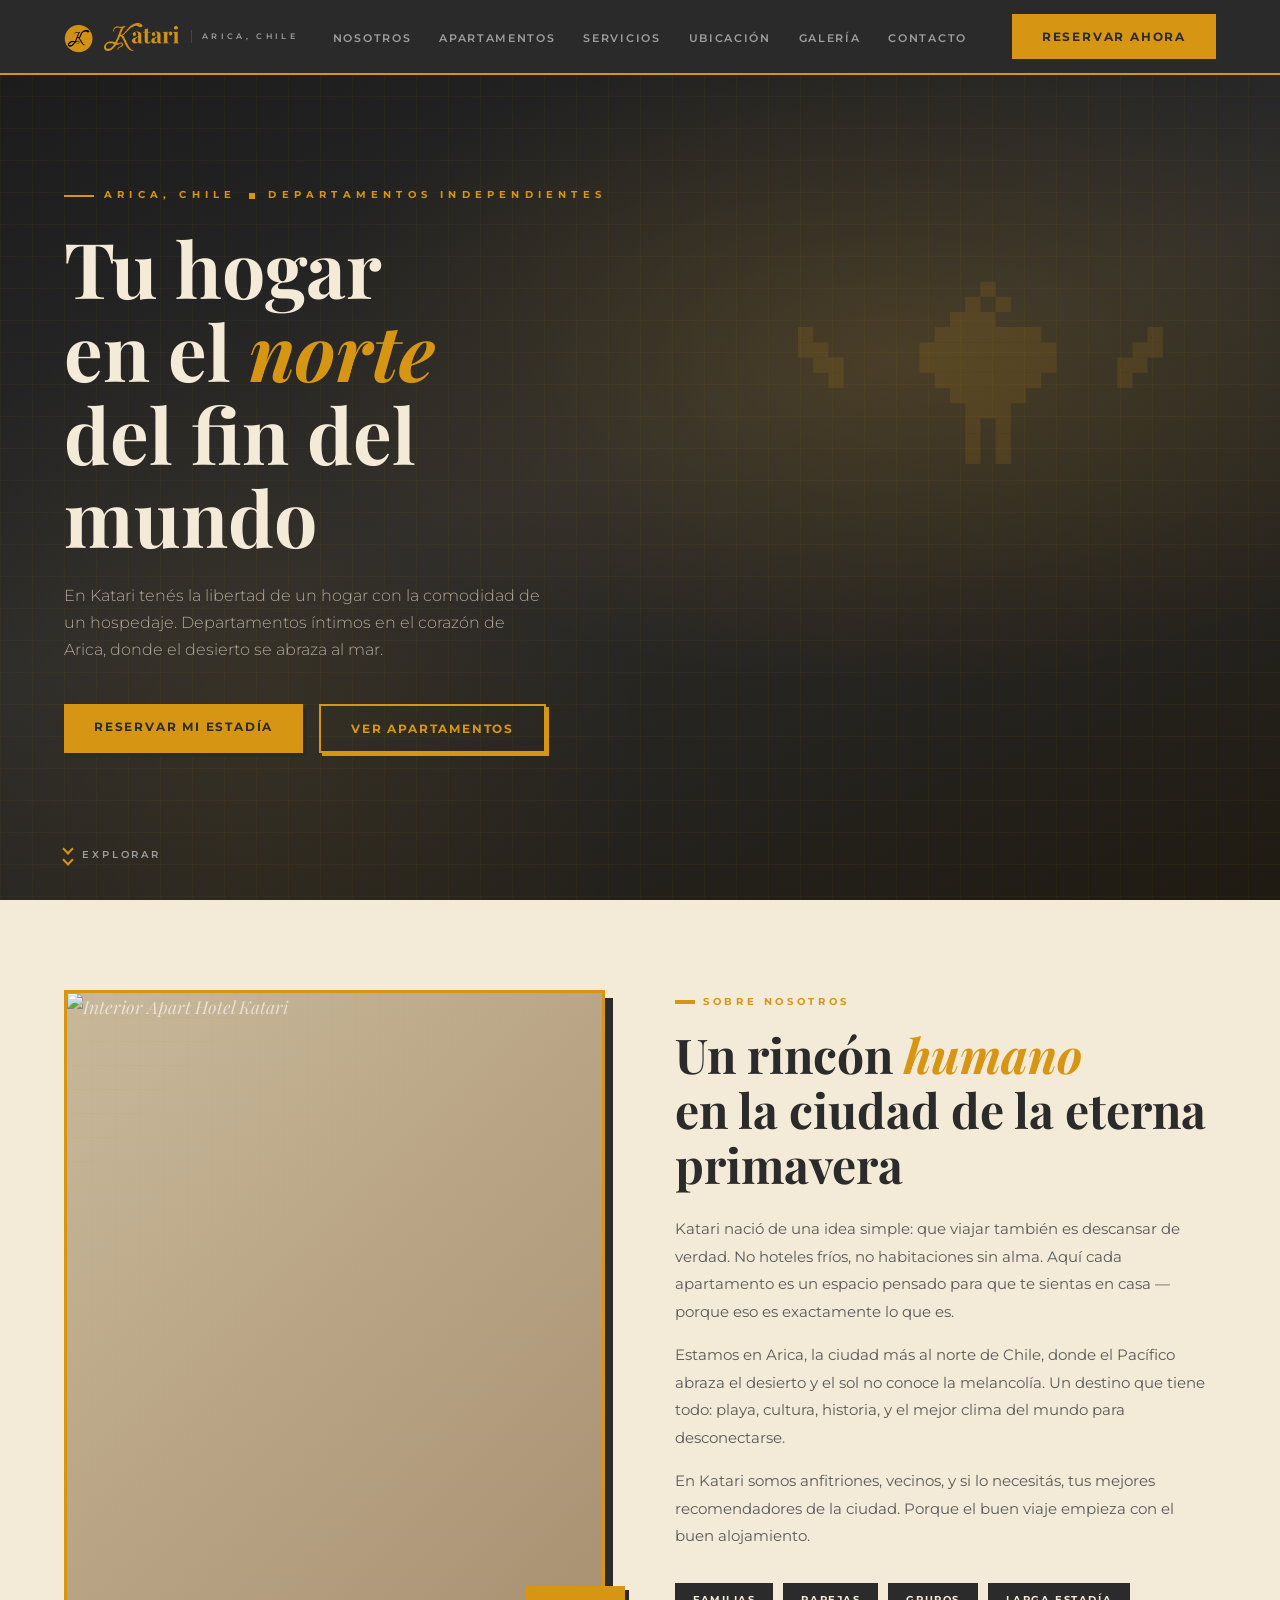
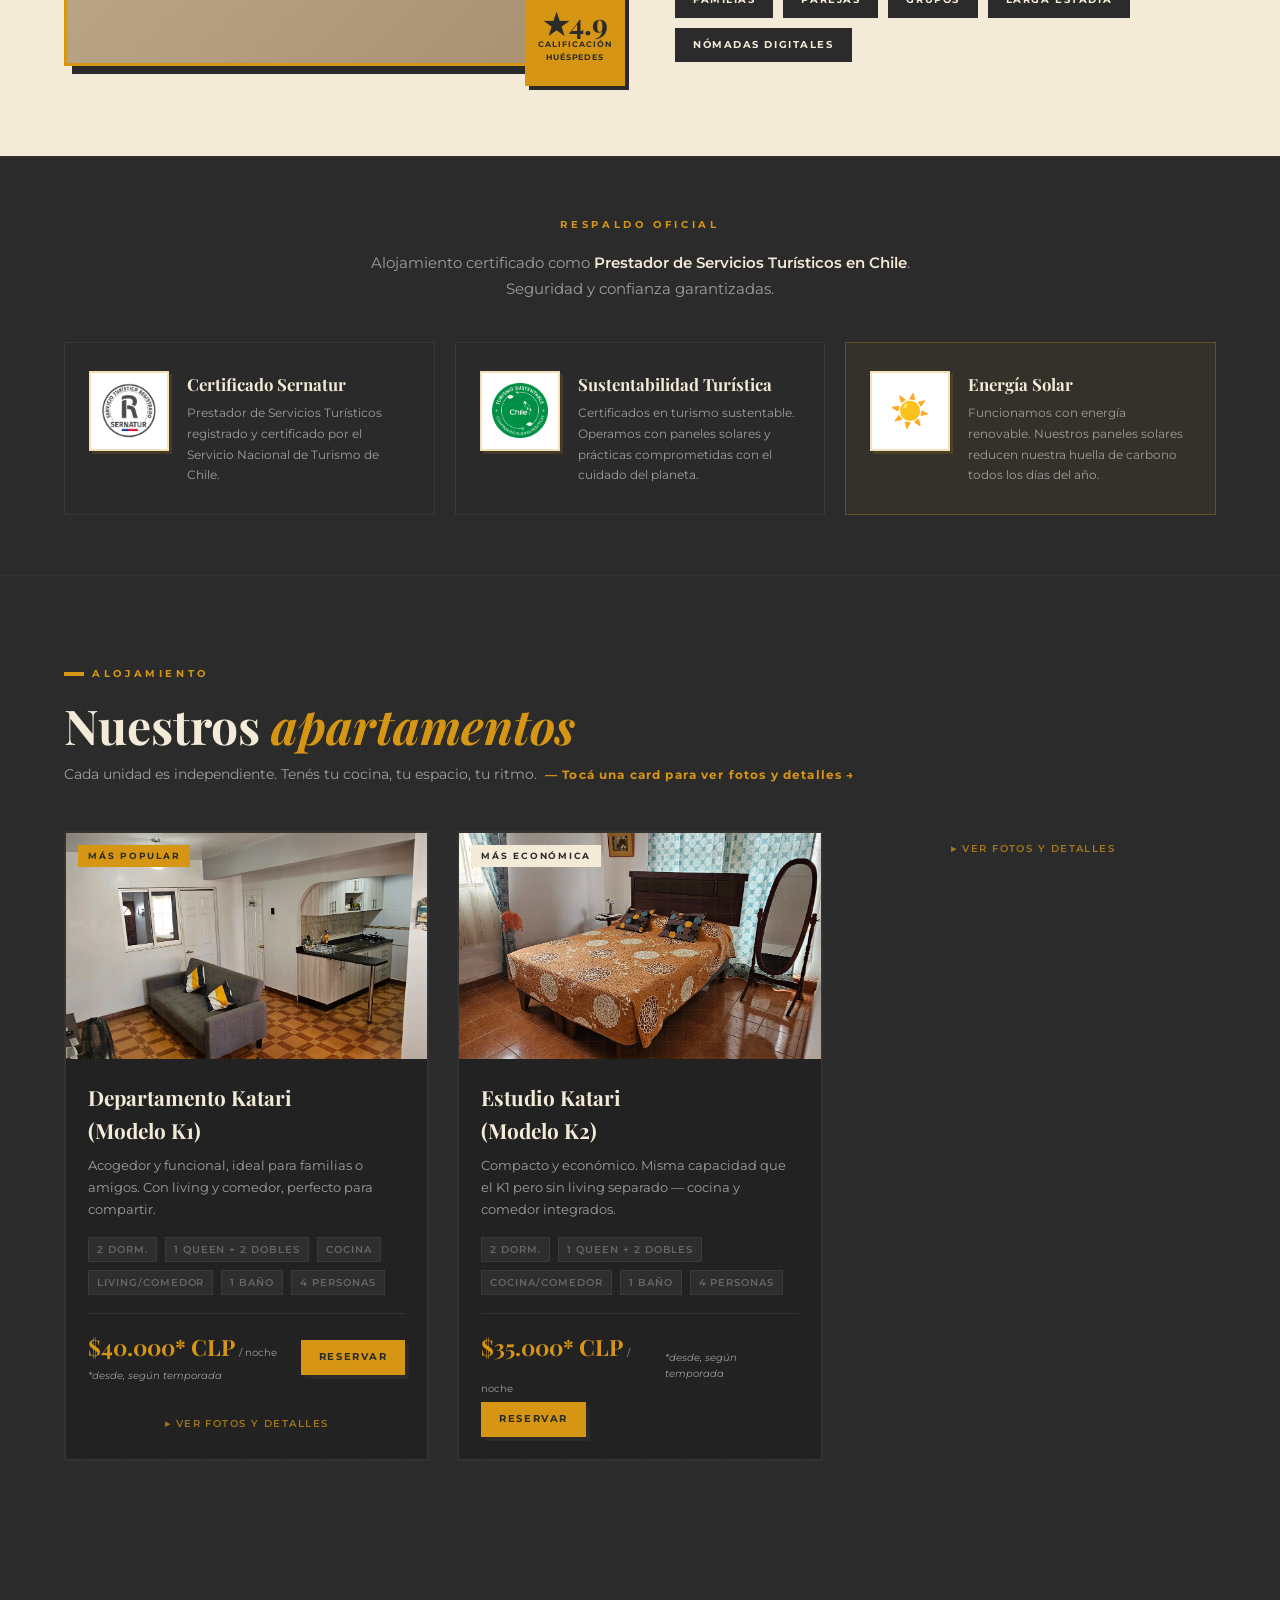
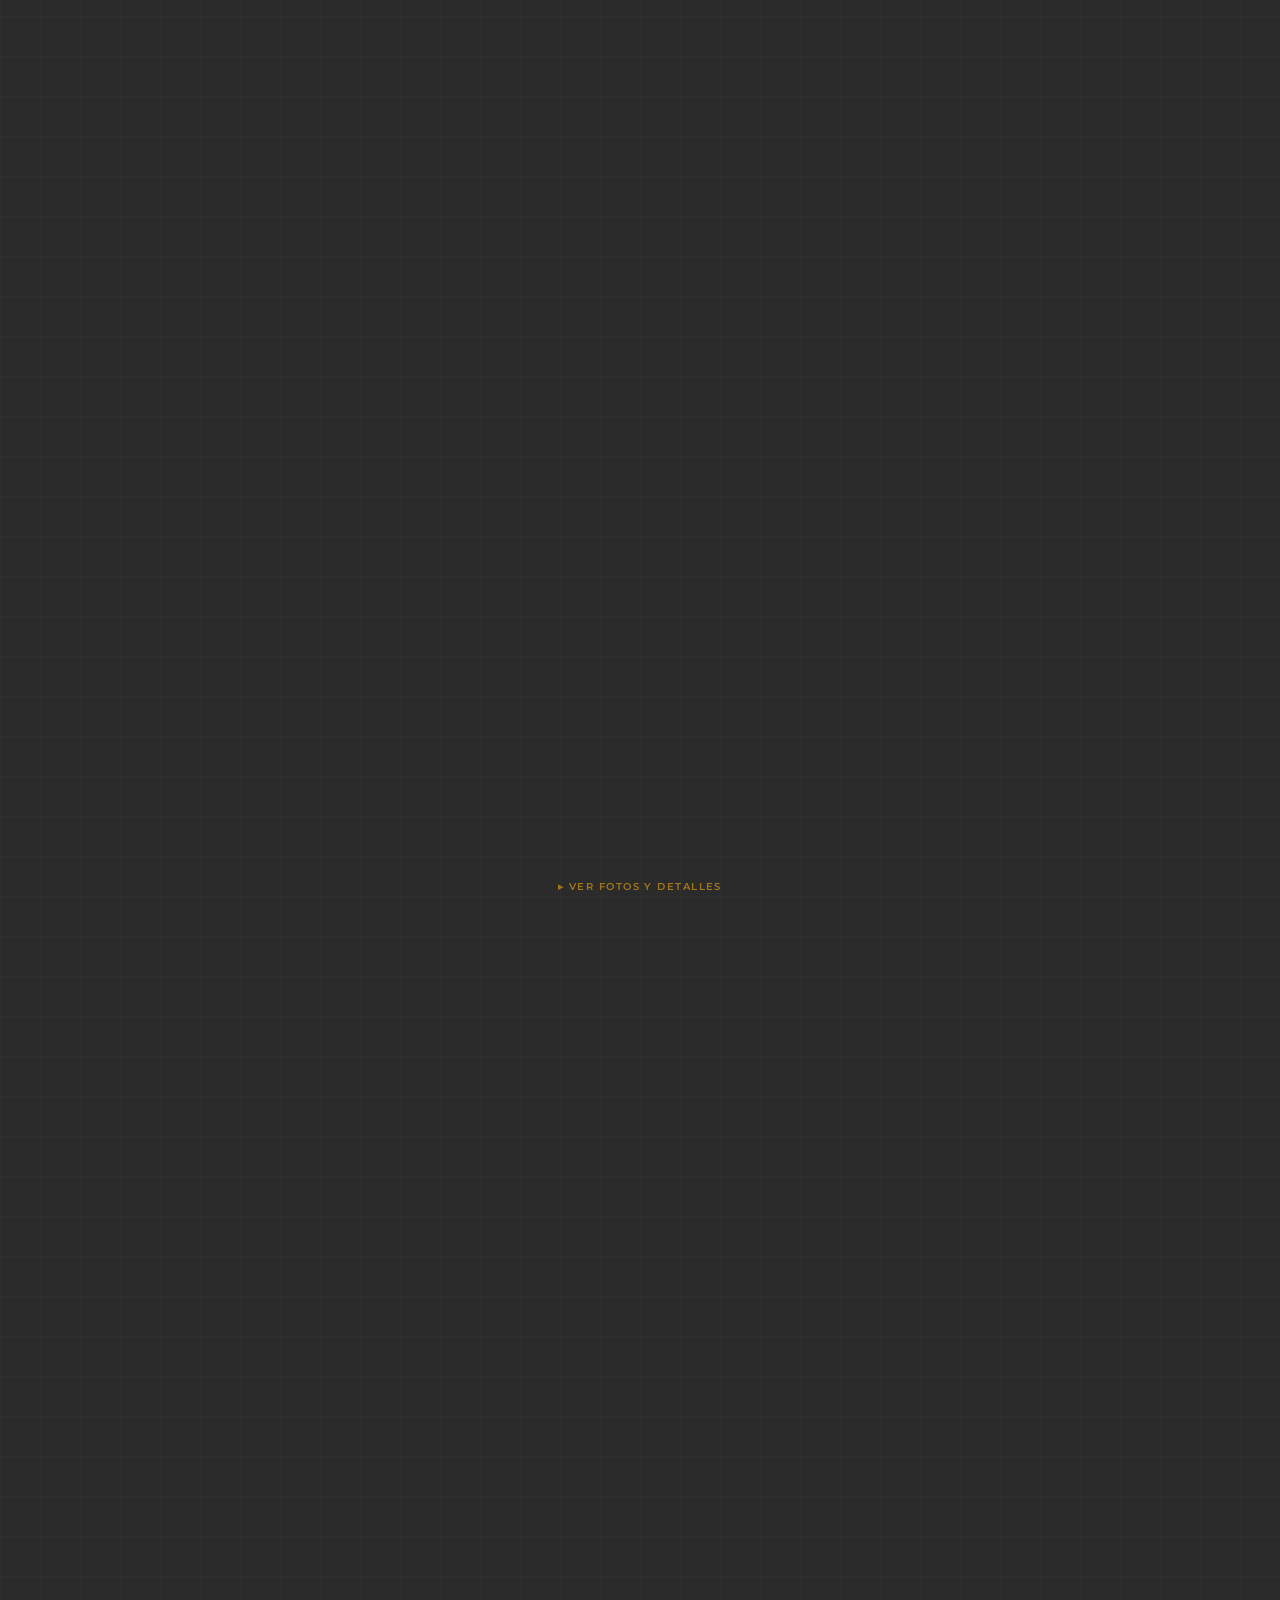
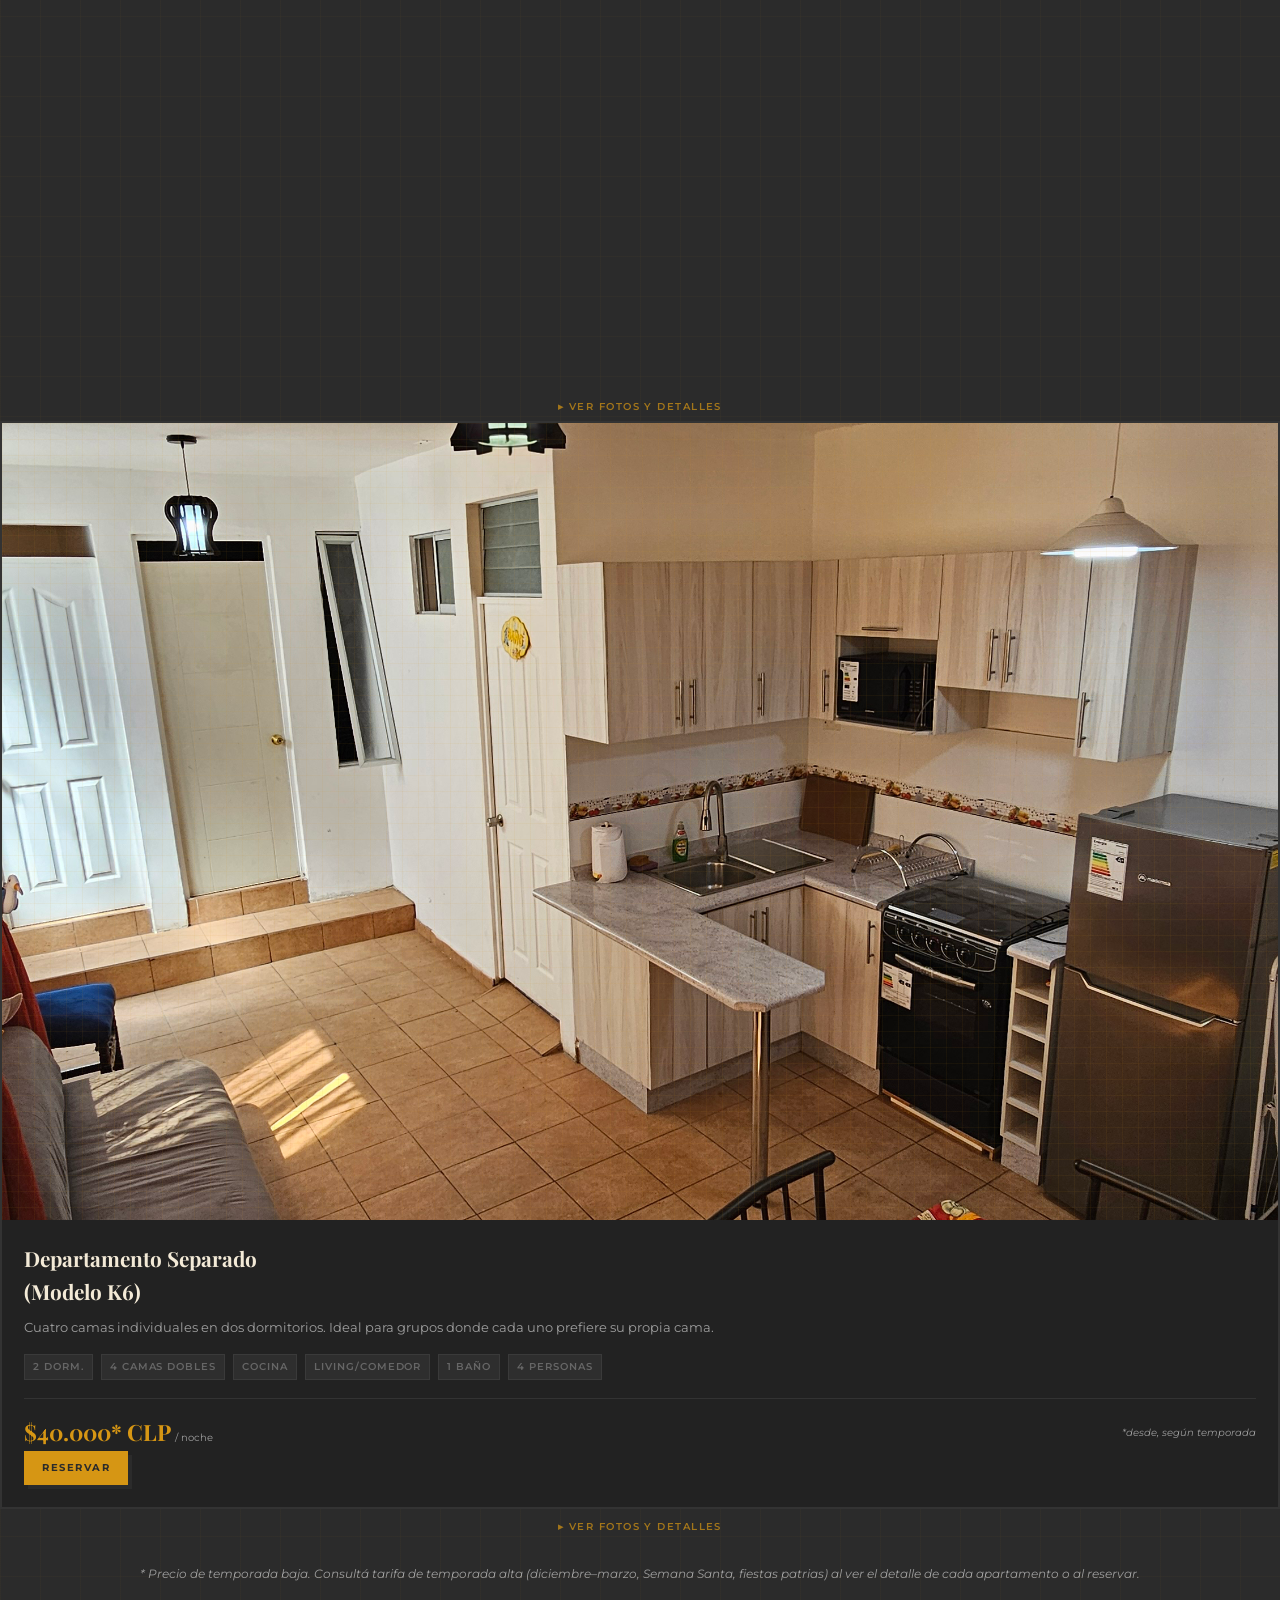
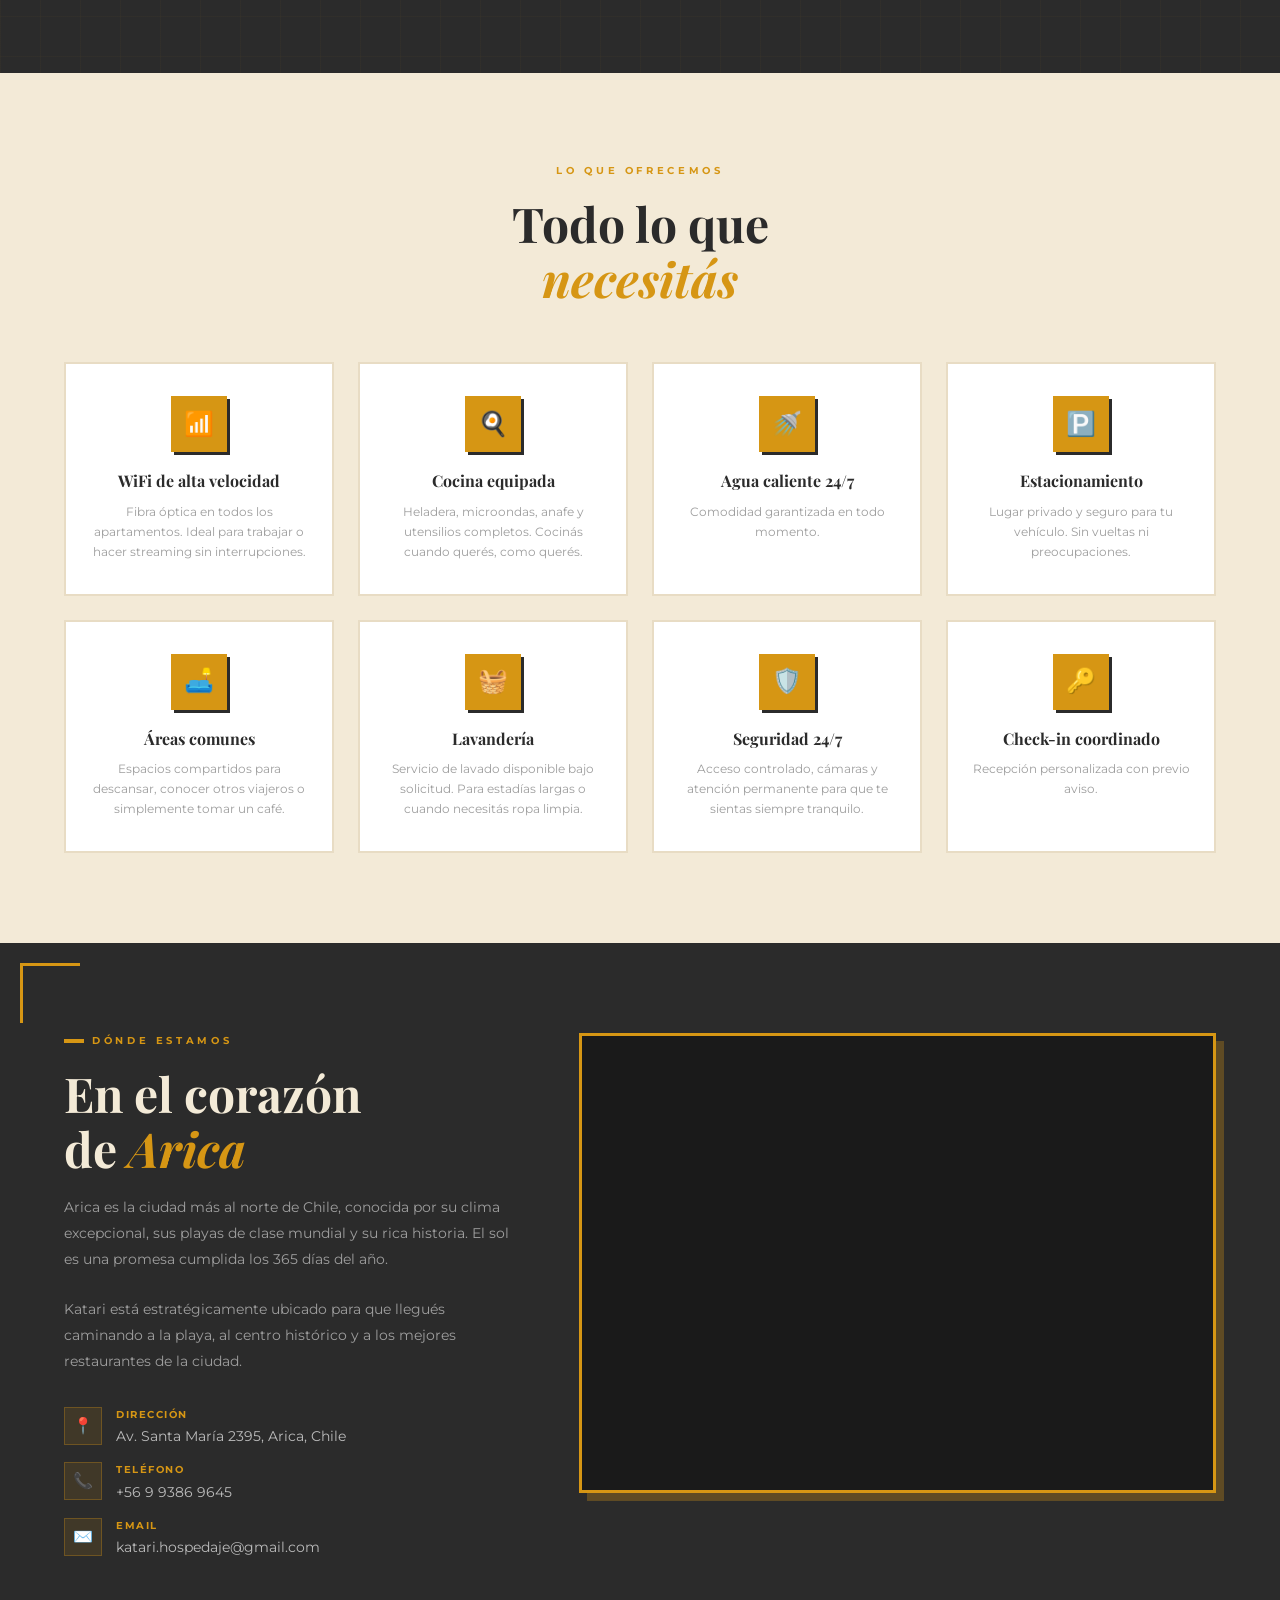
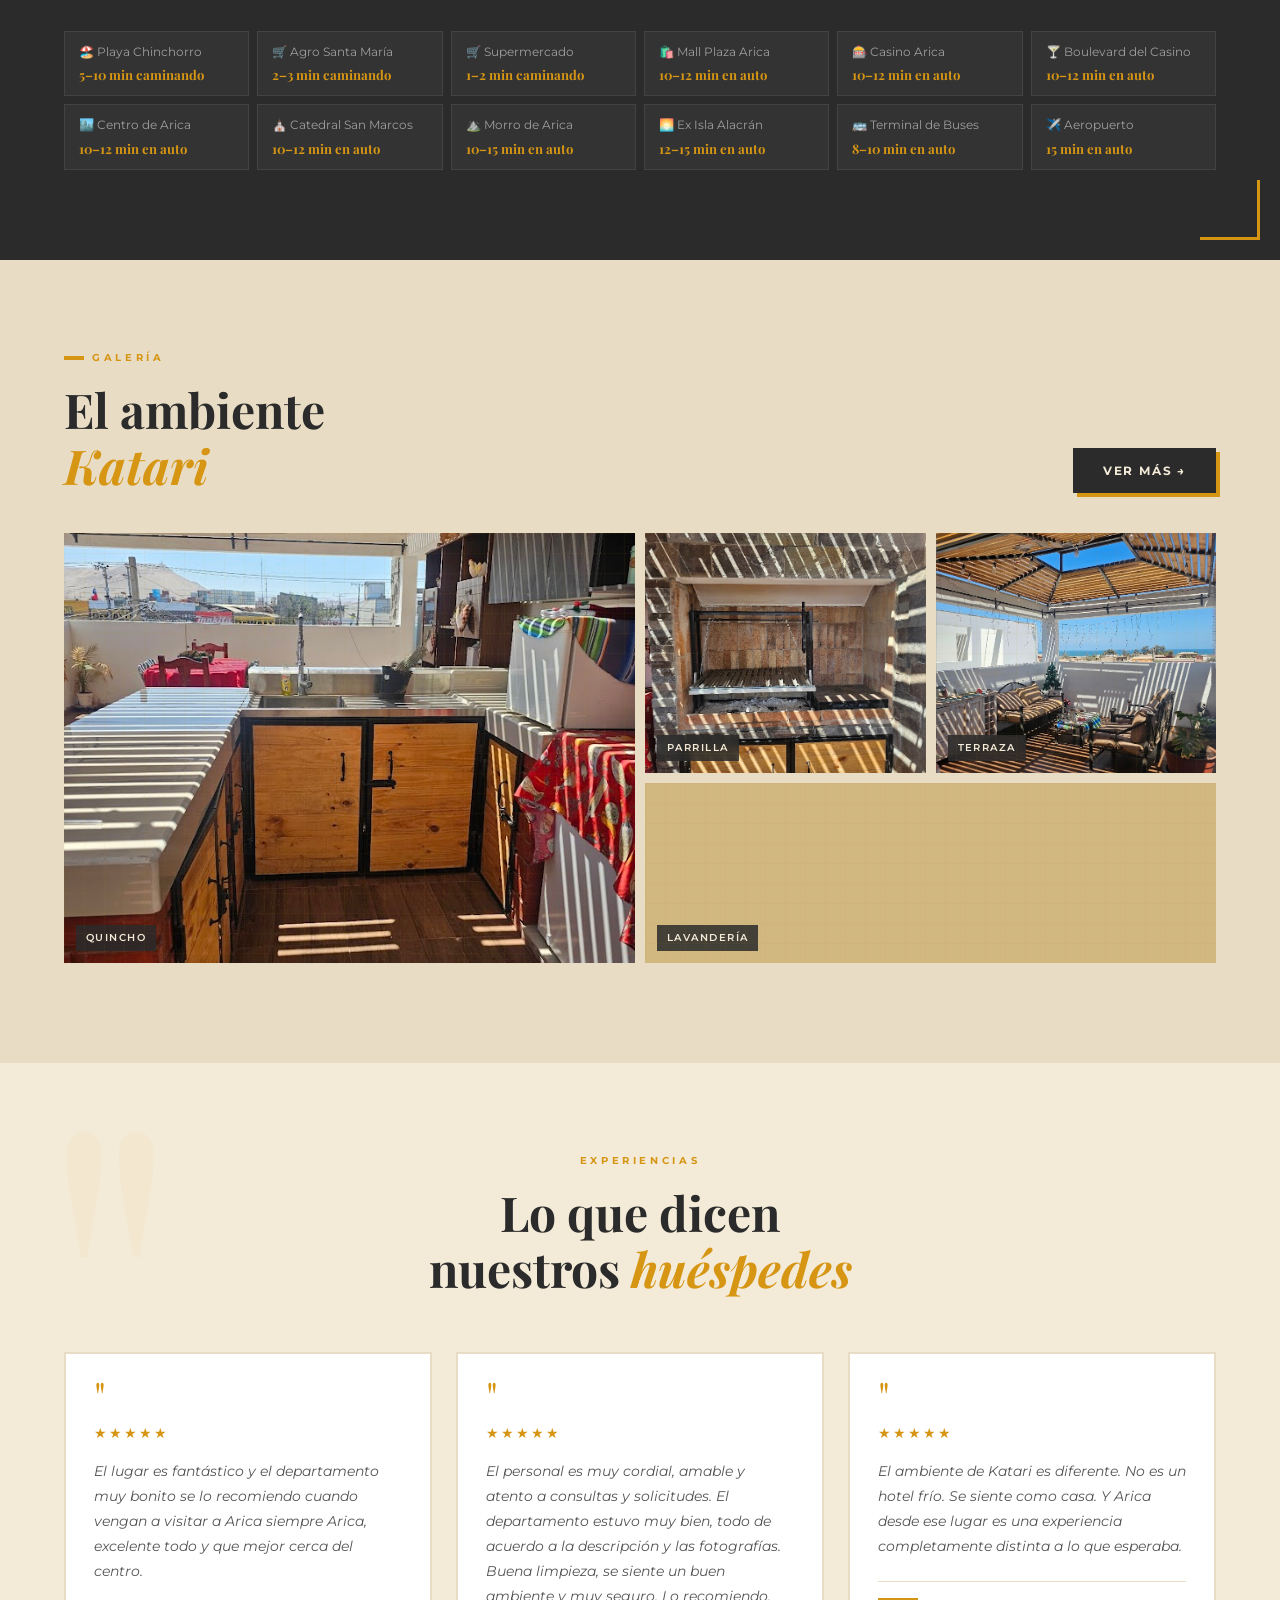
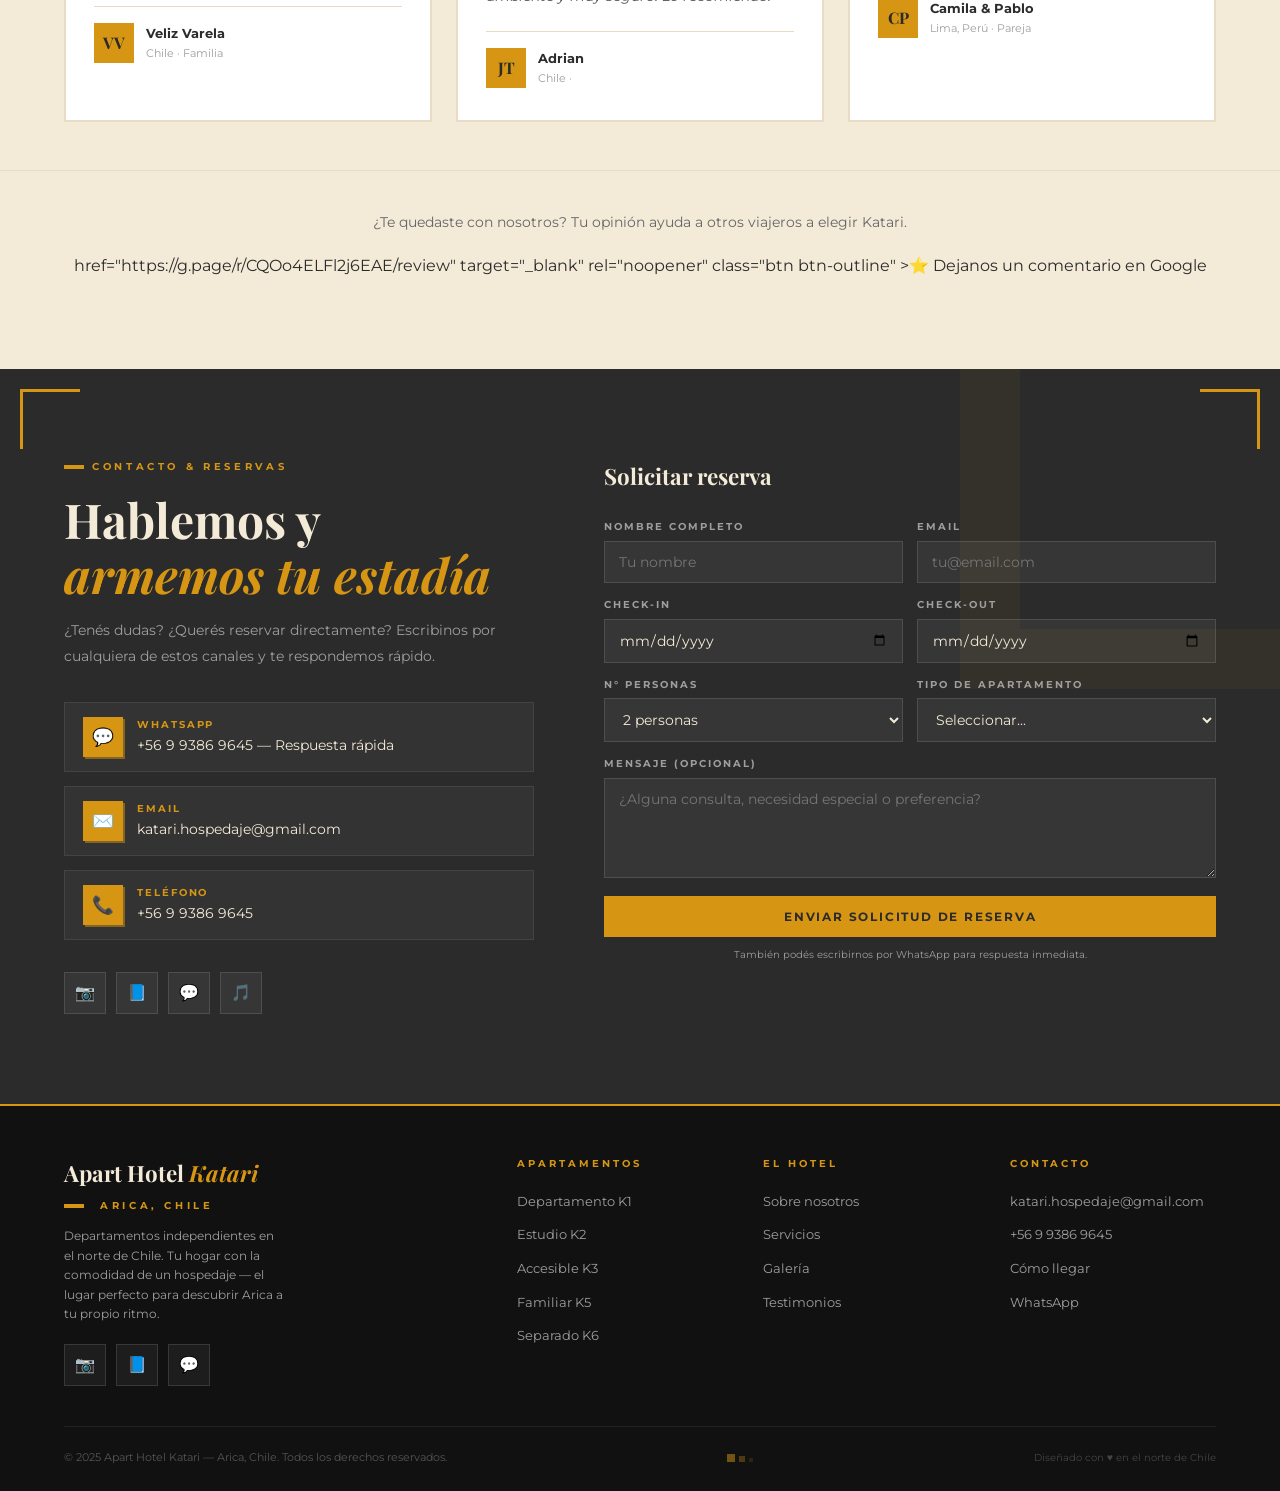
==== index.html @ 1b86a6fe "Update index.html" ====
<!DOCTYPE html>
<html lang="es">
<head>
  <meta charset="UTF-8" />
  <meta name="viewport" content="width=device-width, initial-scale=1.0" />
  <title>Apart Hotel Katari — Arica, Chile</title>
  <link rel="preconnect" href="https://fonts.googleapis.com" />
  <link rel="preconnect" href="https://fonts.gstatic.com" crossorigin />
  <link href="https://fonts.googleapis.com/css2?family=Playfair+Display:ital,wght@0,400;0,600;0,700;1,400;1,600&family=Montserrat:wght@300;400;500;600;700&display=swap" rel="stylesheet" />
  <link rel="stylesheet" href="assets/css/styles.css" />
</head>
<body>

<!-- ░░░░░░░ NAVBAR ░░░░░░░ -->
<nav id="navbar">
  <div class="nav-inner">
    <a href="#hero" class="nav-logo">

  <!-- Ícono K: tu imagen del ícono/favicon con la K -->
  <img
    src="assets/img/gen/kredonda.png"
    alt="Katari ícono"
    class="nav-logo-icon"
  />
      <!-- Logo completo: la imagen con el texto "Katari" -->
  <img
    src="assets/img/logo/katariA.png"
    alt="Apart Hotel Katari"
    class="nav-logo-img"
  />

  <!-- Subtítulo en texto (se mantiene igual) -->
  <span class="nav-logo-sub">Arica, Chile</span>
    </a>

    
    <ul class="nav-links">
      <li><a href="#nosotros">Nosotros</a></li>
      <li><a href="#habitaciones">Apartamentos</a></li>
      <li><a href="#servicios">Servicios</a></li>
      <li><a href="#ubicacion">Ubicación</a></li>
      <li><a href="#galeria">Galería</a></li>
      <li><a href="#contacto">Contacto</a></li>
    </ul>
    <a href="#contacto" class="btn btn-gold nav-cta">Reservar ahora</a>
    <div class="hamburger" onclick="toggleMenu()" aria-label="Menú">
      <span></span><span></span><span></span>
    </div>
  </div>
  <div class="mobile-menu" id="mobileMenu">
    <a href="#nosotros"     onclick="toggleMenu()">Nosotros</a>
    <a href="#habitaciones" onclick="toggleMenu()">Apartamentos</a>
    <a href="#servicios"    onclick="toggleMenu()">Servicios</a>
    <a href="#ubicacion"    onclick="toggleMenu()">Ubicación</a>
    <a href="#galeria"      onclick="toggleMenu()">Galería</a>
    <a href="#contacto"     onclick="toggleMenu()">Contacto</a>
    <a href="#contacto" class="btn btn-gold" onclick="toggleMenu()">Reservar ahora</a>
  </div>
</nav>


<!-- ░░░░░░░ HERO ░░░░░░░ -->
<section id="hero">
  <!--
    IMAGEN HERO:
    Cuando tengas la foto de fondo, cambiá esta línea:
      <div class="hero-bg"></div>
    por:
      <div class="hero-bg has-image" style="background-image: url('assets/img/gen/hero-bg.jpg')"></div>
  -->
  <div class="hero-bg"></div>
  <div class="hero-pixel-grid"></div>

  <!-- Cóndor pixel art decorativo -->
  <div class="hero-pixel-deco">
    <svg viewBox="0 0 300 260" fill="none" xmlns="http://www.w3.org/2000/svg">
      <rect x="144" y="0"   width="12" height="12" fill="#d69614"/>
      <rect x="132" y="12"  width="12" height="12" fill="#d69614"/>
      <rect x="156" y="12"  width="12" height="12" fill="#d69614"/>
      <rect x="120" y="24"  width="36" height="12" fill="#d69614"/>
      <rect x="0"   y="36"  width="12" height="12" fill="#d69614"/>
      <rect x="108" y="36"  width="84" height="12" fill="#d69614"/>
      <rect x="276" y="36"  width="12" height="12" fill="#d69614"/>
      <rect x="0"   y="48"  width="24" height="12" fill="#d69614"/>
      <rect x="96"  y="48"  width="108" height="12" fill="#d69614"/>
      <rect x="264" y="48"  width="24" height="12" fill="#d69614"/>
      <rect x="12"  y="60"  width="24" height="12" fill="#d69614"/>
      <rect x="96"  y="60"  width="108" height="12" fill="#d69614"/>
      <rect x="252" y="60"  width="24" height="12" fill="#d69614"/>
      <rect x="24"  y="72"  width="12" height="12" fill="#d69614"/>
      <rect x="108" y="72"  width="84" height="12" fill="#d69614"/>
      <rect x="252" y="72"  width="12" height="12" fill="#d69614"/>
      <rect x="120" y="84"  width="60" height="12" fill="#d69614"/>
      <rect x="132" y="96"  width="36" height="12" fill="#d69614"/>
      <rect x="132" y="108" width="12" height="12" fill="#d69614"/>
      <rect x="156" y="108" width="12" height="12" fill="#d69614"/>
      <rect x="132" y="120" width="12" height="24" fill="#d69614"/>
      <rect x="156" y="120" width="12" height="24" fill="#d69614"/>
    </svg>
  </div>

  <div class="hero-content">
    <div class="hero-eyebrow">
      Arica, Chile <span class="px-dot"></span> Departamentos independientes
    </div>
    <h1 class="hero-title">
      Tu hogar<br/>en el <em>norte</em><br/>del fin del mundo
    </h1>
    <p class="hero-subtitle">
      En Katari tenés la libertad de un hogar con la comodidad de un hospedaje.
      Departamentos íntimos en el corazón de Arica, donde el desierto se abraza al mar.
    </p>
    <div class="hero-actions">
      <a href="#contacto"     class="btn btn-gold">Reservar mi estadía</a>
      <a href="#habitaciones" class="btn btn-outline">Ver apartamentos</a>
    </div>
  </div>

  <div class="scroll-hint">
    <div class="scroll-arrow"><span></span><span></span></div>
    Explorar
  </div>
</section>


<!-- ░░░░░░░ SOBRE NOSOTROS ░░░░░░░ -->
<section id="nosotros" class="section">
  <div class="container">
    <div class="nosotros-grid">

      <div class="nosotros-img-wrap reveal">
        <div class="nosotros-img-placeholder">
          <!--
            IMAGEN "SOBRE NOSOTROS":
            Poné tu foto aquí. Ruta: assets/img/gen/nosotros.jpg
            La imagen se recorta automáticamente para llenar el espacio.
          -->
          <img src="assets/img/gen/entrada3.png" alt="Interior Apart Hotel Katari" />
        </div>
        <div class="img-badge">
          <div class="badge-num">★4.9</div>
          <div class="badge-txt">Calificación<br/>huéspedes</div>
        </div>
      </div>

      <div class="nosotros-text reveal reveal-delay-2">
        <div class="section-label">Sobre nosotros</div>
        <h2 class="section-title">
          Un rincón <span>humano</span><br/>en la ciudad de la eterna primavera
        </h2>
        <p>
          Katari nació de una idea simple: que viajar también es descansar de verdad.
          No hoteles fríos, no habitaciones sin alma. Aquí cada apartamento es un espacio
          pensado para que te sientas en casa — porque eso es exactamente lo que es.
        </p>
        <p>
          Estamos en Arica, la ciudad más al norte de Chile, donde el Pacífico abraza el
          desierto y el sol no conoce la melancolía. Un destino que tiene todo: playa,
          cultura, historia, y el mejor clima del mundo para desconectarse.
        </p>
        <p>
          En Katari somos anfitriones, vecinos, y si lo necesitás, tus mejores
          recomendadores de la ciudad. Porque el buen viaje empieza con el buen alojamiento.
        </p>
        <div class="nosotros-pills">
          <span class="pill">Familias</span>
          <span class="pill">Parejas</span>
          <span class="pill">Grupos</span>
          <span class="pill">Larga estadía</span>
          <span class="pill">Nómadas digitales</span>
        </div>
      </div>

    </div>
  </div>
</section>
  
<!-- ░░░░░░░ CERTIFICACIONES ░░░░░░░ -->
<section id="certificaciones" class="section-cert">
  <div class="container">

    <div class="cert-header reveal">
      <div class="section-label">Respaldo oficial</div>
      <p class="cert-intro">
        Alojamiento certificado como <strong>Prestador de Servicios Turísticos en Chile</strong>.
        Seguridad y confianza garantizadas.
      </p>
    </div>

    <div class="cert-grid reveal">

      <!-- Sello Sernatur -->
      <div class="cert-card">
        <div class="cert-icon-wrap">
          <!--
            LOGO SERNATUR:
            Descargalo desde sernatur.cl y subilo a:
            assets/img/gen/sello-sernatur.png
            Si no tenés el archivo aún, se muestra el placeholder de abajo.
          -->
          <img
            src="assets/img/logo/r3.png"
            alt="Sello Sernatur — Prestador de Servicios Turísticos"
            class="cert-logo"
            onerror="this.style.display='none'; this.nextElementSibling.style.display='flex';"
          />
          <div class="cert-logo-placeholder" style="display:none;">🏅</div>
        </div>
        <div class="cert-text">
          <div class="cert-title">Certificado Sernatur</div>
          <div class="cert-desc">Prestador de Servicios Turísticos registrado y certificado por el Servicio Nacional de Turismo de Chile.</div>
        </div>
      </div>

      <!-- Sello Sustentabilidad -->
      <div class="cert-card">
        <div class="cert-icon-wrap">
          <!--
            LOGO SUSTENTABILIDAD TURÍSTICA:
            Subilo a: assets/img/gen/sello-sustentabilidad.png
          -->
          <img
            src="assets/img/logo/turismoS.png"
            alt="Sello Sustentabilidad Turística"
            class="cert-logo"
            onerror="this.style.display='none'; this.nextElementSibling.style.display='flex';"
          />
          <div class="cert-logo-placeholder" style="display:none;">🌿</div>
        </div>
        <div class="cert-text">
          <div class="cert-title">Sustentabilidad Turística</div>
          <div class="cert-desc">Certificados en turismo sustentable. Operamos con paneles solares y prácticas comprometidas con el cuidado del planeta.</div>
        </div>
      </div>

      <!-- Energía Solar -->
      <div class="cert-card cert-card--highlight">
        <div class="cert-icon-wrap">
          <div class="cert-logo-placeholder">☀️</div>
        </div>
        <div class="cert-text">
          <div class="cert-title">Energía Solar</div>
          <div class="cert-desc">Funcionamos con energía renovable. Nuestros paneles solares reducen nuestra huella de carbono todos los días del año.</div>
        </div>
      </div>

    </div><!-- /cert-grid -->

  </div>
</section>

<!-- ░░░░░░░ HABITACIONES ░░░░░░░ -->
<section id="habitaciones" class="section" style="position:relative;">
  <div style="position:absolute;inset:0;background-image:linear-gradient(rgba(214,150,20,0.03) 1px,transparent 1px),linear-gradient(90deg,rgba(214,150,20,0.03) 1px,transparent 1px);background-size:40px 40px;pointer-events:none;"></div>
  <div class="container" style="position:relative;">

    <div class="section-label">Alojamiento</div>
    <h2 class="section-title" style="color:var(--cream)">Nuestros <span>apartamentos</span></h2>
    <p style="color:var(--gray);font-size:.9rem;margin:.6rem 0 2.8rem;display:flex;align-items:center;gap:8px;flex-wrap:wrap;">
      Cada unidad es independiente. Tenés tu cocina, tu espacio, tu ritmo.
      <span style="color:var(--gold);font-size:.72rem;font-weight:700;letter-spacing:.1em;">— Tocá una card para ver fotos y detalles →</span>
    </p>

    <div class="hab-grid">

      <!-- ── K1 ── -->
      <div class="hab-card reveal" onclick="openModal('k1')">
        <div class="hab-img">
          <div class="hab-tag">Más popular</div>
          <!--
            FOTO CARD K1: assets/img/k1/k1living.jpg
            Si la imagen no carga, se muestra el ícono de fondo.
          -->
          <img src="assets/img/k1/k1living.jpg" alt="Departamento K1" />
          <div class="hab-img-icon">🛏️</div>
        </div>
        <div class="hab-body">
          <div class="hab-title">Departamento Katari<br/>(Modelo K1)</div>
          <div class="hab-desc">Acogedor y funcional, ideal para familias o amigos. Con living y comedor, perfecto para compartir.</div>
          <div class="hab-features">
            <span class="hab-feat">2 dorm.</span>
            <span class="hab-feat">1 Queen + 2 dobles</span>
            <span class="hab-feat">Cocina</span>
            <span class="hab-feat">Living/Comedor</span>
            <span class="hab-feat">1 baño</span>
            <span class="hab-feat">4 personas</span>
          </div>
          <div class="hab-footer">
  <div class="hab-price-wrap">
    <div class="hab-price">$40.000* CLP <span>/ noche</span></div>
    <div class="hab-price-note">*desde, según temporada</div>
  </div>
  <a href="#contacto" class="btn btn-gold" style="padding:9px 18px;font-size:0.65rem;" onclick="event.stopPropagation()">Reservar</a>
</div>
        </div>
        <div class="hab-card-hint">▸ Ver fotos y detalles</div>
      </div>

      <!-- ── K2 ── -->
      <div class="hab-card reveal reveal-delay-1" onclick="openModal('k2')">
        <div class="hab-img" style="background:linear-gradient(135deg,#2a2010 0%,#1a1408 100%)">
          <div class="hab-tag" style="background:var(--cream);color:var(--carbon);">Más económica</div>
          <!--
            FOTO CARD K2: assets/img/k2/k2h2.jpg
          -->
          <img src="assets/img/k2/k2h2.jpg" alt="Estudio K2" />
          <div class="hab-img-icon">🛏️</div>
        </div>
        <div class="hab-body">
          <div class="hab-title">Estudio Katari<br/>(Modelo K2)</div>
          <div class="hab-desc">Compacto y económico. Misma capacidad que el K1 pero sin living separado — cocina y comedor integrados.</div>
          <div class="hab-features">
            <span class="hab-feat">2 dorm.</span>
            <span class="hab-feat">1 Queen + 2 dobles</span>
            <span class="hab-feat">Cocina/Comedor</span>
            <span class="hab-feat">1 baño</span>
            <span class="hab-feat">4 personas</span>
          </div>
          <div class="hab-footer">
            <div class="hab-price">$35.000* CLP <span>/ noche</span></div>
            <div class="hab-price-note">*desde, según temporada</div>
  </div>
            <a href="#contacto" class="btn btn-gold" style="padding:9px 18px;font-size:0.65rem;" onclick="event.stopPropagation()">Reservar</a>
          </div>
        </div>
        <div class="hab-card-hint">▸ Ver fotos y detalles</div>
      </div>

      <!-- ── K3 ── -->
      <div class="hab-card reveal reveal-delay-2" onclick="openModal('k3')">
        <div class="hab-img" style="background:linear-gradient(135deg,#3a2810 0%,#2a1a08 100%)">
          <div class="hab-tag" style="background:#a8d8a8;color:#1a3a1a;">Accesible</div>
          <!--
            FOTO CARD K3: assets/img/k3/k3comedor2.jpg
          -->
          <img src="assets/img/k3/k3comedor2.jpg" alt="Departamento Accesible K3" />
          <div class="hab-img-icon">🏠</div>
        </div>
        <div class="hab-body">
          <div class="hab-title">Departamento Accesible<br/>(Modelo K3)</div>
          <div class="hab-desc">Amplio y accesible, con dos baños completos y lavandería exclusiva. Diseñado para movilidad reducida.</div>
          <div class="hab-features">
            <span class="hab-feat">2 dorm.</span>
            <span class="hab-feat">1 Queen + 2 dobles</span>
            <span class="hab-feat">Cocina</span>
            <span class="hab-feat">Living/Comedor</span>
            <span class="hab-feat">2 baños</span>
            <span class="hab-feat">Accesible</span>
            <span class="hab-feat">4 personas</span>
          </div>
          <div class="hab-footer">
            <div class="hab-price">$43.000* CLP <span>/ noche</span></div>
            <div class="hab-price-note">*desde, según temporada</div>
  </div>
            <a href="#contacto" class="btn btn-gold" style="padding:9px 18px;font-size:0.65rem;" onclick="event.stopPropagation()">Reservar</a>
          </div>
        </div>
        <div class="hab-card-hint">▸ Ver fotos y detalles</div>
      </div>

      <!-- ── K5 ── -->
      <div class="hab-card reveal" onclick="openModal('k5')">
        <div class="hab-img" style="background:linear-gradient(135deg,#2a3020 0%,#1a2010 100%)">
          <!--
            FOTO CARD K5: assets/img/k5/k5comedor.jpg
          -->
          <img src="assets/img/k5/k5comedor.jpg" alt="Familiar Amplio K5" />
          <div class="hab-img-icon">👨‍👩‍👧‍👦</div>
        </div>
        <div class="hab-body">
          <div class="hab-title">Familiar Amplio<br/>(Modelo K5)</div>
          <div class="hab-desc">El más amplio, perfecto para grupos de hasta 5 personas. Tiene la cama extra que marca la diferencia.</div>
          <div class="hab-features">
            <span class="hab-feat">2 dorm.</span>
            <span class="hab-feat">1 Queen + 3 dobles</span>
            <span class="hab-feat">Cocina</span>
            <span class="hab-feat">Living/Comedor</span>
            <span class="hab-feat">1 baño</span>
            <span class="hab-feat">5 personas</span>
          </div>
          <div class="hab-footer">
            <div class="hab-price">$45.000* CLP <span>/ noche</span></div>
            <div class="hab-price-note">*desde, según temporada</div>
  </div>
            <a href="#contacto" class="btn btn-gold" style="padding:9px 18px;font-size:0.65rem;" onclick="event.stopPropagation()">Reservar</a>
          </div>
        </div>
        <div class="hab-card-hint">▸ Ver fotos y detalles</div>
      </div>

      <!-- ── K6 ── -->
      <div class="hab-card reveal reveal-delay-1" onclick="openModal('k6')">
        <div class="hab-img" style="background:linear-gradient(135deg,#20283a 0%,#101820 100%)">
          <!--
            FOTO CARD K6: assets/img/k6/k6comedor.jpg
          -->
          <img src="assets/img/k6/k6comedor.jpg" alt="Departamento Separado K6" />
          <div class="hab-img-icon">👨‍👩‍👧‍👦</div>
        </div>
        <div class="hab-body">
          <div class="hab-title">Departamento Separado<br/>(Modelo K6)</div>
          <div class="hab-desc">Cuatro camas individuales en dos dormitorios. Ideal para grupos donde cada uno prefiere su propia cama.</div>
          <div class="hab-features">
            <span class="hab-feat">2 dorm.</span>
            <span class="hab-feat">4 camas dobles</span>
            <span class="hab-feat">Cocina</span>
            <span class="hab-feat">Living/Comedor</span>
            <span class="hab-feat">1 baño</span>
            <span class="hab-feat">4 personas</span>
          </div>
          <div class="hab-footer">
            <div class="hab-price">$40.000* CLP <span>/ noche</span></div>
            <div class="hab-price-note">*desde, según temporada</div>
  </div>
            <a href="#contacto" class="btn btn-gold" style="padding:9px 18px;font-size:0.65rem;" onclick="event.stopPropagation()">Reservar</a>
          </div>
        </div>
        <div class="hab-card-hint">▸ Ver fotos y detalles</div>
      </div>

    </div><!-- /hab-grid -->
    <p class="hab-note">* Precio de temporada baja. Consultá tarifa de temporada alta (diciembre–marzo, Semana Santa, fiestas patrias) al ver el detalle de cada apartamento o al reservar.</p>

  </div>
</section>


<!-- ░░░░░░░ MODAL CARRUSEL ░░░░░░░ -->
<div class="apt-modal-overlay" id="aptModal" onclick="closeModalOutside(event)">
  <div class="apt-modal" id="aptModalInner">
    <button class="modal-close" onclick="closeModal()" aria-label="Cerrar">&#x2715;</button>
    <div class="modal-carousel">
      <div class="carousel-track" id="carouselTrack"></div>
      <button class="carousel-btn prev" onclick="carouselMove(-1)" aria-label="Anterior">&#8249;</button>
      <button class="carousel-btn next" onclick="carouselMove(1)"  aria-label="Siguiente">&#8250;</button>
      <div class="carousel-dots" id="carouselDots"></div>
    </div>
    <div class="modal-info">
      <div class="modal-tag"   id="mTag"></div>
      <div class="modal-title" id="mTitle"></div>
      <div class="modal-model" id="mModel"></div>
      <div class="modal-desc"  id="mDesc"></div>
      <div class="modal-why">
        <div class="modal-why-title">&#191;Por qué elegir este modelo?</div>
        <div class="modal-why-text" id="mWhy"></div>
      </div>
      <div class="modal-feats" id="mFeats"></div>
      <div class="modal-footer">
        <div id="mPrice"></div>
        <a href="#contacto" class="btn btn-gold" onclick="closeModal()">Reservar este modelo</a>
      </div>
    </div>
  </div>
</div>


<!-- ░░░░░░░ SERVICIOS ░░░░░░░ -->
<section id="servicios" class="section">
  <div class="container">
    <div class="servicios-header reveal">
      <div class="section-label">Lo que ofrecemos</div>
      <h2 class="section-title">Todo lo que<br/><span>necesitás</span></h2>
    </div>
    <div class="servicios-grid">
      <div class="serv-card reveal">
        <div class="serv-icon">📶</div>
        <div class="serv-title">WiFi de alta velocidad</div>
        <div class="serv-desc">Fibra óptica en todos los apartamentos. Ideal para trabajar o hacer streaming sin interrupciones.</div>
      </div>
      <div class="serv-card reveal reveal-delay-1">
        <div class="serv-icon">🍳</div>
        <div class="serv-title">Cocina equipada</div>
        <div class="serv-desc">Heladera, microondas, anafe y utensilios completos. Cocinás cuando querés, como querés.</div>
      </div>
      <div class="serv-card reveal reveal-delay-2">
        <div class="serv-icon">🚿</div>
        <div class="serv-title">Agua caliente 24/7</div>
        <div class="serv-desc">Comodidad garantizada en todo momento.</div>
      </div>
      <div class="serv-card reveal reveal-delay-3">
        <div class="serv-icon">🅿️</div>
        <div class="serv-title">Estacionamiento</div>
        <div class="serv-desc">Lugar privado y seguro para tu vehículo. Sin vueltas ni preocupaciones.</div>
      </div>
      <div class="serv-card reveal">
        <div class="serv-icon">🛋️</div>
        <div class="serv-title">Áreas comunes</div>
        <div class="serv-desc">Espacios compartidos para descansar, conocer otros viajeros o simplemente tomar un café.</div>
      </div>
      <div class="serv-card reveal reveal-delay-1">
        <div class="serv-icon">🧺</div>
        <div class="serv-title">Lavandería</div>
        <div class="serv-desc">Servicio de lavado disponible bajo solicitud. Para estadías largas o cuando necesitás ropa limpia.</div>
      </div>
      <div class="serv-card reveal reveal-delay-2">
        <div class="serv-icon">🛡️</div>
        <div class="serv-title">Seguridad 24/7</div>
        <div class="serv-desc">Acceso controlado, cámaras y atención permanente para que te sientas siempre tranquilo.</div>
      </div>
      <div class="serv-card reveal reveal-delay-3">
        <div class="serv-icon">🔑</div>
        <div class="serv-title">Check-in coordinado</div>
        <div class="serv-desc">Recepción personalizada con previo aviso.</div>
      </div>
    </div>
  </div>
</section>


<!-- ░░░░░░░ UBICACIÓN ░░░░░░░ -->
<section id="ubicacion" class="section" style="position:relative;">
  <div class="px-corner tl"></div>
  <div class="px-corner br"></div>
  <div class="container">
    
<!-- Grid de dos columnas: texto | mapa -->
    <div class="ubicacion-grid">

      <div class="ubicacion-text reveal">
        <div class="section-label" style="color:var(--gold)">Dónde estamos</div>
        <h2 class="section-title" style="color:var(--cream)">En el corazón<br/>de <span>Arica</span></h2>
        <p>Arica es la ciudad más al norte de Chile, conocida por su clima excepcional,
        sus playas de clase mundial y su rica historia. El sol es una promesa cumplida los 365 días del año.</p>
        <p>Katari está estratégicamente ubicado para que llegués caminando a la playa,
        al centro histórico y a los mejores restaurantes de la ciudad.</p>

        <div class="ubicacion-info">
          <div class="ubic-row">
            <div class="ubic-icon">📍</div>
            <div>
              <div class="ubic-label">Dirección</div>
              <div class="ubic-val">Av. Santa María 2395, Arica, Chile</div>
            </div>
          </div>
          <div class="ubic-row">
            <div class="ubic-icon">📞</div>
            <div>
              <div class="ubic-label">Teléfono</div>
              <div class="ubic-val">+56 9 9386 9645</div>
            </div>
          </div>
          <div class="ubic-row">
            <div class="ubic-icon">✉️</div>
            <div>
              <div class="ubic-label">Email</div>
              <div class="ubic-val">katari.hospedaje@gmail.com</div>
            </div>
          </div>
        </div>
<!--  mapa -->
        
 
  </div>
      <div class="reveal reveal-delay-2">
        <div class="map-placeholder">
          <iframe
            src="https://www.google.com/maps/embed?pb=!1m18!1m12!1m3!1d3784.3908572301916!2d-70.30359002519647!3d-18.465946594392783!2m3!1f0!2f0!3f0!3m2!1i1024!2i768!4f13.1!3m3!1m2!1s0x915aa9a57668f96d%3A0xd9ecd9c2dd5593bf!2sAv.%20Sta.%20Mar%C3%ADa%202395%2C%201020070%20Arica%2C%20Arica%20y%20Parinacota%2C%20Chile!5e0!3m2!1ses-419!2snl!4v1777928150742!5m2!1ses-419!2snl"
            allowfullscreen="" loading="lazy" referrerpolicy="no-referrer-when-downgrade"
            title="Ubicación Apart Hotel Katari — Arica, Chile">
          </iframe>
        </div>
      </div>
    </div> 
        <!--
          DISTANCIAS: grid de 3 columnas → llena el ancho sin espacios vacíos.
          Cada .dist-item tiene el lugar arriba y el tiempo abajo.
        -->
        <div class="dist-list" style="margin-top: 2.5rem;">
          <div class="dist-item"><span class="dist-place">🏖️ Playa Chinchorro</span>      <span class="dist-km">5–10 min caminando</span></div>
          <div class="dist-item"><span class="dist-place">🛒 Agro Santa María</span>        <span class="dist-km">2–3 min caminando</span></div>
          <div class="dist-item"><span class="dist-place">🛒 Supermercado</span>            <span class="dist-km">1–2 min caminando</span></div>
          <div class="dist-item"><span class="dist-place">🛍️ Mall Plaza Arica</span>       <span class="dist-km">10–12 min en auto</span></div>
          <div class="dist-item"><span class="dist-place">🎰 Casino Arica</span>            <span class="dist-km">10–12 min en auto</span></div>
          <div class="dist-item"><span class="dist-place">🍸 Boulevard del Casino</span>    <span class="dist-km">10–12 min en auto</span></div>
          <div class="dist-item"><span class="dist-place">🏙️ Centro de Arica</span>        <span class="dist-km">10–12 min en auto</span></div>
          <div class="dist-item"><span class="dist-place">⛪ Catedral San Marcos</span>     <span class="dist-km">10–12 min en auto</span></div>
          <div class="dist-item"><span class="dist-place">⛰️ Morro de Arica</span>         <span class="dist-km">10–15 min en auto</span></div>
          <div class="dist-item"><span class="dist-place">🌅 Ex Isla Alacrán</span>         <span class="dist-km">12–15 min en auto</span></div>
          <div class="dist-item"><span class="dist-place">🚌 Terminal de Buses</span>       <span class="dist-km">8–10 min en auto</span></div>
          <div class="dist-item"><span class="dist-place">✈️ Aeropuerto</span>             <span class="dist-km">15 min en auto</span></div>
        </div>
      </div>

</div> 
 
</section>


<!-- ░░░░░░░ GALERÍA ░░░░░░░ -->
<section id="galeria" class="section">
  <div class="container">
    <div class="galeria-header reveal">
      <div>
        <div class="section-label">Galería</div>
        <h2 class="section-title">El ambiente<br/><span>Katari</span></h2>
      </div>
      <a href="#contacto" class="btn btn-dark">Ver más →</a>
    </div>

    <div class="gal-grid">
      <!--
        IMÁGENES GALERÍA:
        Reemplazá el style="background-image: url(...)" de cada .gal-bg
        con la ruta de tu foto. Todas van en: assets/img/gen/
        Formato recomendado: JPG, mínimo 800px de ancho.
      -->
      <div class="gal-item reveal">
        <div class="gal-inner">
          <div class="gal-bg" style="background-image: url('assets/img/gen/quincho1.jpg')"></div>
          <div class="gal-overlay"><span class="gal-overlay-icon">⊕</span></div>
        </div>
        <div class="gal-label">Quincho</div>
      </div>

      <div class="gal-item reveal reveal-delay-1">
        <div class="gal-inner">
          <div class="gal-bg" style="background-image: url('assets/img/gen/parrilla.jpg')"></div>
          <div class="gal-overlay"><span class="gal-overlay-icon">⊕</span></div>
        </div>
        <div class="gal-label">Parrilla</div>
      </div>

      <div class="gal-item reveal reveal-delay-2">
        <div class="gal-inner">
          <div class="gal-bg" style="background-image: url('assets/img/gen/terraza.jpg')"></div>
          <div class="gal-overlay"><span class="gal-overlay-icon">⊕</span></div>
        </div>
        <div class="gal-label">Terraza</div>
      </div>

      <div class="gal-item reveal reveal-delay-1">
        <div class="gal-inner">
          <!--
            Foto de lavandería: assets/img/gen/lavanderia.jpg
            Mientras no tengas la foto, el fondo color aparece solo.
          -->
          <div class="gal-bg"></div>
          <div class="gal-overlay"><span class="gal-overlay-icon">⊕</span></div>
        </div>
        <div class="gal-label">Lavandería</div>
      </div>

      <div class="gal-item reveal reveal-delay-2">
        <div class="gal-inner">
          <!-- assets/img/gen/vista-arica.jpg -->
          <div class="gal-bg"></div>
          <div class="gal-overlay"><span class="gal-overlay-icon">⊕</span></div>
        </div>
        <div class="gal-label">Vista Arica</div>
      </div>

      <div class="gal-item reveal reveal-delay-3">
        <div class="gal-inner">
          <!-- assets/img/gen/banio.jpg -->
          <div class="gal-bg"></div>
          <div class="gal-overlay"><span class="gal-overlay-icon">⊕</span></div>
        </div>
        <div class="gal-label">Baño</div>
      </div>
    </div>
  </div>
</section>


<!-- ░░░░░░░ TESTIMONIOS ░░░░░░░ -->
<section id="testimonios" class="section">
  <div class="container">
    <div class="test-header reveal">
      <div class="section-label">Experiencias</div>
      <h2 class="section-title">Lo que dicen<br/>nuestros <span>huéspedes</span></h2>
    </div>
    <div class="test-grid">
      <div class="test-card reveal">
        <div class="test-quote">"</div>
        <div class="test-stars">★★★★★</div>
        <p class="test-text">El lugar es fantástico y el departamento muy bonito se lo recomiendo cuando vengan a visitar a Arica siempre Arica, excelente todo y que mejor cerca del centro. </p>
        <div class="test-author">
          <div class="test-avatar">VV</div>
          <div>
            <div class="test-name">Veliz Varela</div>
            <div class="test-origin"> Chile · Familia</div>
          </div>
        </div>
      </div>
      <div class="test-card reveal reveal-delay-1">
        <div class="test-quote">"</div>
        <div class="test-stars">★★★★★</div>
        <p class="test-text">El personal es muy cordial, amable y atento a consultas y solicitudes. El departamento estuvo muy bien, todo de acuerdo a la descripción y las fotografías. Buena limpieza, se siente un buen ambiente y muy seguro. Lo recomiendo.</p>
        <div class="test-author">
          <div class="test-avatar">JT</div>
          <div>
            <div class="test-name">Adrian</div>
            <div class="test-origin">Chile · </div>
          </div>
        </div>
      </div>
      <div class="test-card reveal reveal-delay-2">
        <div class="test-quote">"</div>
        <div class="test-stars">★★★★★</div>
        <p class="test-text">El ambiente de Katari es diferente. No es un hotel frío. Se siente como casa. Y Arica desde ese lugar es una experiencia completamente distinta a lo que esperaba.</p>
        <div class="test-author">
          <div class="test-avatar">CP</div>
          <div>
            <div class="test-name">Camila & Pablo</div>
            <div class="test-origin">Lima, Perú · Pareja</div>
          </div>
        </div>
      </div>
    </div>
    
   </div><!-- /test-grid -->
  
  <!-- Botón dejar reseña en Google -->
    <div class="test-cta reveal">
      <p class="test-cta-text">¿Te quedaste con nosotros? Tu opinión ayuda a otros viajeros a elegir Katari.</p>
      
        href="https://g.page/r/CQOo4ELFl2j6EAE/review"
        target="_blank"
        rel="noopener"
        class="btn btn-outline"
      >⭐ Dejanos un comentario en Google</a>
    </div>

  </div>
</section>


<!-- ░░░░░░░ CONTACTO / RESERVAS ░░░░░░░ -->
<section id="contacto" class="section" style="position:relative;">
  <div class="px-corner tl"></div>
  <div class="px-corner tr"></div>
  <div class="container">
    <div class="contacto-grid">

      <div class="reveal">
        <div class="section-label" style="color:var(--gold)">Contacto & Reservas</div>
        <h2 class="section-title" style="color:var(--cream)">Hablemos y<br/><span>armemos tu estadía</span></h2>
        <p class="contacto-intro">¿Tenés dudas? ¿Querés reservar directamente? Escribinos por cualquiera de estos canales y te respondemos rápido.</p>
        <div class="contact-channels">
          <a href="https://wa.me/56993869645?text=Hola,%20quer%C3%ADa%20saber%20la%20disponibilidad%20de%20Katari" target="_blank" class="contact-channel">
            <div class="ch-icon">💬</div>
            <div class="ch-info">
              <div class="ch-label">WhatsApp</div>
              <div class="ch-val">+56 9 9386 9645 — Respuesta rápida</div>
            </div>
          </a>
          <a href="mailto:katari.hospedaje@gmail.com" class="contact-channel">
            <div class="ch-icon">✉️</div>
            <div class="ch-info">
              <div class="ch-label">Email</div>
              <div class="ch-val">katari.hospedaje@gmail.com</div>
            </div>
          </a>
          <div class="contact-channel">
            <div class="ch-icon">📞</div>
            <div class="ch-info">
              <div class="ch-label">Teléfono</div>
              <div class="ch-val">+56 9 9386 9645</div>
            </div>
          </div>
        </div>
        <div class="social-links">
          <a href="#" class="soc-btn" title="Instagram" aria-label="Instagram">📷</a>
          <a href="#" class="soc-btn" title="Facebook"  aria-label="Facebook">📘</a>
          <a href="https://wa.me/56993869645?text=Hola,%20quer%C3%ADa%20saber%20la%20disponibilidad%20de%20Katari" target="_blank" class="soc-btn" title="WhatsApp" aria-label="WhatsApp">💬</a>
          <a href="#" class="soc-btn" title="TikTok"    aria-label="TikTok">🎵</a>
        </div>
      </div>

      <div class="form-wrap reveal reveal-delay-2">
        <div class="form-title">Solicitar reserva</div>
        <form id="bookingForm" onsubmit="handleSubmit(event)">
          <div class="form-grid">
            <div class="form-group">
              <label for="nombre">Nombre completo</label>
              <input type="text" id="nombre" placeholder="Tu nombre" required />
            </div>
            <div class="form-group">
              <label for="email">Email</label>
              <input type="email" id="email" placeholder="tu@email.com" required />
            </div>
            <div class="form-group">
              <label for="checkin">Check-in</label>
              <input type="date" id="checkin" required />
            </div>
            <div class="form-group">
              <label for="checkout">Check-out</label>
              <input type="date" id="checkout" required />
            </div>
            <div class="form-group">
              <label for="personas">N° personas</label>
              <select id="personas">
                <option value="1">1 persona</option>
                <option value="2" selected>2 personas</option>
                <option value="3">3 personas</option>
                <option value="4">4 personas</option>
                <option value="5">5+ personas</option>
              </select>
            </div>
            <div class="form-group">
              <label for="tipo">Tipo de apartamento</label>
              <select id="tipo">
                <option value="">Seleccionar...</option>
                <option value="k1">Departamento Katari (K1)</option>
                <option value="k2">Estudio Katari (K2)</option>
                <option value="k3">Departamento Accesible (K3)</option>
                <option value="k5">Familiar Amplio (K5)</option>
                <option value="k6">Departamento Separado (K6)</option>
              </select>
            </div>
            <div class="form-group full">
              <label for="mensaje">Mensaje (opcional)</label>
              <textarea id="mensaje" placeholder="¿Alguna consulta, necesidad especial o preferencia?"></textarea>
            </div>
          </div>
          <div class="form-send">
            <button type="submit" class="btn btn-gold">Enviar solicitud de reserva</button>
            <p class="form-note">También podés escribirnos por WhatsApp para respuesta inmediata.</p>
          </div>
        </form>
      </div>

    </div>
  </div>
</section>


<!-- ░░░░░░░ FOOTER ░░░░░░░ -->
<footer>
  <div class="container">
    <div class="footer-inner">
      <div class="footer-brand">
        <div class="f-logo">Apart Hotel <em>Katari</em></div>
        <div class="section-label" style="margin-top:6px;margin-bottom:0;"><span></span>Arica, Chile</div>
        <p class="f-tagline">Departamentos independientes en el norte de Chile. Tu hogar con la comodidad de un hospedaje — el lugar perfecto para descubrir Arica a tu propio ritmo.</p>
        <div class="social-links" style="margin-top:1.2rem;">
          <a href="#" class="soc-btn" aria-label="Instagram">📷</a>
          <a href="#" class="soc-btn" aria-label="Facebook">📘</a>
          <a href="https://wa.me/56993869645" target="_blank" class="soc-btn" aria-label="WhatsApp">💬</a>
        </div>
      </div>
      <div class="footer-col">
        <h4>Apartamentos</h4>
        <ul>
          <li><a href="#habitaciones">Departamento K1</a></li>
          <li><a href="#habitaciones">Estudio K2</a></li>
          <li><a href="#habitaciones">Accesible K3</a></li>
          <li><a href="#habitaciones">Familiar K5</a></li>
          <li><a href="#habitaciones">Separado K6</a></li>
        </ul>
      </div>
      <div class="footer-col">
        <h4>El hotel</h4>
        <ul>
          <li><a href="#nosotros">Sobre nosotros</a></li>
          <li><a href="#servicios">Servicios</a></li>
          <li><a href="#galeria">Galería</a></li>
          <li><a href="#testimonios">Testimonios</a></li>
        </ul>
      </div>
      <div class="footer-col">
        <h4>Contacto</h4>
        <ul>
          <li><a href="mailto:katari.hospedaje@gmail.com">katari.hospedaje@gmail.com</a></li>
          <li><a href="tel:+56993869645">+56 9 9386 9645</a></li>
          <li><a href="#ubicacion">Cómo llegar</a></li>
          <li><a href="https://wa.me/56993869645" target="_blank">WhatsApp</a></li>
        </ul>
      </div>
    </div>
    <div class="footer-bottom">
      <p>© 2025 Apart Hotel Katari — Arica, Chile. Todos los derechos reservados.</p>
      <div class="footer-px"><span></span><span></span><span></span></div>
      <p style="font-size:0.65rem;color:#444;">Diseñado con ♥ en el norte de Chile</p>
    </div>
  </div>
</footer>

<!-- Toast notification -->
<div class="toast" id="toast">✓ ¡Solicitud enviada! Te contactamos pronto.</div>

<!-- Scripts -->
<script src="assets/js/main.js"></script>

</body>
</html>
---- assets/css/styles.css ----
/* ================================================================
   Apart Hotel Katari — styles.css
   Paleta: Dorado #d69614 | Carbón #2b2b2b | Crema #f3ead7 | Gris #9e9e9e
   Tipografía: Playfair Display (títulos) + Montserrat (cuerpo)
================================================================ */

/* ─── CSS Variables ─────────────────────────────────────────── */
:root {
  --gold:     #d69614;
  --gold-lt:  #e8b84b;
  --carbon:   #2b2b2b;
  --cream:    #f3ead7;
  --cream-dk: #e8dcc4;
  --gray:     #9e9e9e;
  --white:    #ffffff;
  --dark-bg:  #1a1a1a;
  --ff-title: 'Playfair Display', Georgia, serif;
  --ff-body:  'Montserrat', sans-serif;
}

/* ─── Reset & Base ──────────────────────────────────────────── */
*, *::before, *::after { box-sizing: border-box; margin: 0; padding: 0; }
html { scroll-behavior: smooth; }
body {
  font-family: var(--ff-body);
  background: var(--cream);
  color: var(--carbon);
  overflow-x: hidden;
  line-height: 1.6;
}
img { display: block; max-width: 100%; }
a { text-decoration: none; color: inherit; }

/* ─── Pixel decorative elements ─────────────────────────────── */
.px-dot {
  display: inline-block;
  width: 6px; height: 6px;
  background: var(--gold);
  margin: 0 3px;
  vertical-align: middle;
}
.section-label {
  font-family: var(--ff-body);
  font-size: 0.65rem;
  font-weight: 700;
  letter-spacing: 0.35em;
  text-transform: uppercase;
  color: var(--gold);
  display: flex;
  align-items: center;
  gap: 8px;
  margin-bottom: 1rem;
}
.section-label::before {
  content: '';
  display: inline-block;
  width: 20px; height: 4px;
  background: var(--gold);
  flex-shrink: 0;
}

/* ─── Buttons ───────────────────────────────────────────────── */
.btn {
  display: inline-block;
  font-family: var(--ff-body);
  font-weight: 700;
  font-size: 0.75rem;
  letter-spacing: 0.15em;
  text-transform: uppercase;
  padding: 13px 30px;
  cursor: pointer;
  transition: all 0.2s ease;
  border: none;
  outline: none;
}
.btn-gold {
  background: var(--gold);
  color: var(--carbon);
  box-shadow: 4px 4px 0 var(--carbon);
}
.btn-gold:hover {
  background: var(--gold-lt);
  box-shadow: 6px 6px 0 var(--carbon);
  transform: translate(-2px, -2px);
}
.btn-outline {
  background: transparent;
  color: var(--gold);
  border: 2px solid var(--gold);
  box-shadow: 3px 3px 0 var(--gold);
}
.btn-outline:hover {
  background: var(--gold);
  color: var(--carbon);
  box-shadow: 5px 5px 0 var(--carbon);
  transform: translate(-2px, -2px);
}
.btn-dark {
  background: var(--carbon);
  color: var(--cream);
  box-shadow: 4px 4px 0 var(--gold);
}
.btn-dark:hover {
  background: #3a3a3a;
  box-shadow: 6px 6px 0 var(--gold);
  transform: translate(-2px, -2px);
}

/* ─── Section & Container ───────────────────────────────────── */
.section { padding: 90px 0; }
.container {
  width: 90%;
  max-width: 1160px;
  margin: 0 auto;
}
.section-title {
  font-family: var(--ff-title);
  font-size: clamp(2rem, 4vw, 3rem);
  font-weight: 700;
  line-height: 1.15;
  color: var(--carbon);
}
.section-title span { color: var(--gold); font-style: italic; }

/* ─── Pixel corner decorations ──────────────────────────────── */
.px-corner {
  position: absolute;
  width: 60px; height: 60px;
  pointer-events: none;
}
.px-corner.tl { top: 20px; left: 20px; border-top: 3px solid var(--gold); border-left: 3px solid var(--gold); }
.px-corner.tr { top: 20px; right: 20px; border-top: 3px solid var(--gold); border-right: 3px solid var(--gold); }
.px-corner.bl { bottom: 20px; left: 20px; border-bottom: 3px solid var(--gold); border-left: 3px solid var(--gold); }
.px-corner.br { bottom: 20px; right: 20px; border-bottom: 3px solid var(--gold); border-right: 3px solid var(--gold); }

/* ─── Scroll reveal ─────────────────────────────────────────── */
.reveal {
  opacity: 0;
  transform: translateY(30px);
  transition: opacity 0.7s ease, transform 0.7s ease;
}
.reveal.visible { opacity: 1; transform: translateY(0); }
.reveal-delay-1 { transition-delay: 0.1s; }
.reveal-delay-2 { transition-delay: 0.2s; }
.reveal-delay-3 { transition-delay: 0.3s; }
.reveal-delay-4 { transition-delay: 0.4s; }

/* ─── Toast ─────────────────────────────────────────────────── */
.toast {
  position: fixed;
  bottom: 30px; right: 30px;
  background: var(--gold);
  color: var(--carbon);
  font-family: var(--ff-body);
  font-size: 0.8rem;
  font-weight: 700;
  padding: 14px 22px;
  box-shadow: 6px 6px 0 var(--carbon);
  transform: translateX(200%);
  transition: transform 0.4s cubic-bezier(0.17, 0.89, 0.32, 1.28);
  z-index: 9999;
}
.toast.show { transform: translateX(0); }

/* ════════════════════════════════════════════════════════════
   NAVBAR
════════════════════════════════════════════════════════════ */
#navbar {
  position: fixed;
  top: 0; left: 0; right: 0;
  z-index: 1000;
  background: rgba(43,43,43,0.96);
  backdrop-filter: blur(8px);
  border-bottom: 2px solid var(--gold);
  transition: all 0.3s ease;
}
.nav-inner {
  display: flex;
  align-items: center;
  justify-content: space-between;
  padding: 14px 5%;
}
/* .nav-logo { display: flex; align-items: center; gap: 10px; }
.logo-pixel { width: 28px; height: 28px; flex-shrink: 0; }
.logo-pixel svg { width: 100%; height: 100%; }
.logo-text .logo-main {
  font-family: var(--ff-title);
  font-size: 1.3rem;
  font-weight: 700;
  color: var(--cream);
  letter-spacing: 0.02em;
  line-height: 1;
}
.logo-text .logo-main em { color: var(--gold); font-style: italic; }
.logo-text .logo-sub {
  font-family: var(--ff-body);
  font-size: 0.55rem;
  font-weight: 600;
  letter-spacing: 0.4em;
  text-transform: uppercase;
  color: var(--gray);
  margin-top: 2px;
}*/
/* ── Logo con imágenes ── */
.nav-logo {
  display: flex;
  align-items: center;
  gap: 10px;
  text-decoration: none;
}

.nav-logo-icon {
  height: 36px;        /* ajustá según tu imagen */
  width: auto;
  display: block;
  flex-shrink: 0;
}

.nav-logo-img {
  height: 28px;        /* ajustá según tu imagen */
  width: auto;
  display: block;
}

.nav-logo-sub {
  font-family: var(--ff-body);
  font-size: 0.52rem;
  font-weight: 600;
  letter-spacing: 0.4em;
  text-transform: uppercase;
  color: var(--gray);
  white-space: nowrap;
  /* separa el subtítulo del logo con una línea vertical */
  border-left: 1px solid #444;
  padding-left: 10px;
  margin-left: 2px;
}

/* En mobile, ocultá el logo-texto y mostrá solo el ícono */
@media (max-width: 768px) {
  .nav-logo-img  { display: none; }
  .nav-logo-sub  { display: none; }
  .nav-logo-icon { height: 32px; }
}

.nav-links {
  display: flex;
  align-items: center;
  gap: 28px;
  list-style: none;
}
.nav-links a {
  font-family: var(--ff-body);
  font-size: 0.7rem;
  font-weight: 600;
  letter-spacing: 0.15em;
  text-transform: uppercase;
  color: var(--gray);
  transition: color 0.2s;
  position: relative;
}
.nav-links a::after {
  content: '';
  position: absolute;
  bottom: -4px; left: 0;
  width: 0; height: 2px;
  background: var(--gold);
  transition: width 0.25s;
}
.nav-links a:hover { color: var(--cream); }
.nav-links a:hover::after { width: 100%; }
.nav-cta { margin-left: 10px; }
.hamburger {
  display: none;
  flex-direction: column;
  gap: 5px;
  cursor: pointer;
  padding: 4px;
}
.hamburger span {
  display: block;
  width: 24px; height: 2px;
  background: var(--cream);
  transition: all 0.3s;
}
.mobile-menu {
  display: none;
  flex-direction: column;
  background: var(--carbon);
  padding: 20px 5%;
  border-top: 1px solid #333;
}
.mobile-menu.open { display: flex; }
.mobile-menu a {
  font-family: var(--ff-body);
  font-size: 0.8rem;
  font-weight: 600;
  letter-spacing: 0.12em;
  text-transform: uppercase;
  color: var(--gray);
  padding: 10px 0;
  border-bottom: 1px solid #333;
}
.mobile-menu a:hover { color: var(--gold); }
.mobile-menu .btn { margin-top: 16px; width: fit-content; }

/* ════════════════════════════════════════════════════════════
   HERO
════════════════════════════════════════════════════════════ */
#hero {
  min-height: 100vh;
  position: relative;
  display: flex;
  align-items: center;
  overflow: hidden;
  background: var(--carbon);
}
.hero-bg {
  position: absolute;
  inset: 0;
  background:
    radial-gradient(ellipse 80% 60% at 70% 40%, rgba(214,150,20,0.18) 0%, transparent 60%),
    radial-gradient(ellipse 50% 80% at 20% 80%, rgba(214,150,20,0.08) 0%, transparent 60%),
    linear-gradient(160deg, #1a1a1a 0%, #2b2b2b 50%, #1f1b12 100%);
}
.hero-bg.has-image {
  background-size: cover;
  background-position: center;
}
.hero-bg.has-image::after {
  content: '';
  position: absolute;
  inset: 0;
  background: rgba(20,15,5,0.58);
}
.hero-pixel-grid {
  position: absolute;
  inset: 0;
  background-image:
    linear-gradient(rgba(214,150,20,0.04) 1px, transparent 1px),
    linear-gradient(90deg, rgba(214,150,20,0.04) 1px, transparent 1px);
  background-size: 32px 32px;
}
.hero-pixel-deco {
  position: absolute;
  right: 8%; top: 50%;
  transform: translateY(-50%);
  width: 380px;
  opacity: 0.12;
  pointer-events: none;
}
.hero-content {
  position: relative;
  z-index: 2;
  padding: 120px 5% 80px;
  max-width: 700px;
}
.hero-eyebrow {
  font-family: var(--ff-body);
  font-size: 0.65rem;
  font-weight: 700;
  letter-spacing: 0.5em;
  text-transform: uppercase;
  color: var(--gold);
  margin-bottom: 1.4rem;
  display: flex;
  align-items: center;
  gap: 10px;
}
.hero-eyebrow::before {
  content: '';
  display: inline-block;
  width: 30px; height: 2px;
  background: var(--gold);
}
.hero-title {
  font-family: var(--ff-title);
  font-size: clamp(2.6rem, 6vw, 4.8rem);
  font-weight: 700;
  line-height: 1.08;
  color: var(--cream);
  margin-bottom: 1.5rem;
}
.hero-title em { color: var(--gold); font-style: italic; }
.hero-subtitle {
  font-size: 1rem;
  font-weight: 300;
  color: #b0a89a;
  line-height: 1.7;
  max-width: 480px;
  margin-bottom: 2.5rem;
}
.hero-actions { display: flex; gap: 16px; flex-wrap: wrap; }
.scroll-hint {
  position: absolute;
  bottom: 36px; left: 5%;
  z-index: 2;
  display: flex;
  align-items: center;
  gap: 10px;
  color: var(--gray);
  font-size: 0.6rem;
  letter-spacing: 0.3em;
  text-transform: uppercase;
  font-weight: 600;
}
.scroll-arrow {
  display: flex;
  flex-direction: column;
  gap: 3px;
  animation: bounceDown 1.4s infinite;
}
.scroll-arrow span {
  display: block;
  width: 8px; height: 8px;
  border-right: 2px solid var(--gold);
  border-bottom: 2px solid var(--gold);
  transform: rotate(45deg);
}
@keyframes bounceDown {
  0%, 100% { transform: translateY(0); }
  50% { transform: translateY(6px); }
}

/* ════════════════════════════════════════════════════════════
   SOBRE NOSOTROS
════════════════════════════════════════════════════════════ */
#nosotros { background: var(--cream); position: relative; overflow: hidden; }
.nosotros-grid {
  display: grid;
  grid-template-columns: 1fr 1fr;
  gap: 70px;
  align-items: center;
}
.nosotros-img-wrap { position: relative; }
.nosotros-img-placeholder {
  width: 100%;
  aspect-ratio: 4/5;
  background: linear-gradient(135deg, #c8b89a 0%, #a89070 100%);
  display: flex;
  align-items: center;
  justify-content: center;
  font-family: var(--ff-title);
  color: rgba(255,255,255,0.6);
  font-size: 1.1rem;
  font-style: italic;
  border: 3px solid var(--gold);
  box-shadow: 8px 8px 0 var(--carbon);
  position: relative;
  overflow: hidden;
}
.nosotros-img-placeholder img {
  position: absolute;
  inset: 0;
  width: 100%;
  height: 100%;
  object-fit: cover;
}
.nosotros-img-placeholder::before {
  content: '';
  position: absolute;
  inset: 0;
  background:
    linear-gradient(rgba(214,150,20,0.07) 1px, transparent 1px),
    linear-gradient(90deg, rgba(214,150,20,0.07) 1px, transparent 1px);
  background-size: 24px 24px;
  pointer-events: none;
}
.img-badge {
  position: absolute;
  bottom: -20px; right: -20px;
  width: 100px; height: 100px;
  background: var(--gold);
  display: flex;
  flex-direction: column;
  align-items: center;
  justify-content: center;
  box-shadow: 4px 4px 0 var(--carbon);
  z-index: 2;
}
.img-badge .badge-num {
  font-family: var(--ff-title);
  font-size: 1.8rem;
  font-weight: 700;
  color: var(--carbon);
  line-height: 1;
}
.img-badge .badge-txt {
  font-family: var(--ff-body);
  font-size: 0.5rem;
  font-weight: 700;
  letter-spacing: 0.12em;
  text-transform: uppercase;
  color: var(--carbon);
  text-align: center;
}
.nosotros-text .section-title { margin-bottom: 1.5rem; }
.nosotros-text p { color: #5a5a5a; font-size: 0.93rem; line-height: 1.85; margin-bottom: 1rem; }
.nosotros-pills { display: flex; gap: 10px; flex-wrap: wrap; margin-top: 2rem; }
.pill {
  background: var(--carbon);
  color: var(--cream);
  font-family: var(--ff-body);
  font-size: 0.65rem;
  font-weight: 700;
  letter-spacing: 0.15em;
  text-transform: uppercase;
  padding: 7px 16px;
  border: 2px solid var(--carbon);
  transition: all 0.2s;
}
.pill:hover {
  background: var(--gold);
  border-color: var(--gold);
  color: var(--carbon);
  transform: translate(-2px, -2px);
  box-shadow: 3px 3px 0 var(--carbon);
}
/* ════════════════════════════════════════════════════════════
   CERTIFICACIONES
════════════════════════════════════════════════════════════ */
.section-cert {
  background: var(--carbon);
  padding: 60px 0;
  border-top: 1px solid #333;
  border-bottom: 1px solid #333;
}

.cert-header {
  text-align: center;
  margin-bottom: 2.5rem;
}
.cert-header .section-label {
  justify-content: center;
}
.cert-header .section-label::before { display: none; }

.cert-intro {
  font-size: 0.95rem;
  color: var(--gray);
  max-width: 560px;
  margin: 0 auto;
  line-height: 1.7;
  text-align: center;
}
.cert-intro strong {
  color: var(--cream);
  font-weight: 600;
}

.cert-grid {
  display: grid;
  grid-template-columns: repeat(3, 1fr);
  gap: 20px;
}

.cert-card {
  background: #2a2a2a;
  border: 1px solid #383838;
  padding: 28px 24px;
  display: flex;
  align-items: flex-start;
  gap: 18px;
  transition: border-color 0.25s, transform 0.25s;
}
.cert-card:hover {
  border-color: var(--gold);
  transform: translate(-3px, -3px);
  box-shadow: 5px 5px 0 rgba(214,150,20,0.2);
}

/* Card con acento dorado (energía solar) */
.cert-card--highlight {
  border-color: rgba(214,150,20,0.3);
  background: rgba(214,150,20,0.05);
}

.cert-icon-wrap {
  flex-shrink: 0;
  width: 80px;
  height: 80px;
  display: flex;
  align-items: center;
  justify-content: center;
  background: var(--white);
  border: 2px solid rgba(214,150,20,0.3);
  padding: 10px;
  box-shadow: 3px 3px 0 rgba(214,150,20,0.15);
}

.cert-logo {
  width: 100%;
  height: 100%;
  object-fit: contain;  /* respeta proporciones, nunca recorta */
  /* sin filter: los colores reales del logo se preservan */
}
.cert-logo:hover {
  transform: scale(1.05);
  transition: transform 0.2s;
}

.cert-logo-placeholder {
  font-size: 2rem;
  display: flex;
  align-items: center;
  justify-content: center;
  width: 100%;
  height: 100%;
}

.cert-title {
  font-family: var(--ff-title);
  font-size: 1.05rem;
  font-weight: 700;
  color: var(--cream);
  margin-bottom: 6px;
}
.cert-desc {
  font-size: 0.78rem;
  color: var(--gray);
  line-height: 1.65;
}

/* Responsive */
@media (max-width: 768px) {
  .cert-grid {
    grid-template-columns: 1fr;
    gap: 14px;
  }
  .section-cert { padding: 50px 0; }
}
@media (max-width: 1024px) and (min-width: 769px) {
  .cert-grid { grid-template-columns: 1fr 1fr; }
}


/* ════════════════════════════════════════════════════════════
   HABITACIONES
════════════════════════════════════════════════════════════ */
#habitaciones { background: var(--carbon); color: var(--cream); position: relative; overflow: hidden; }
#habitaciones .section-title { color: var(--cream); }
#habitaciones .section-title span { color: var(--gold); }

.hab-grid {
  display: grid;
  grid-template-columns: repeat(3, 1fr);
  gap: 28px;
}
.hab-card {
  background: #222222;
  border: 2px solid #333;
  transition: all 0.3s ease;
  position: relative;
  overflow: hidden;
  cursor: pointer;
}
.hab-card::before {
  content: '';
  position: absolute;
  top: 0; left: 0; right: 0;
  height: 3px;
  background: var(--gold);
  transform: scaleX(0);
  transform-origin: left;
  transition: transform 0.3s;
}
.hab-card:hover::before { transform: scaleX(1); }
.hab-card:hover {
  border-color: var(--gold);
  transform: translate(-4px, -4px);
  box-shadow: 8px 8px 0 var(--gold);
}
.hab-img {
  width: 100%;
  aspect-ratio: 16/10;
  background: linear-gradient(135deg, #3a3020 0%, #2a2010 100%);
  display: flex;
  align-items: center;
  justify-content: center;
  position: relative;
  overflow: hidden;
}
.hab-img img {
  position: absolute;
  inset: 0;
  width: 100%;
  height: 100%;
  object-fit: cover;
  z-index: 1;
}
.hab-img-icon {
  font-size: 3rem;
  opacity: 0.35;
  position: relative;
  z-index: 0;
}
.hab-img::after {
  content: '';
  position: absolute;
  inset: 0;
  background:
    linear-gradient(rgba(214,150,20,0.06) 1px, transparent 1px),
    linear-gradient(90deg, rgba(214,150,20,0.06) 1px, transparent 1px);
  background-size: 16px 16px;
  z-index: 2;
  pointer-events: none;
}
.hab-tag {
  position: absolute;
  top: 12px; left: 12px;
  background: var(--gold);
  color: var(--carbon);
  font-size: 0.55rem;
  font-weight: 700;
  letter-spacing: 0.2em;
  text-transform: uppercase;
  padding: 4px 10px;
  z-index: 3;
}
.hab-body { padding: 22px; }
.hab-title { font-family: var(--ff-title); font-size: 1.3rem; font-weight: 700; color: var(--cream); margin-bottom: 8px; }
.hab-desc { font-size: 0.8rem; color: var(--gray); line-height: 1.7; margin-bottom: 16px; }
.hab-features { display: flex; gap: 8px; flex-wrap: wrap; margin-bottom: 18px; }
.hab-feat {
  font-size: 0.6rem;
  font-weight: 600;
  letter-spacing: 0.1em;
  text-transform: uppercase;
  color: #666;
  background: #2e2e2e;
  padding: 4px 8px;
  border: 1px solid #3a3a3a;
}
.hab-footer {
  display: flex;
  align-items: center;
  justify-content: space-between;
  border-top: 1px solid #333;
  padding-top: 16px;
}
.hab-price { font-family: var(--ff-title); font-size: 1.4rem; font-weight: 700; color: var(--gold); }
.hab-price span { font-family: var(--ff-body); font-size: 0.65rem; color: var(--gray); font-weight: 400; }

/* Hint "ver más" al pie de cada card */
.hab-card-hint {
  font-family: var(--ff-body);
  font-size: 0.6rem;
  font-weight: 600;
  letter-spacing: 0.15em;
  text-transform: uppercase;
  color: var(--gold);
  text-align: center;
  padding: 10px 0 6px;
  opacity: 0.7;
  transition: opacity 0.2s;
}
.hab-card:hover .hab-card-hint { opacity: 1; }

/* ── Precio con nota de temporada ── */
.hab-price-wrap { display: flex; flex-direction: column; gap: 2px; }
.hab-price-note {
  font-size: 0.62rem;
  color: var(--gray);
  font-style: italic;
}

.hab-note {
  margin-top: 1.5rem;
  font-size: 0.72rem;
  color: var(--gray);
  font-style: italic;
  text-align: center;
}
/* ════════════════════════════════════════════════════════════
   MODAL CARRUSEL
════════════════════════════════════════════════════════════ */
.apt-modal-overlay {
  display: none;
  position: fixed;
  inset: 0;
  background: rgba(15,12,8,0.92);
  z-index: 2000;
  align-items: center;
  justify-content: center;
  padding: 20px;
  backdrop-filter: blur(6px);
}
.apt-modal-overlay.open { display: flex; }

.apt-modal {
  background: #1e1e1e;
  border: 2px solid var(--gold);
  box-shadow: 10px 10px 0 rgba(214,150,20,0.25);
  width: 100%;
  max-width: 900px;
  max-height: 90vh;
  overflow-y: auto;
  position: relative;
  display: grid;
  grid-template-columns: 1.1fr 1fr;
}

.modal-carousel { position: relative; background: #111; min-height: 440px; }
.carousel-track { position: relative; width: 100%; height: 100%; min-height: 440px; overflow: hidden; }
.carousel-slide {
  position: absolute;
  inset: 0;
  opacity: 0;
  transition: opacity 0.5s ease;
  display: flex;
  align-items: center;
  justify-content: center;
}
.carousel-slide.active { opacity: 1; }
.carousel-slide img { width: 100%; height: 100%; object-fit: cover; display: block; }
.carousel-slide .slide-placeholder {
  width: 100%; height: 100%; min-height: 440px;
  display: flex; flex-direction: column;
  align-items: center; justify-content: center; gap: 12px;
  color: rgba(214,150,20,0.4);
  font-size: 0.75rem; letter-spacing: 0.15em; text-transform: uppercase;
  font-family: var(--ff-body);
  background:
    linear-gradient(rgba(214,150,20,0.04) 1px, transparent 1px),
    linear-gradient(90deg, rgba(214,150,20,0.04) 1px, transparent 1px),
    #181818;
  background-size: 24px 24px;
}
.slide-placeholder .slide-icon { font-size: 2.5rem; opacity: 0.5; }
.slide-caption {
  position: absolute; bottom: 0; left: 0; right: 0;
  background: linear-gradient(transparent, rgba(0,0,0,0.75));
  padding: 28px 16px 14px;
  font-family: var(--ff-body);
  font-size: 0.7rem; font-weight: 600;
  letter-spacing: 0.12em; text-transform: uppercase;
  color: var(--cream); z-index: 2;
}
.carousel-btn {
  position: absolute; top: 50%; transform: translateY(-50%);
  z-index: 3;
  width: 38px; height: 38px;
  background: rgba(214,150,20,0.85);
  border: none; cursor: pointer;
  display: flex; align-items: center; justify-content: center;
  font-size: 1rem; color: var(--carbon);
  transition: background 0.2s;
}
.carousel-btn:hover { background: var(--gold); }
.carousel-btn.prev { left: 10px; }
.carousel-btn.next { right: 10px; }
.carousel-dots {
  position: absolute; bottom: 42px; left: 0; right: 0;
  display: flex; justify-content: center; gap: 6px; z-index: 3;
}
.carousel-dot {
  width: 7px; height: 7px;
  background: rgba(255,255,255,0.35);
  cursor: pointer;
  transition: background 0.2s, transform 0.2s;
}
.carousel-dot.active { background: var(--gold); transform: scale(1.3); }

.modal-info { padding: 36px 32px; display: flex; flex-direction: column; }
.modal-tag { font-family: var(--ff-body); font-size: 0.58rem; font-weight: 700; letter-spacing: 0.3em; text-transform: uppercase; color: var(--gold); margin-bottom: 10px; }
.modal-title { font-family: var(--ff-title); font-size: 1.6rem; font-weight: 700; color: var(--cream); line-height: 1.15; margin-bottom: 6px; }
.modal-model { font-family: var(--ff-body); font-size: 0.65rem; font-weight: 600; letter-spacing: 0.2em; text-transform: uppercase; color: var(--gray); margin-bottom: 20px; }
.modal-desc { font-size: 0.85rem; color: #aaa; line-height: 1.8; margin-bottom: 22px; }
.modal-why { background: rgba(214,150,20,0.07); border-left: 3px solid var(--gold); padding: 14px 16px; margin-bottom: 22px; }
.modal-why-title { font-family: var(--ff-body); font-size: 0.6rem; font-weight: 700; letter-spacing: 0.25em; text-transform: uppercase; color: var(--gold); margin-bottom: 8px; }
.modal-why-text { font-size: 0.82rem; color: #bbb; line-height: 1.7; }
.modal-feats { display: flex; flex-wrap: wrap; gap: 7px; margin-bottom: 24px; }
.modal-feat { font-size: 0.62rem; font-weight: 600; letter-spacing: 0.1em; text-transform: uppercase; color: var(--gray); background: #2a2a2a; padding: 5px 10px; border: 1px solid #3a3a3a; }
.modal-footer { margin-top: auto; display: flex; align-items: center; justify-content: space-between; border-top: 1px solid #333; padding-top: 20px; }
.modal-price { font-family: var(--ff-title); font-size: 1.6rem; font-weight: 700; color: var(--gold); }
.modal-price span { font-family: var(--ff-body); font-size: 0.65rem; color: var(--gray); font-weight: 400; }
.modal-close {
  position: absolute; top: 14px; right: 14px;
  width: 36px; height: 36px;
  background: var(--gold); border: none; cursor: pointer;
  font-size: 1.1rem; color: var(--carbon);
  display: flex; align-items: center; justify-content: center;
  z-index: 10; box-shadow: 3px 3px 0 var(--carbon);
  transition: transform 0.2s;
}
.modal-close:hover { transform: scale(1.1); }

/* ── Desglose de precios en el modal ── */

.modal-price-group {
  display: flex;
  flex-direction: column;
  gap: 6px;
}
.modal-price-row {
  display: flex;
  align-items: baseline;
  gap: 8px;
}
.modal-price-tag {
  font-family: var(--ff-body);
  font-size: 0.58rem;
  font-weight: 700;
  letter-spacing: 0.1em;
  text-transform: uppercase;
  color: var(--gray);
  background: #2a2a2a;
  padding: 3px 8px;
  border: 1px solid #3a3a3a;
  white-space: nowrap;
}
.modal-price-tag--high {
  color: var(--carbon);
  background: var(--gold);
  border-color: var(--gold);
}
.modal-season-note {
  font-size: 0.68rem;
  color: var(--gray);
  font-style: italic;
  margin-top: 8px;
}

/* ════════════════════════════════════════════════════════════
   SERVICIOS
════════════════════════════════════════════════════════════ */
#servicios { background: var(--cream); position: relative; }
.servicios-header { text-align: center; margin-bottom: 3.5rem; }
.servicios-header .section-label { justify-content: center; }
.servicios-header .section-label::before { display: none; }
.servicios-grid { display: grid; grid-template-columns: repeat(4, 1fr); gap: 24px; }
.serv-card {
  background: var(--white);
  padding: 32px 24px;
  text-align: center;
  border: 2px solid var(--cream-dk);
  transition: all 0.25s;
}
.serv-card:hover {
  border-color: var(--gold);
  transform: translate(-3px, -3px);
  box-shadow: 6px 6px 0 var(--gold);
}
.serv-icon {
  width: 56px; height: 56px;
  background: var(--gold);
  display: flex; align-items: center; justify-content: center;
  margin: 0 auto 16px;
  font-size: 1.5rem;
  box-shadow: 3px 3px 0 var(--carbon);
}
.serv-title { font-family: var(--ff-title); font-size: 1rem; font-weight: 700; color: var(--carbon); margin-bottom: 8px; }
.serv-desc { font-size: 0.78rem; color: var(--gray); line-height: 1.6; }

/* ════════════════════════════════════════════════════════════
   UBICACIÓN
════════════════════════════════════════════════════════════ */
#ubicacion { background: var(--carbon); color: var(--cream); overflow: hidden; position: relative; }
.ubicacion-grid {
  display: grid;
  grid-template-columns: 1fr 1.4fr;
  gap: 60px;
  align-items: start;
}
#ubicacion .section-title { color: var(--cream); margin-bottom: 1.2rem; }
#ubicacion .section-title span { color: var(--gold); }
.ubicacion-text > p { color: var(--gray); font-size: 0.9rem; line-height: 1.8; margin-bottom: 1.5rem; }
.ubicacion-info { margin: 2rem 0; display: flex; flex-direction: column; gap: 14px; }
.ubic-row { display: flex; gap: 14px; align-items: flex-start; }
.ubic-icon {
  width: 38px; height: 38px;
  background: rgba(214,150,20,0.12);
  border: 1px solid rgba(214,150,20,0.3);
  display: flex; align-items: center; justify-content: center;
  font-size: 1rem; flex-shrink: 0;
}
.ubic-label { font-size: 0.65rem; font-weight: 700; letter-spacing: 0.15em; text-transform: uppercase; color: var(--gold); margin-bottom: 3px; }
.ubic-val { font-size: 0.85rem; color: #bbb; }

.map-placeholder {
  width: 100%;
  height: 460px;
  background: #1a1a1a;
  border: 3px solid var(--gold);
  box-shadow: 8px 8px 0 rgba(214,150,20,0.3);
  position: relative;
  overflow: hidden;
}
.map-placeholder iframe { width: 100%; height: 100%; border: none; }

/* ── Distancias: 3 columnas a lo ancho ── */
.dist-list {
  margin-top: 1.8rem;
  display: grid;
  grid-template-columns: repeat(auto-fill, minmax(180px, 1fr));
  gap: 8px;
}
.dist-item {
  background: rgba(255,255,255,0.04);
  border: 1px solid rgba(255,255,255,0.08);
  padding: 10px 14px;
  font-size: 0.76rem;
  color: var(--gray);
  display: flex;
  flex-direction: column;
  gap: 3px;
  transition: border-color 0.2s, background 0.2s;
}
.dist-item:hover {
  border-color: rgba(214,150,20,0.4);
  background: rgba(214,150,20,0.06);
}
.dist-item .dist-place { font-size: 0.76rem; }
.dist-item .dist-km {
  font-family: var(--ff-title);
  font-weight: 700;
  color: var(--gold);
  font-size: 0.82rem;
}


/* ════════════════════════════════════════════════════════════
   GALERÍA
════════════════════════════════════════════════════════════ */
#galeria { background: var(--cream-dk); position: relative; }
.galeria-header {
  display: flex;
  align-items: flex-end;
  justify-content: space-between;
  margin-bottom: 2.5rem;
  gap: 20px;
}
.gal-grid {
  display: grid;
  grid-template-columns: repeat(4, 1fr);
  grid-template-rows: 240px 180px;
  gap: 10px;
}
.gal-item { position: relative; overflow: hidden; cursor: pointer; }
.gal-item:first-child { grid-column: span 2; grid-row: span 2; }
.gal-item:nth-child(4) { grid-column: span 2; }
.gal-inner {
  width: 100%; height: 100%;
  display: flex; align-items: center; justify-content: center;
  position: relative; overflow: hidden;
  transition: transform 0.4s ease;
}
.gal-item:hover .gal-inner { transform: scale(1.04); }
.gal-bg {
  position: absolute;
  inset: 0;
  background-size: cover;
  background-position: center;
}
/* Colores fallback por orden */
.gal-item:nth-child(1) .gal-bg { background-color: #c8a870; }
.gal-item:nth-child(2) .gal-bg { background-color: #a89060; }
.gal-item:nth-child(3) .gal-bg { background-color: #b8a878; }
.gal-item:nth-child(4) .gal-bg { background-color: #d0b880; }
.gal-item:nth-child(5) .gal-bg { background-color: #988060; }
.gal-item:nth-child(6) .gal-bg { background-color: #b09870; }
.gal-item::after {
  content: '';
  position: absolute; inset: 0;
  background:
    linear-gradient(rgba(214,150,20,0.05) 1px, transparent 1px),
    linear-gradient(90deg, rgba(214,150,20,0.05) 1px, transparent 1px);
  background-size: 20px 20px;
  pointer-events: none;
}
.gal-overlay {
  position: absolute; inset: 0;
  background: rgba(43,43,43,0);
  transition: background 0.3s;
  display: flex; align-items: center; justify-content: center;
}
.gal-item:hover .gal-overlay { background: rgba(43,43,43,0.35); }
.gal-overlay-icon { opacity: 0; color: var(--cream); font-size: 2rem; transition: opacity 0.3s; }
.gal-item:hover .gal-overlay-icon { opacity: 1; }
.gal-label {
  position: absolute; bottom: 12px; left: 12px;
  background: rgba(43,43,43,0.85);
  color: var(--cream);
  font-family: var(--ff-body);
  font-size: 0.6rem; font-weight: 600;
  letter-spacing: 0.15em; text-transform: uppercase;
  padding: 5px 10px;
  backdrop-filter: blur(4px);
}

/* ════════════════════════════════════════════════════════════
   TESTIMONIOS
════════════════════════════════════════════════════════════ */
#testimonios { background: var(--cream); position: relative; overflow: hidden; }
#testimonios::before {
  content: '"';
  position: absolute;
  top: -20px; left: 3%;
  font-family: var(--ff-title);
  font-size: 30rem;
  color: rgba(214,150,20,0.04);
  line-height: 1;
  pointer-events: none;
}
.test-header { text-align: center; margin-bottom: 3.5rem; }
.test-header .section-label { justify-content: center; }
.test-header .section-label::before { display: none; }
.test-grid { display: grid; grid-template-columns: repeat(3, 1fr); gap: 24px; }
.test-card {
  background: var(--white);
  padding: 32px 28px;
  border: 2px solid var(--cream-dk);
  position: relative;
  transition: all 0.25s;
}
.test-card:hover {
  border-color: var(--gold);
  transform: translate(-3px, -3px);
  box-shadow: 6px 6px 0 var(--gold);
}
.test-quote { font-family: var(--ff-title); font-size: 2.5rem; color: var(--gold); line-height: 0.5; margin-bottom: 16px; }
.test-text { font-size: 0.87rem; color: #555; line-height: 1.8; font-style: italic; margin-bottom: 22px; }
.test-stars { color: var(--gold); font-size: 0.9rem; letter-spacing: 2px; margin-bottom: 14px; }
.test-author { display: flex; align-items: center; gap: 12px; border-top: 1px solid var(--cream-dk); padding-top: 16px; }
.test-avatar {
  width: 40px; height: 40px;
  background: var(--gold);
  display: flex; align-items: center; justify-content: center;
  font-family: var(--ff-title); font-weight: 700; color: var(--carbon); font-size: 1rem;
  flex-shrink: 0;
}
.test-name { font-family: var(--ff-body); font-size: 0.8rem; font-weight: 700; color: var(--carbon); }
.test-origin { font-size: 0.68rem; color: var(--gray); font-weight: 400; }
/* ══════════ Pedir reseña ════════════════════ */
.test-cta {
  text-align: center;
  margin-top: 3rem;
  padding-top: 2.5rem;
  border-top: 1px solid var(--cream-dk);
}
.test-cta-text {
  font-size: 0.9rem;
  color: #666;
  margin-bottom: 1.2rem;
}
/* ════════════════════════════════════════════════════════════
   CONTACTO
════════════════════════════════════════════════════════════ */
#contacto { background: var(--carbon); color: var(--cream); position: relative; overflow: hidden; }
#contacto::after {
  content: '';
  position: absolute;
  top: -80px; right: -80px;
  width: 400px; height: 400px;
  border: 60px solid rgba(214,150,20,0.05);
  pointer-events: none;
}
.contacto-grid { display: grid; grid-template-columns: 1fr 1.3fr; gap: 70px; align-items: start; }
#contacto .section-title { color: var(--cream); margin-bottom: 1rem; }
#contacto .section-title span { color: var(--gold); }
.contacto-intro { color: var(--gray); font-size: 0.9rem; line-height: 1.8; margin-bottom: 2rem; }
.contact-channels { display: flex; flex-direction: column; gap: 14px; margin-bottom: 2rem; }
.contact-channel {
  display: flex; align-items: center; gap: 14px;
  background: rgba(255,255,255,0.04);
  border: 1px solid rgba(255,255,255,0.08);
  padding: 14px 18px;
  transition: all 0.2s; cursor: pointer;
}
.contact-channel:hover { border-color: var(--gold); background: rgba(214,150,20,0.07); }
.ch-icon {
  width: 40px; height: 40px;
  background: var(--gold);
  display: flex; align-items: center; justify-content: center;
  font-size: 1.1rem; flex-shrink: 0;
  box-shadow: 2px 2px 0 rgba(214,150,20,0.5);
}
.ch-info .ch-label { font-size: 0.6rem; font-weight: 700; letter-spacing: 0.2em; text-transform: uppercase; color: var(--gold); margin-bottom: 2px; }
.ch-info .ch-val { font-size: 0.85rem; color: var(--cream); }
.form-wrap { position: relative; z-index: 1; }
.form-title { font-family: var(--ff-title); font-size: 1.4rem; font-weight: 700; color: var(--cream); margin-bottom: 1.5rem; }
.form-grid { display: grid; grid-template-columns: 1fr 1fr; gap: 14px; margin-bottom: 14px; }
.form-group { display: flex; flex-direction: column; gap: 6px; }
.form-group.full { grid-column: span 2; }
label { font-size: 0.62rem; font-weight: 700; letter-spacing: 0.2em; text-transform: uppercase; color: var(--gray); }
input, select, textarea {
  background: rgba(255,255,255,0.05);
  border: 1px solid rgba(255,255,255,0.12);
  color: var(--cream);
  font-family: var(--ff-body);
  font-size: 0.85rem;
  padding: 12px 14px;
  outline: none;
  transition: border-color 0.2s;
  width: 100%;
}
input:focus, select:focus, textarea:focus { border-color: var(--gold); background: rgba(214,150,20,0.05); }
select option { background: var(--carbon); }
textarea { resize: vertical; min-height: 100px; }
.form-send { margin-top: 18px; }
.form-send .btn { width: 100%; display: block; }
.form-note { margin-top: 10px; font-size: 0.65rem; color: var(--gray); text-align: center; }
.social-links { display: flex; gap: 10px; margin-top: 2rem; }
.soc-btn {
  width: 42px; height: 42px;
  background: rgba(255,255,255,0.05);
  border: 1px solid rgba(255,255,255,0.12);
  display: flex; align-items: center; justify-content: center;
  font-size: 1rem; color: var(--gray);
  cursor: pointer; transition: all 0.2s;
}
.soc-btn:hover {
  background: var(--gold); border-color: var(--gold); color: var(--carbon);
  transform: translate(-2px, -2px); box-shadow: 3px 3px 0 var(--gold-lt);
}

/* ════════════════════════════════════════════════════════════
   FOOTER
════════════════════════════════════════════════════════════ */
footer { background: #111111; border-top: 2px solid var(--gold); padding: 50px 0 24px; }
.footer-inner { display: grid; grid-template-columns: 2fr 1fr 1fr 1fr; gap: 40px; margin-bottom: 40px; }
.footer-brand .f-logo { font-family: var(--ff-title); font-size: 1.4rem; font-weight: 700; color: var(--cream); margin-bottom: 6px; }
.footer-brand .f-logo em { color: var(--gold); font-style: italic; }
.footer-brand .f-tagline { font-size: 0.72rem; color: var(--gray); line-height: 1.7; margin-top: 0.8rem; max-width: 220px; }
.footer-col h4 { font-family: var(--ff-body); font-size: 0.62rem; font-weight: 700; letter-spacing: 0.3em; text-transform: uppercase; color: var(--gold); margin-bottom: 1rem; }
.footer-col ul { list-style: none; display: flex; flex-direction: column; gap: 8px; }
.footer-col ul li a { font-size: 0.8rem; color: var(--gray); transition: color 0.2s; }
.footer-col ul li a:hover { color: var(--cream); }
.footer-bottom {
  border-top: 1px solid #222; padding-top: 22px;
  display: flex; align-items: center; justify-content: space-between; flex-wrap: wrap; gap: 10px;
}
.footer-bottom p { font-size: 0.7rem; color: #555; }
.footer-bottom p a { color: var(--gold); }
.footer-px { display: flex; gap: 4px; align-items: flex-end; }
.footer-px span { display: inline-block; background: var(--gold); }
.footer-px span:nth-child(1) { width: 8px; height: 8px; opacity: 0.5; }
.footer-px span:nth-child(2) { width: 6px; height: 6px; opacity: 0.3; }
.footer-px span:nth-child(3) { width: 4px; height: 4px; opacity: 0.15; }

/* ════════════════════════════════════════════════════════════
   RESPONSIVE
════════════════════════════════════════════════════════════ */
@media (max-width: 1024px) {
  .hab-grid { grid-template-columns: repeat(2, 1fr); }
  .servicios-grid { grid-template-columns: repeat(2, 1fr); }
  .gal-grid { grid-template-columns: repeat(2, 1fr); grid-template-rows: auto; }
  .gal-item:first-child { grid-column: span 2; height: 280px; }
  .gal-item:nth-child(4) { grid-column: span 1; }
  .footer-inner { grid-template-columns: 1fr 1fr; }
  .dist-list { grid-template-columns: repeat(2, 1fr); }
  .apt-modal { grid-template-columns: 1fr; }
  .modal-carousel { min-height: 300px; }
  .carousel-track { min-height: 300px; }
}
@media (max-width: 768px) {
  .nav-links, .nav-cta { display: none; }
  .hamburger { display: flex; }
  .nosotros-grid { grid-template-columns: 1fr; gap: 40px; }
  .hab-grid { grid-template-columns: 1fr; }
  .test-grid { grid-template-columns: 1fr; }
  .contacto-grid { grid-template-columns: 1fr; gap: 40px; }
  .ubicacion-grid { grid-template-columns: 1fr; gap: 40px; }
  .form-grid { grid-template-columns: 1fr; }
  .form-group.full { grid-column: span 1; }
  .gal-grid { grid-template-columns: 1fr 1fr; }
  .footer-inner { grid-template-columns: 1fr; gap: 30px; }
  .dist-list { grid-template-columns: repeat(2, 1fr); }
  .hero-pixel-deco { display: none; }
  .section { padding: 60px 0; }
  .galeria-header { flex-direction: column; align-items: flex-start; }
  .modal-carousel, .carousel-track, .carousel-slide .slide-placeholder { min-height: 240px; }
  .modal-info { padding: 24px 20px; }
}
@media (max-width: 480px) {
  .gal-grid { grid-template-columns: 1fr; }
  .gal-item:first-child { grid-column: span 1; }
  .servicios-grid { grid-template-columns: 1fr; }
  .dist-list { grid-template-columns: 1fr; }
}
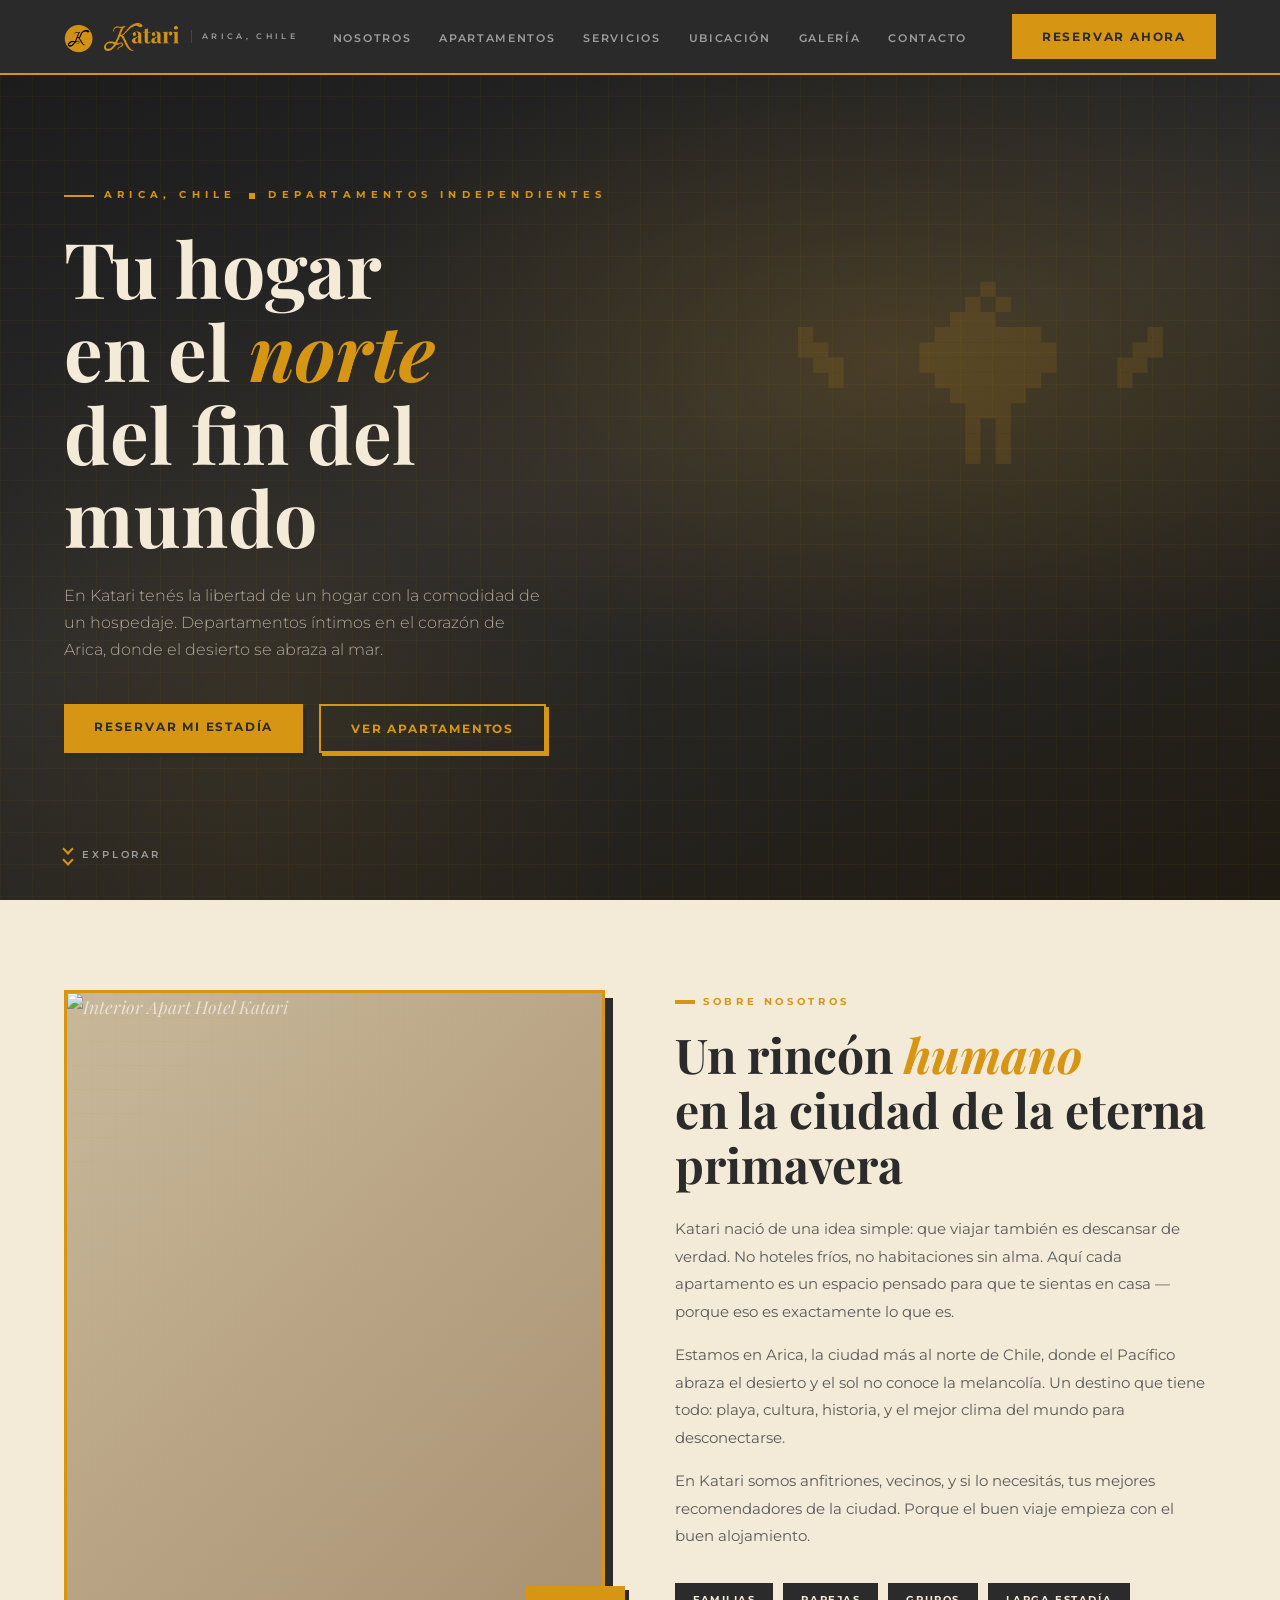
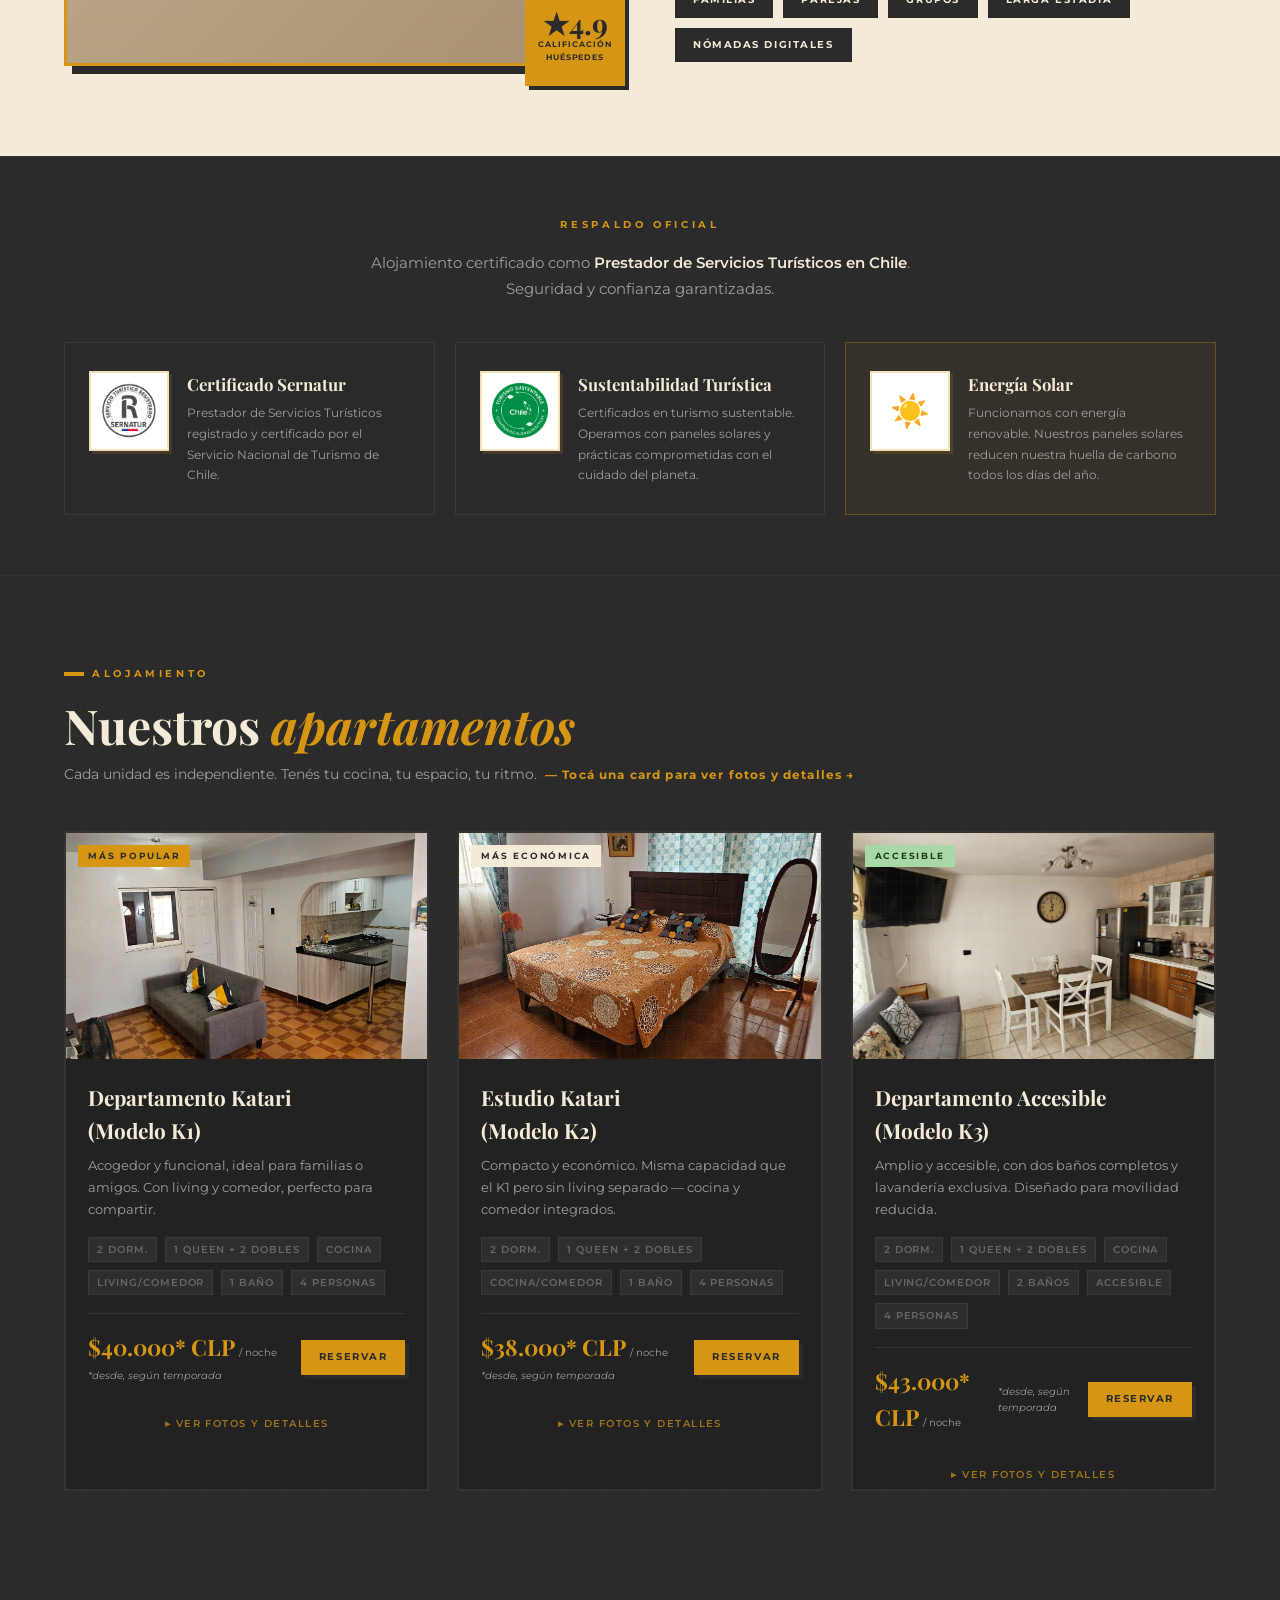
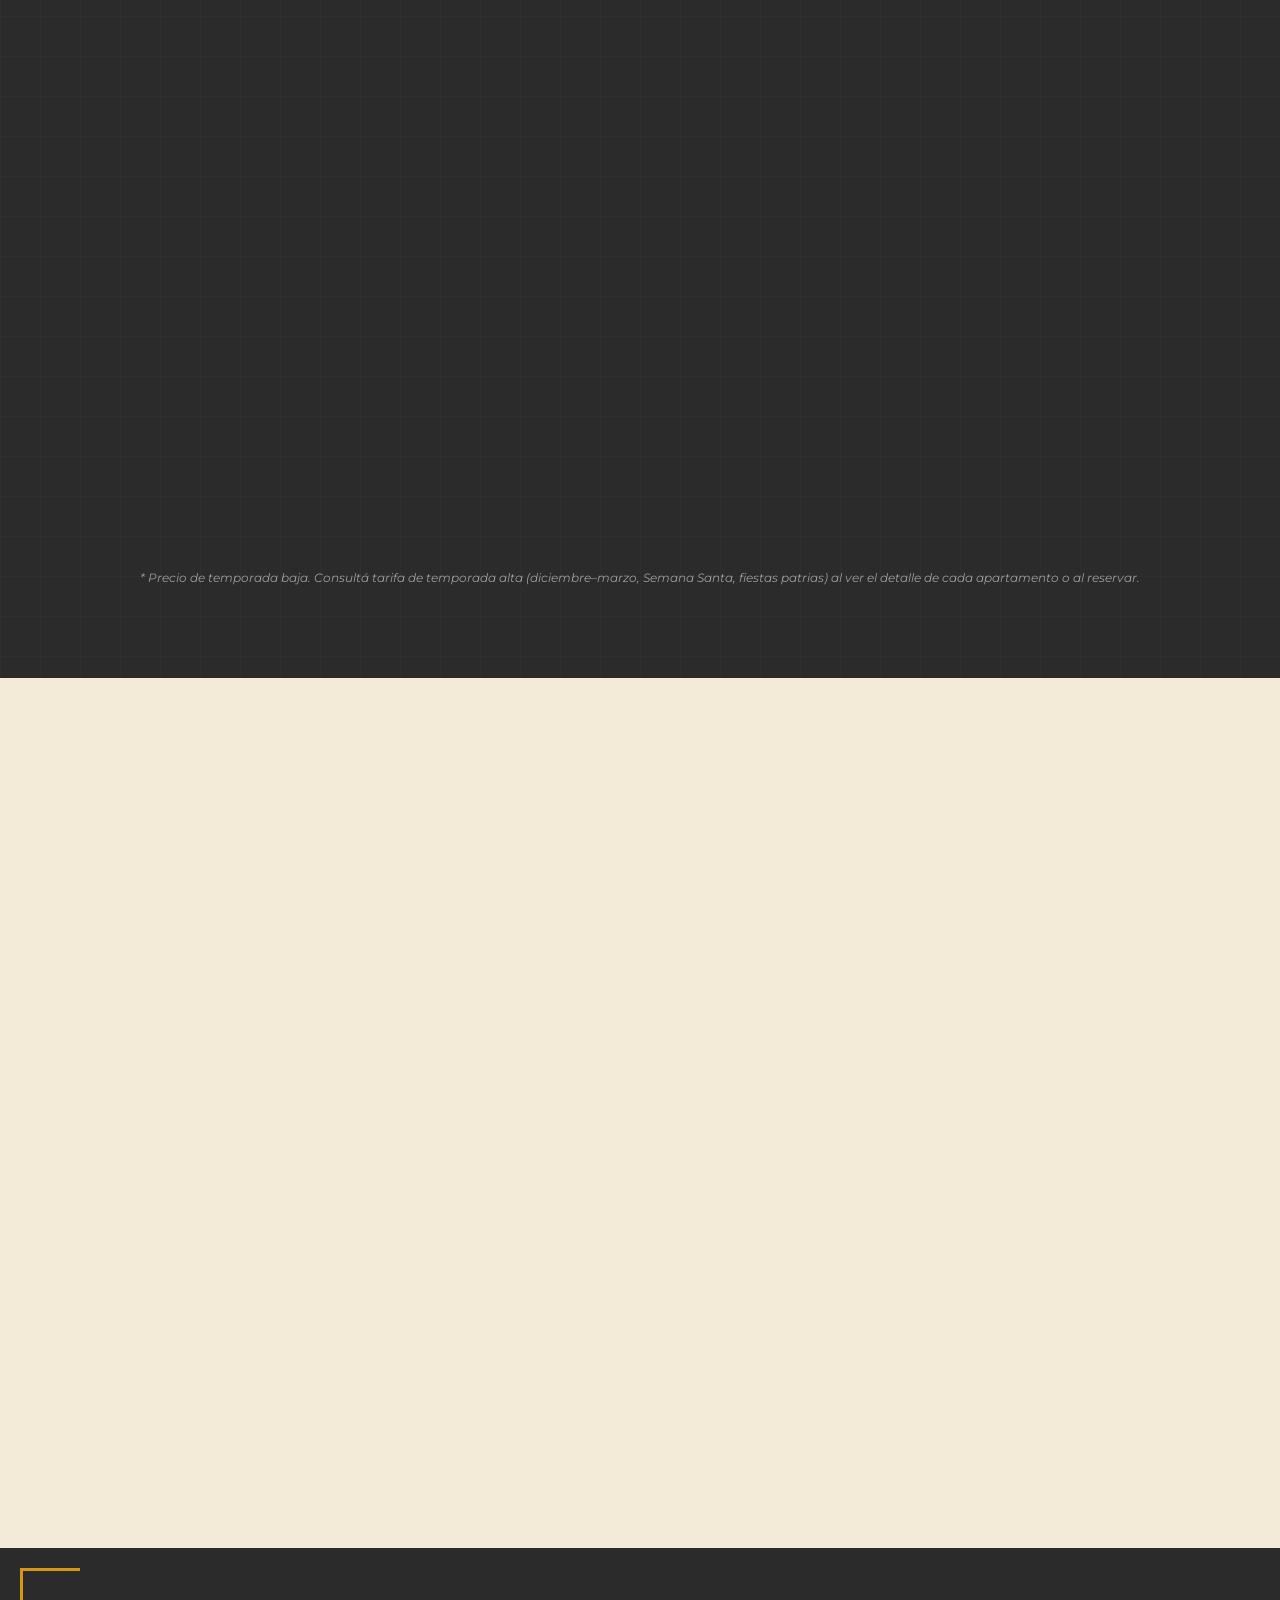
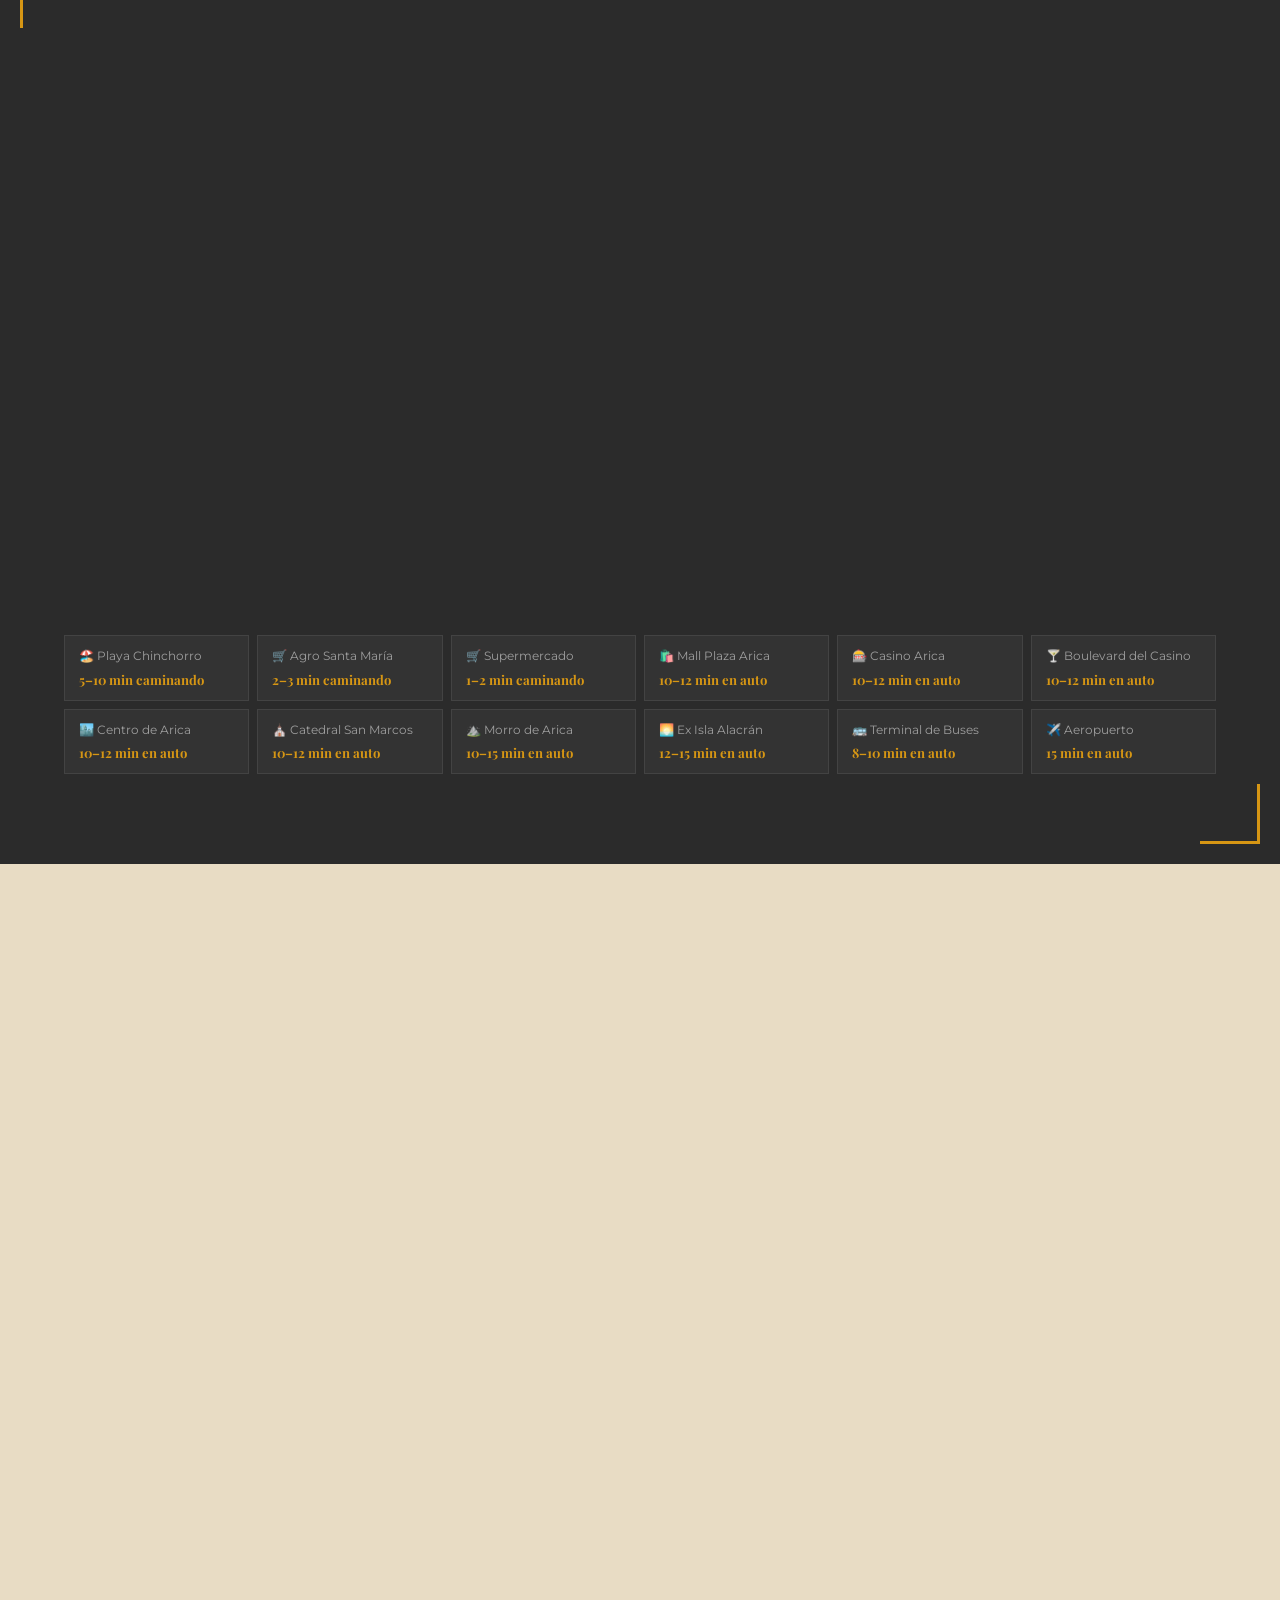
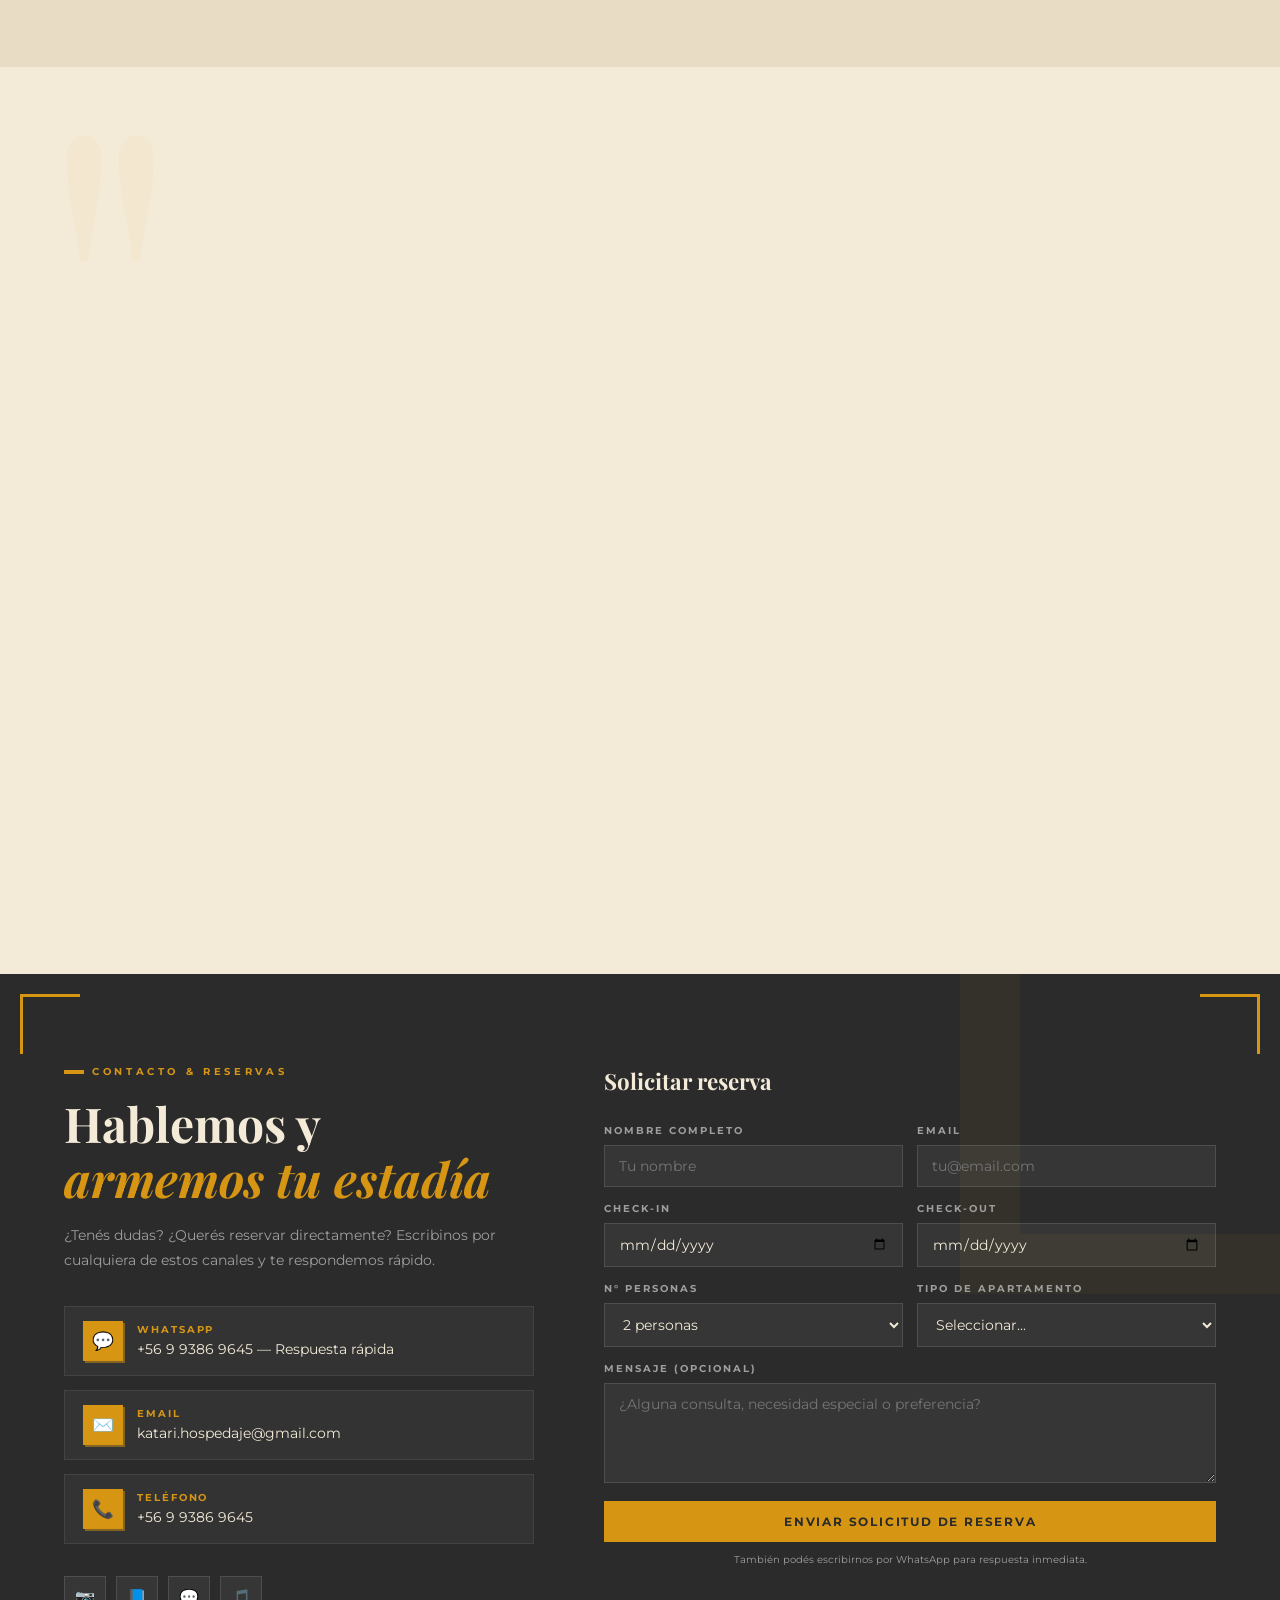
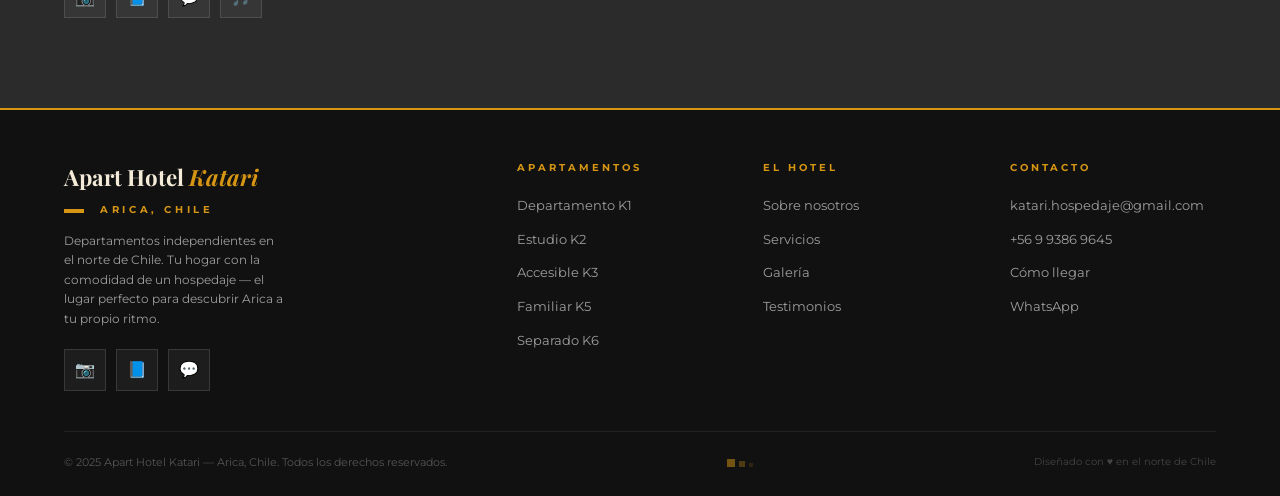
==== commit bc0965d5: "Update index.html" ====
--- a/index.html
+++ b/index.html
@@ -316,12 +316,13 @@
             <span class="hab-feat">1 baño</span>
             <span class="hab-feat">4 personas</span>
           </div>
-          <div class="hab-footer">
-            <div class="hab-price">$35.000* CLP <span>/ noche</span></div>
-            <div class="hab-price-note">*desde, según temporada</div>
-  </div>
-            <a href="#contacto" class="btn btn-gold" style="padding:9px 18px;font-size:0.65rem;" onclick="event.stopPropagation()">Reservar</a>
-          </div>
+           <div class="hab-footer">
+  <div class="hab-price-wrap">
+    <div class="hab-price">$38.000* CLP <span>/ noche</span></div>
+    <div class="hab-price-note">*desde, según temporada</div>
+  </div>
+  <a href="#contacto" class="btn btn-gold" style="padding:9px 18px;font-size:0.65rem;" onclick="event.stopPropagation()">Reservar</a>
+</div>
         </div>
         <div class="hab-card-hint">▸ Ver fotos y detalles</div>
       </div>
@@ -351,7 +352,7 @@
           <div class="hab-footer">
             <div class="hab-price">$43.000* CLP <span>/ noche</span></div>
             <div class="hab-price-note">*desde, según temporada</div>
-  </div>
+  
             <a href="#contacto" class="btn btn-gold" style="padding:9px 18px;font-size:0.65rem;" onclick="event.stopPropagation()">Reservar</a>
           </div>
         </div>
@@ -381,7 +382,7 @@
           <div class="hab-footer">
             <div class="hab-price">$45.000* CLP <span>/ noche</span></div>
             <div class="hab-price-note">*desde, según temporada</div>
-  </div>
+ 
             <a href="#contacto" class="btn btn-gold" style="padding:9px 18px;font-size:0.65rem;" onclick="event.stopPropagation()">Reservar</a>
           </div>
         </div>
@@ -411,7 +412,6 @@
           <div class="hab-footer">
             <div class="hab-price">$40.000* CLP <span>/ noche</span></div>
             <div class="hab-price-note">*desde, según temporada</div>
-  </div>
             <a href="#contacto" class="btn btn-gold" style="padding:9px 18px;font-size:0.65rem;" onclick="event.stopPropagation()">Reservar</a>
           </div>
         </div>
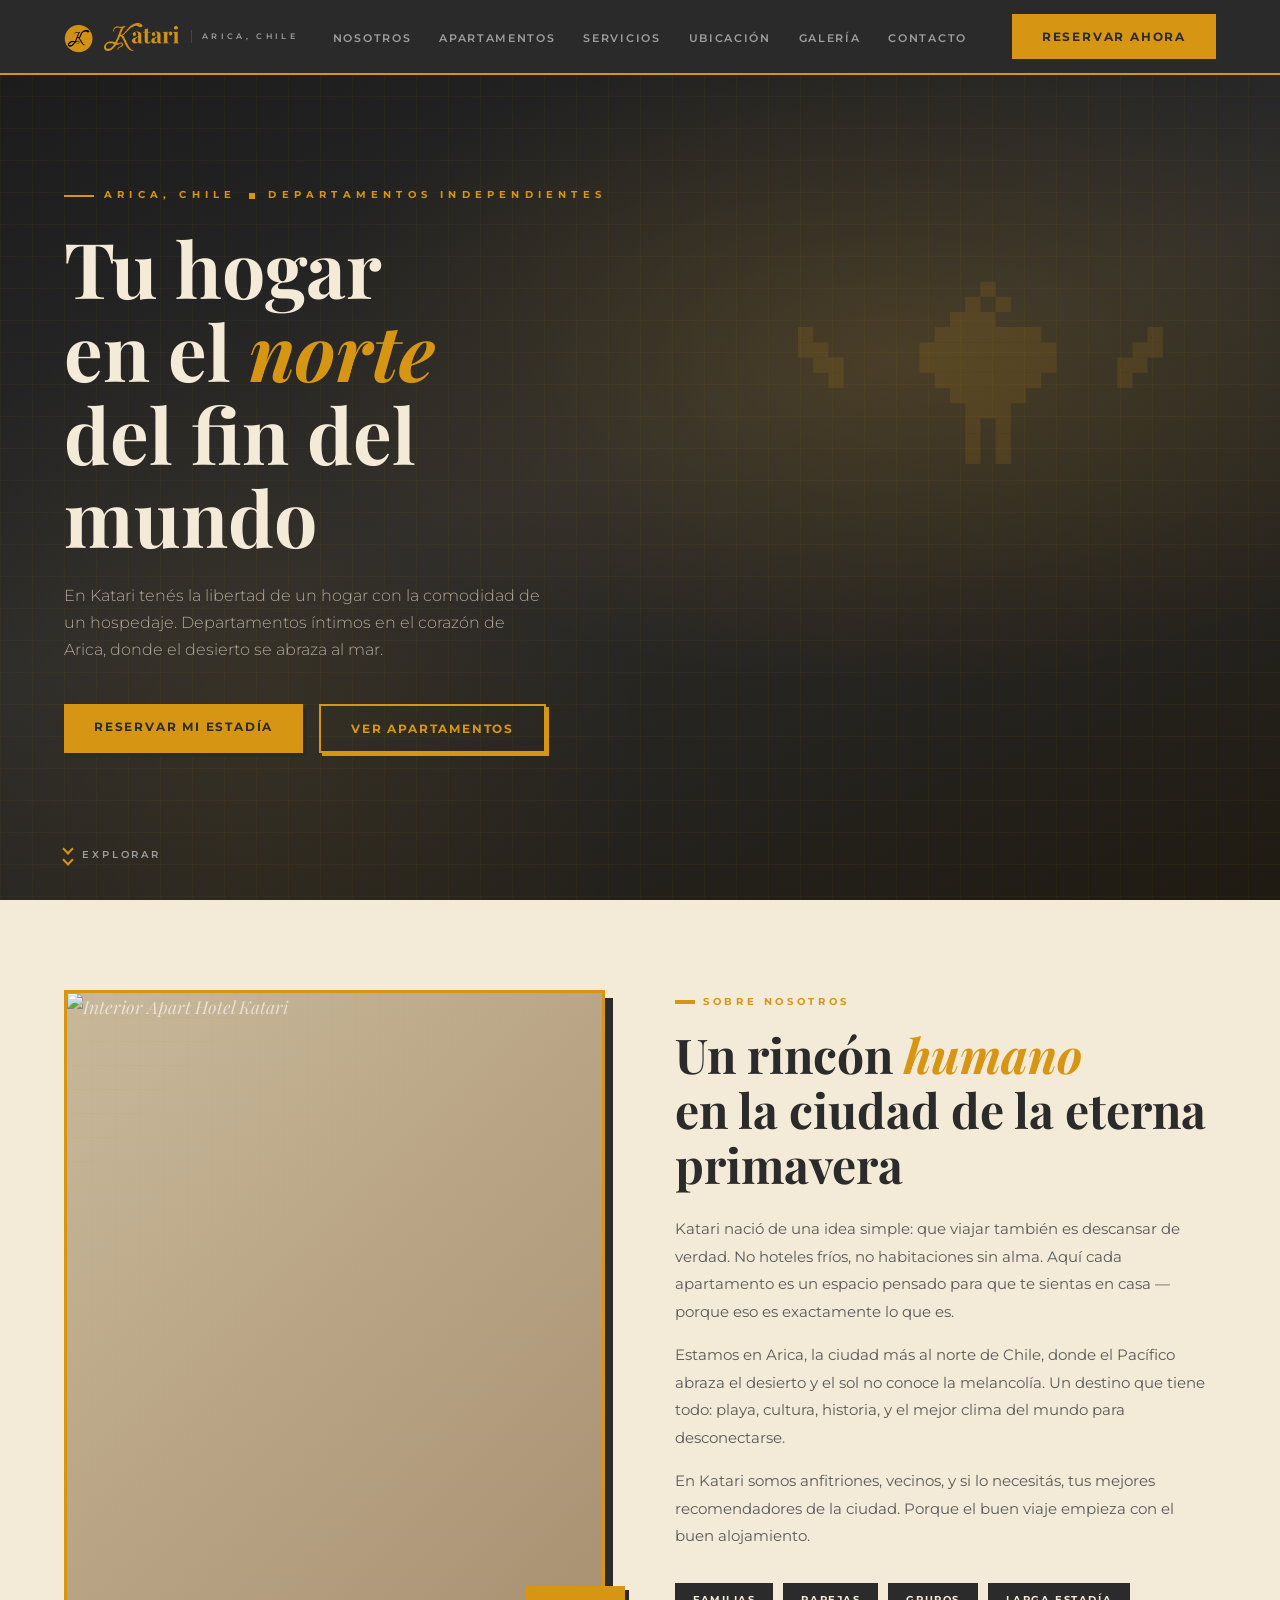
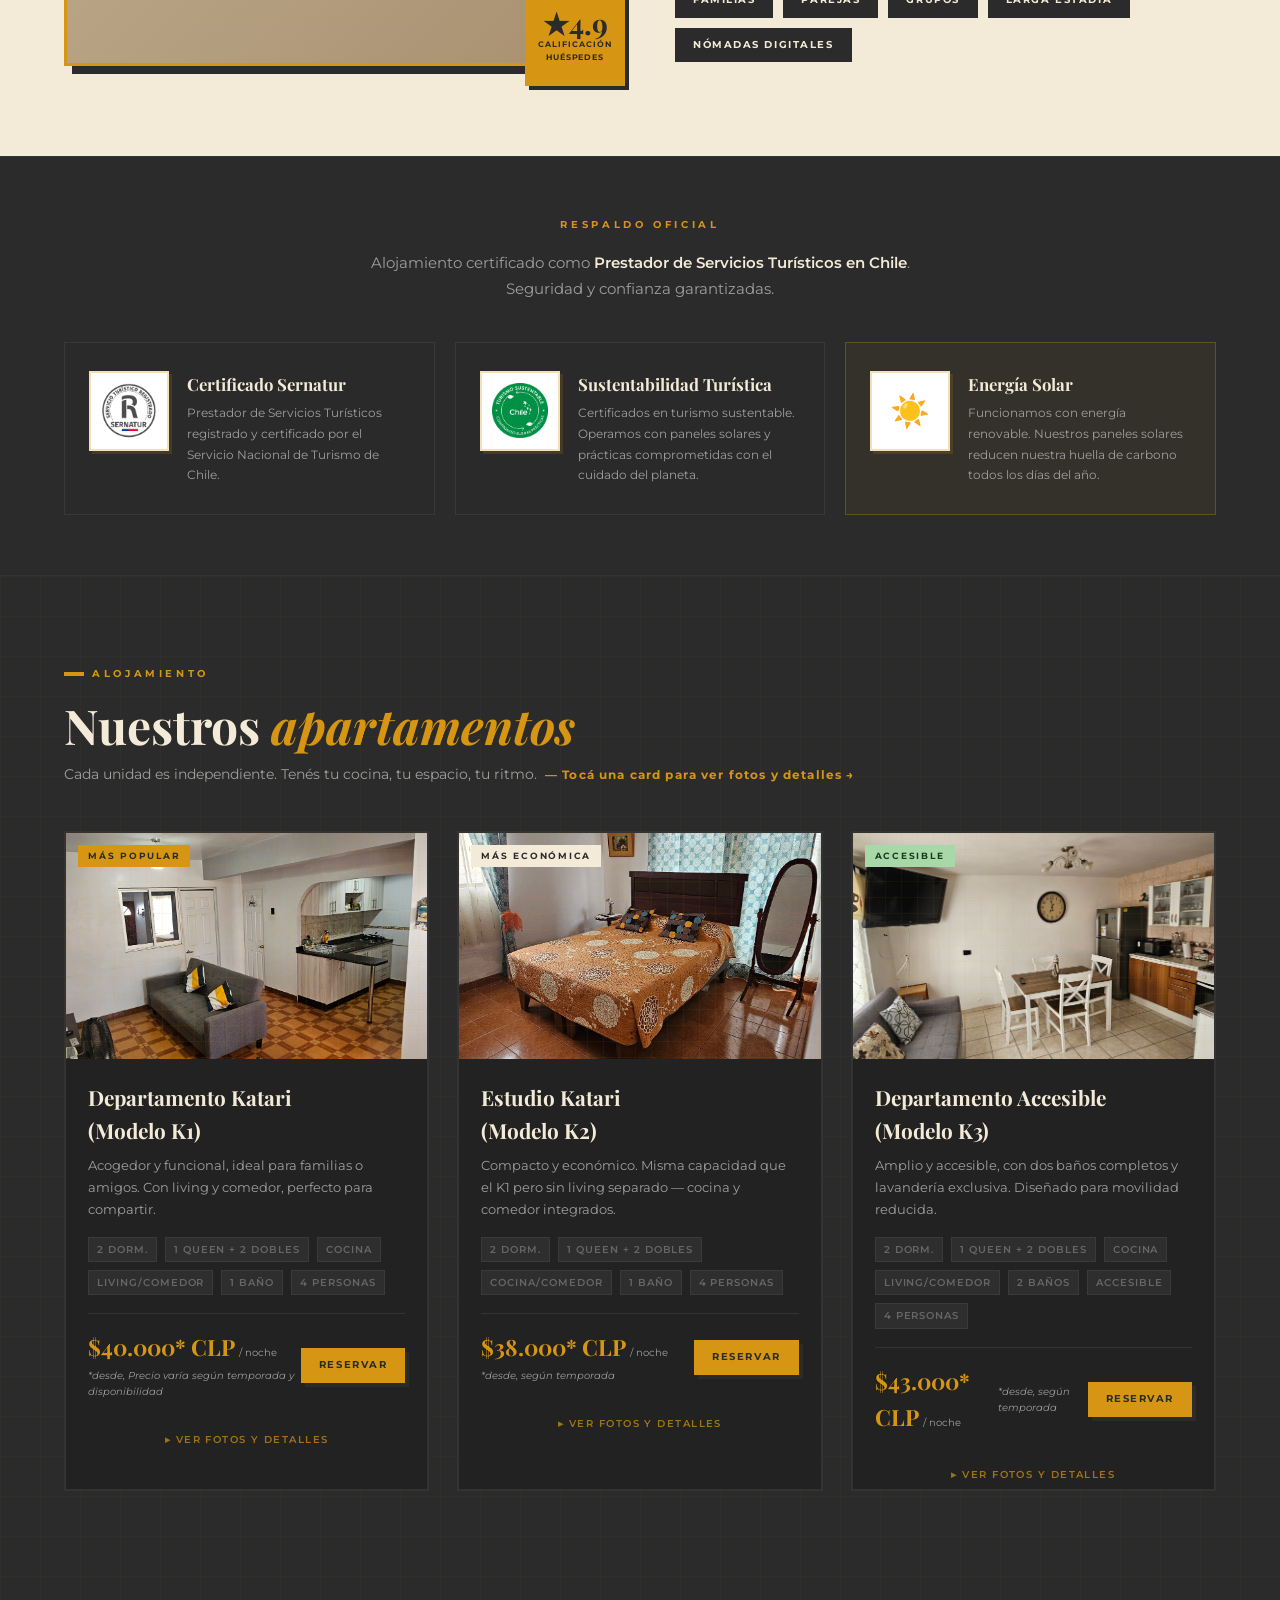
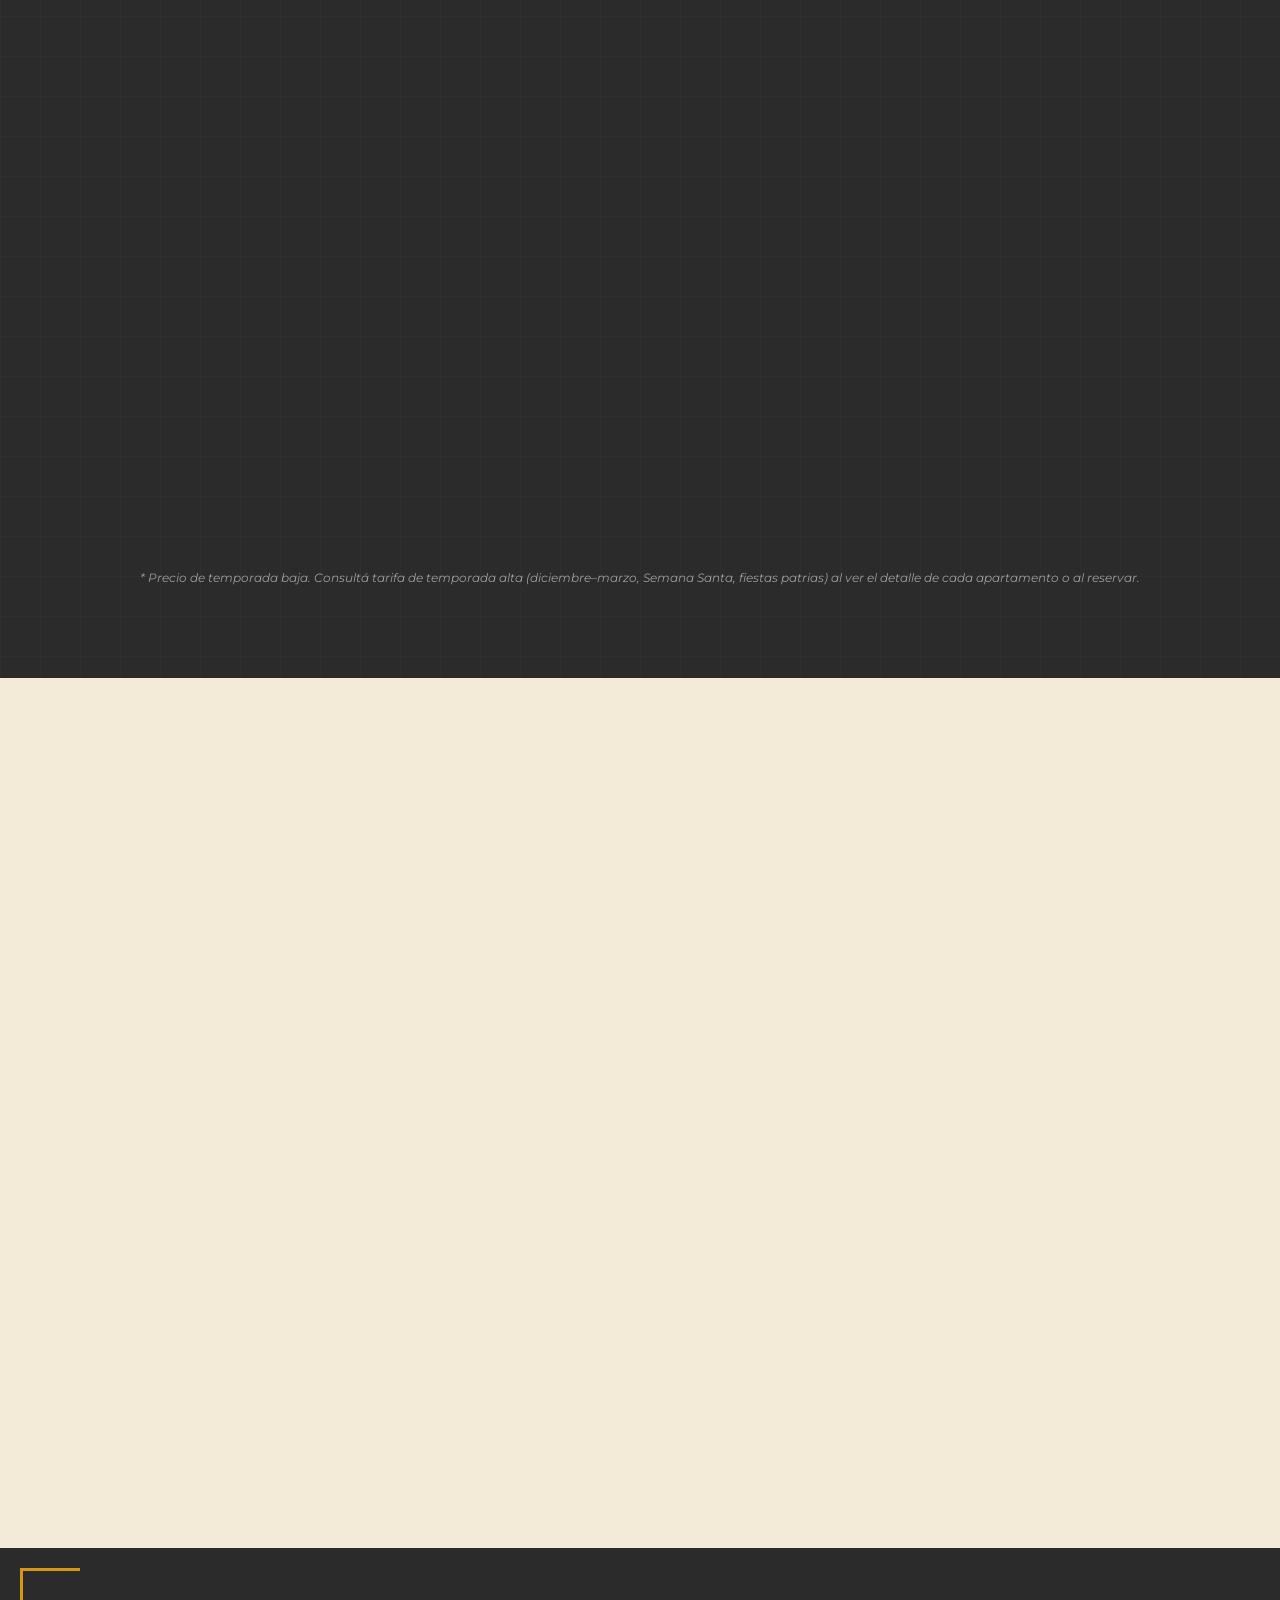
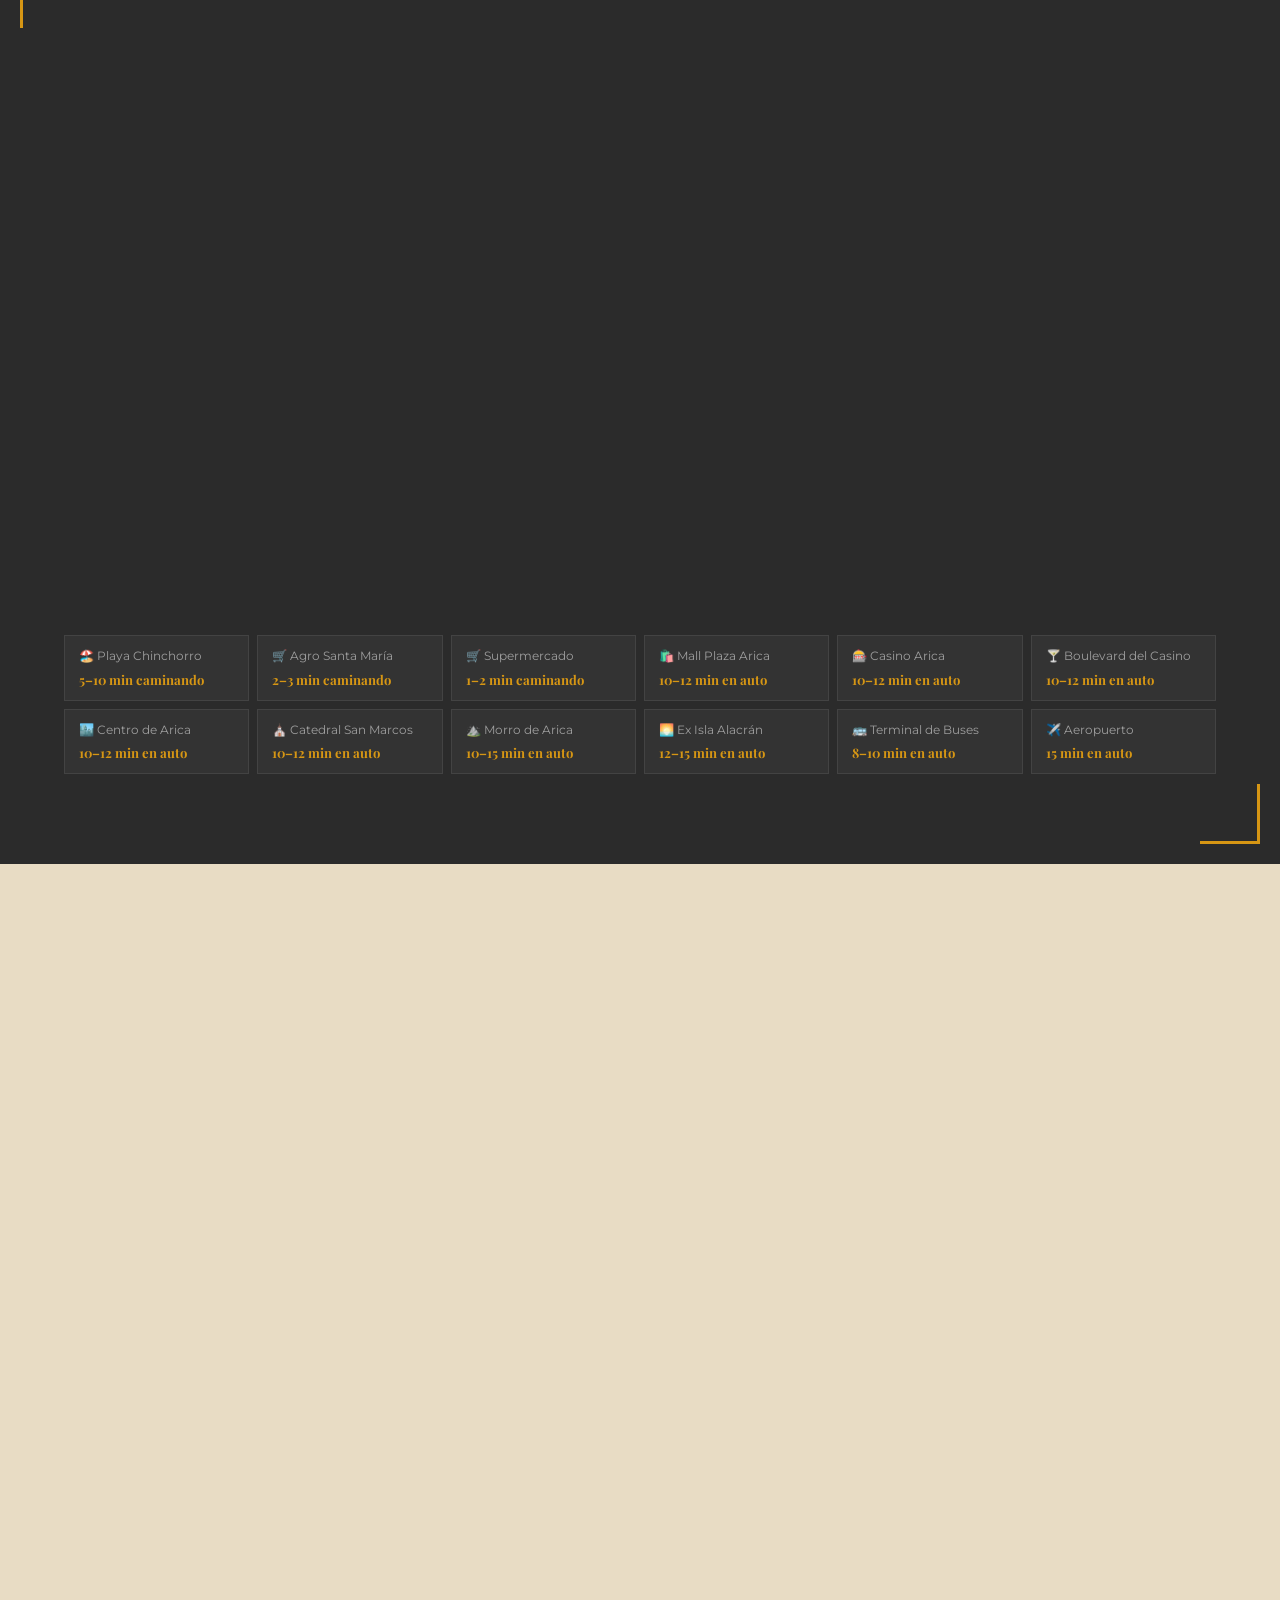
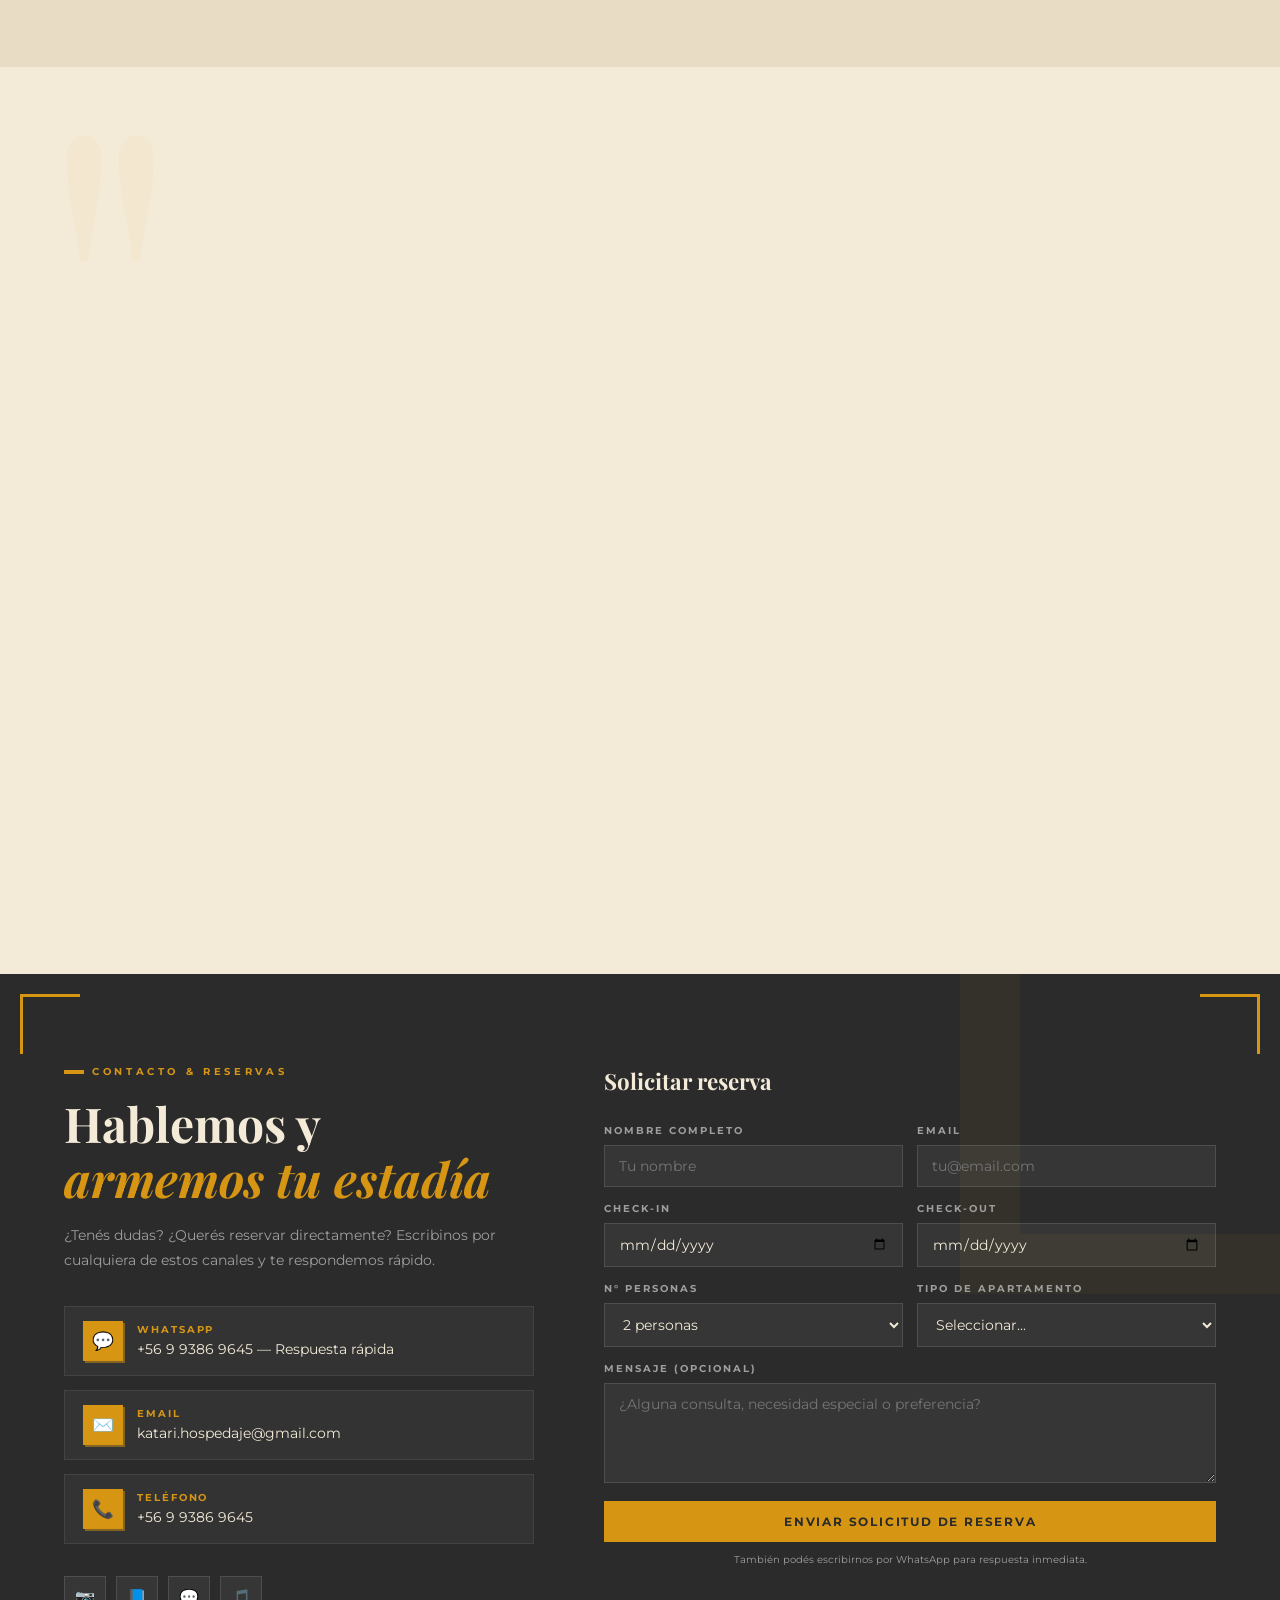
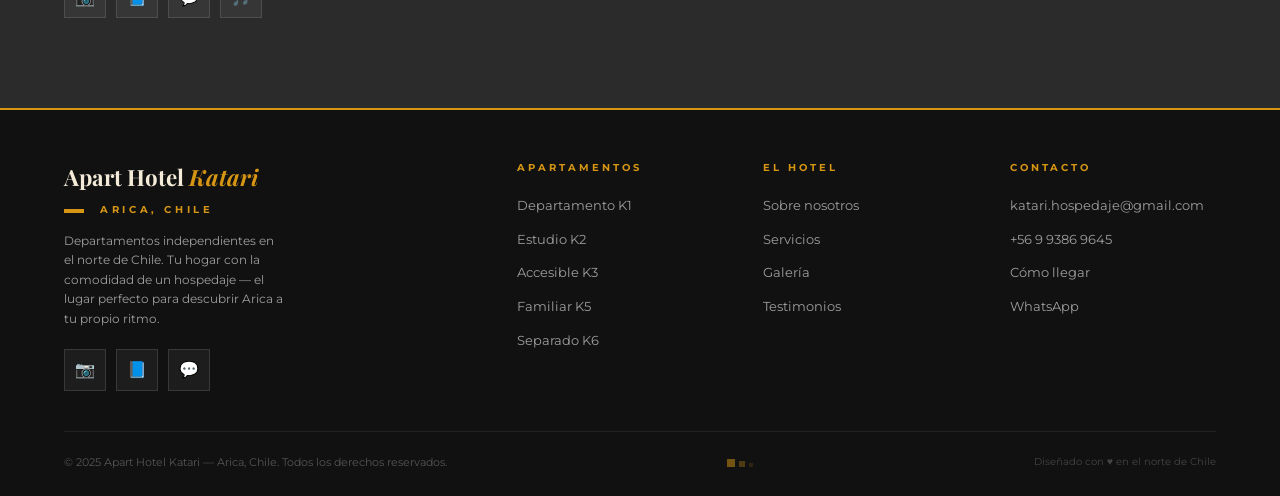
==== commit 97dfa891: "Update index.html" ====
--- a/index.html
+++ b/index.html
@@ -288,7 +288,7 @@
           <div class="hab-footer">
   <div class="hab-price-wrap">
     <div class="hab-price">$40.000* CLP <span>/ noche</span></div>
-    <div class="hab-price-note">*desde, según temporada</div>
+    <div class="hab-price-note">*desde, Precio varía según temporada y disponibilidad</div>
   </div>
   <a href="#contacto" class="btn btn-gold" style="padding:9px 18px;font-size:0.65rem;" onclick="event.stopPropagation()">Reservar</a>
 </div>
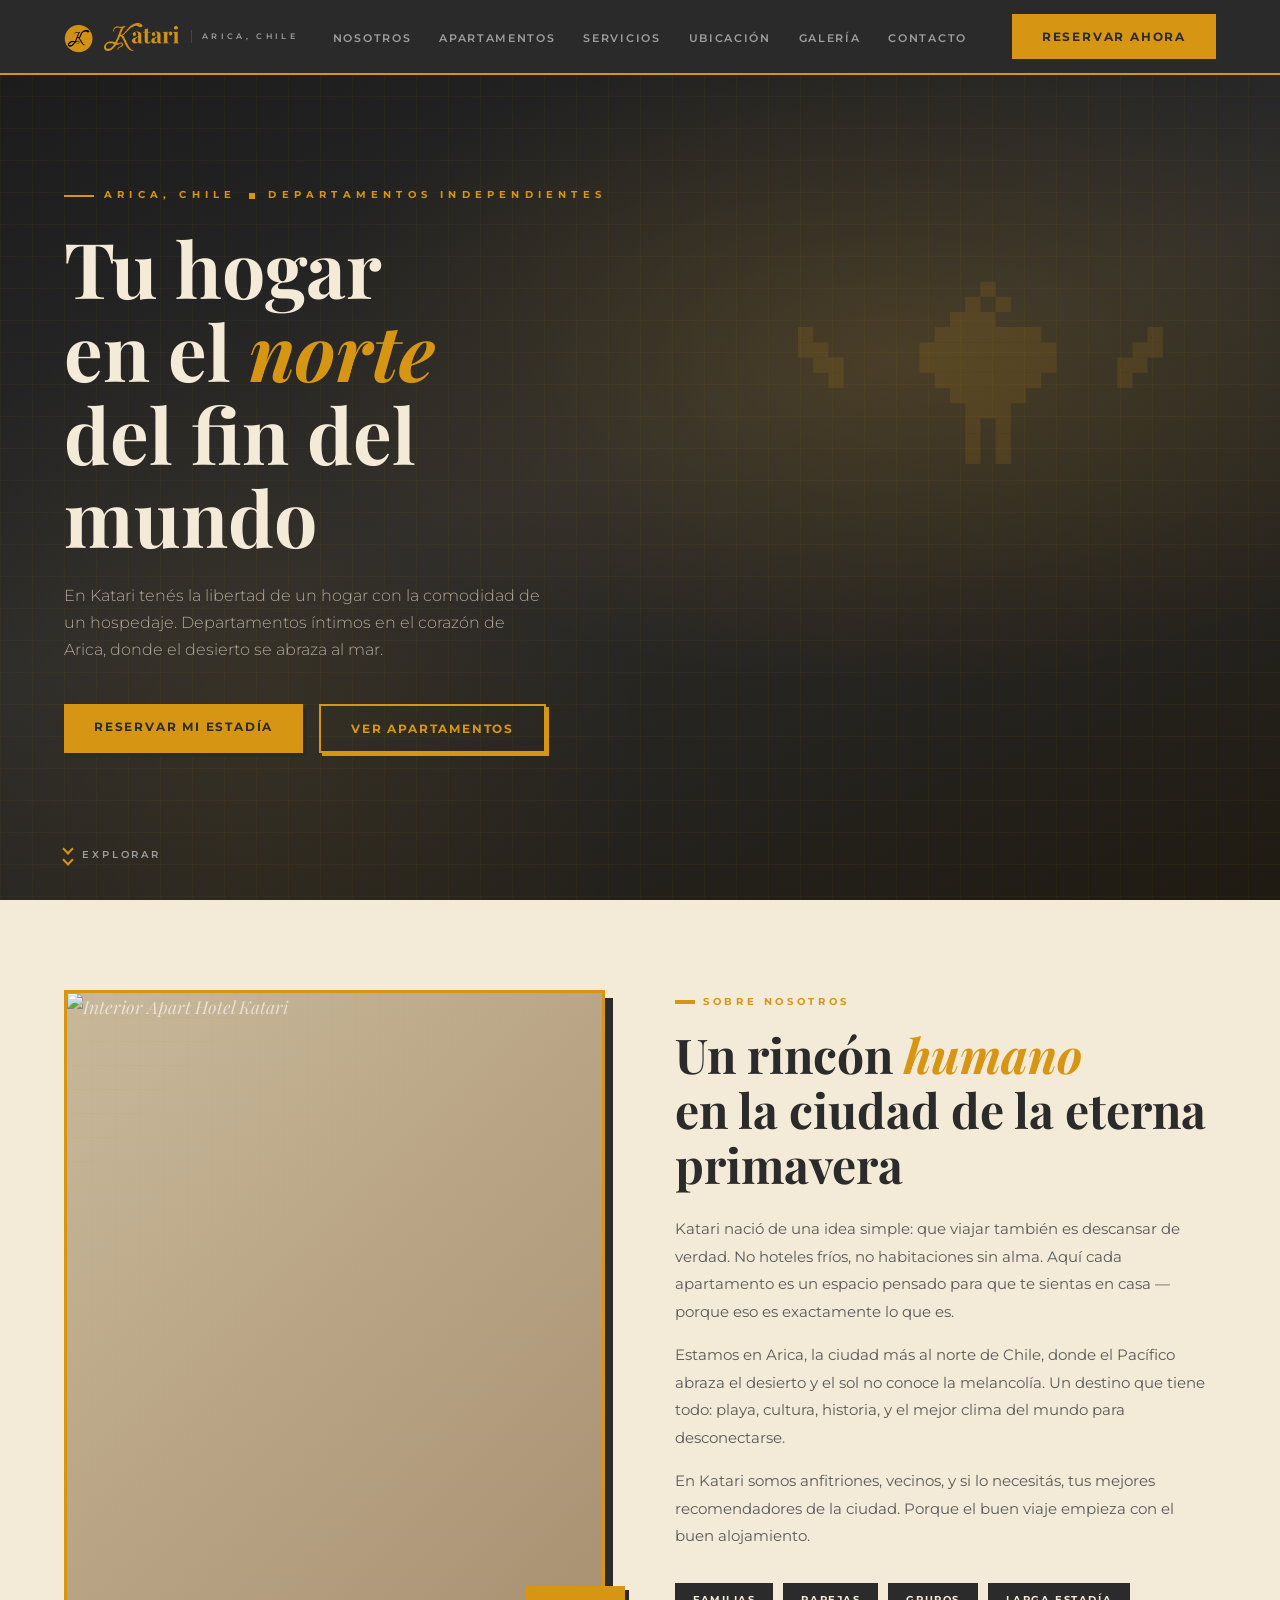
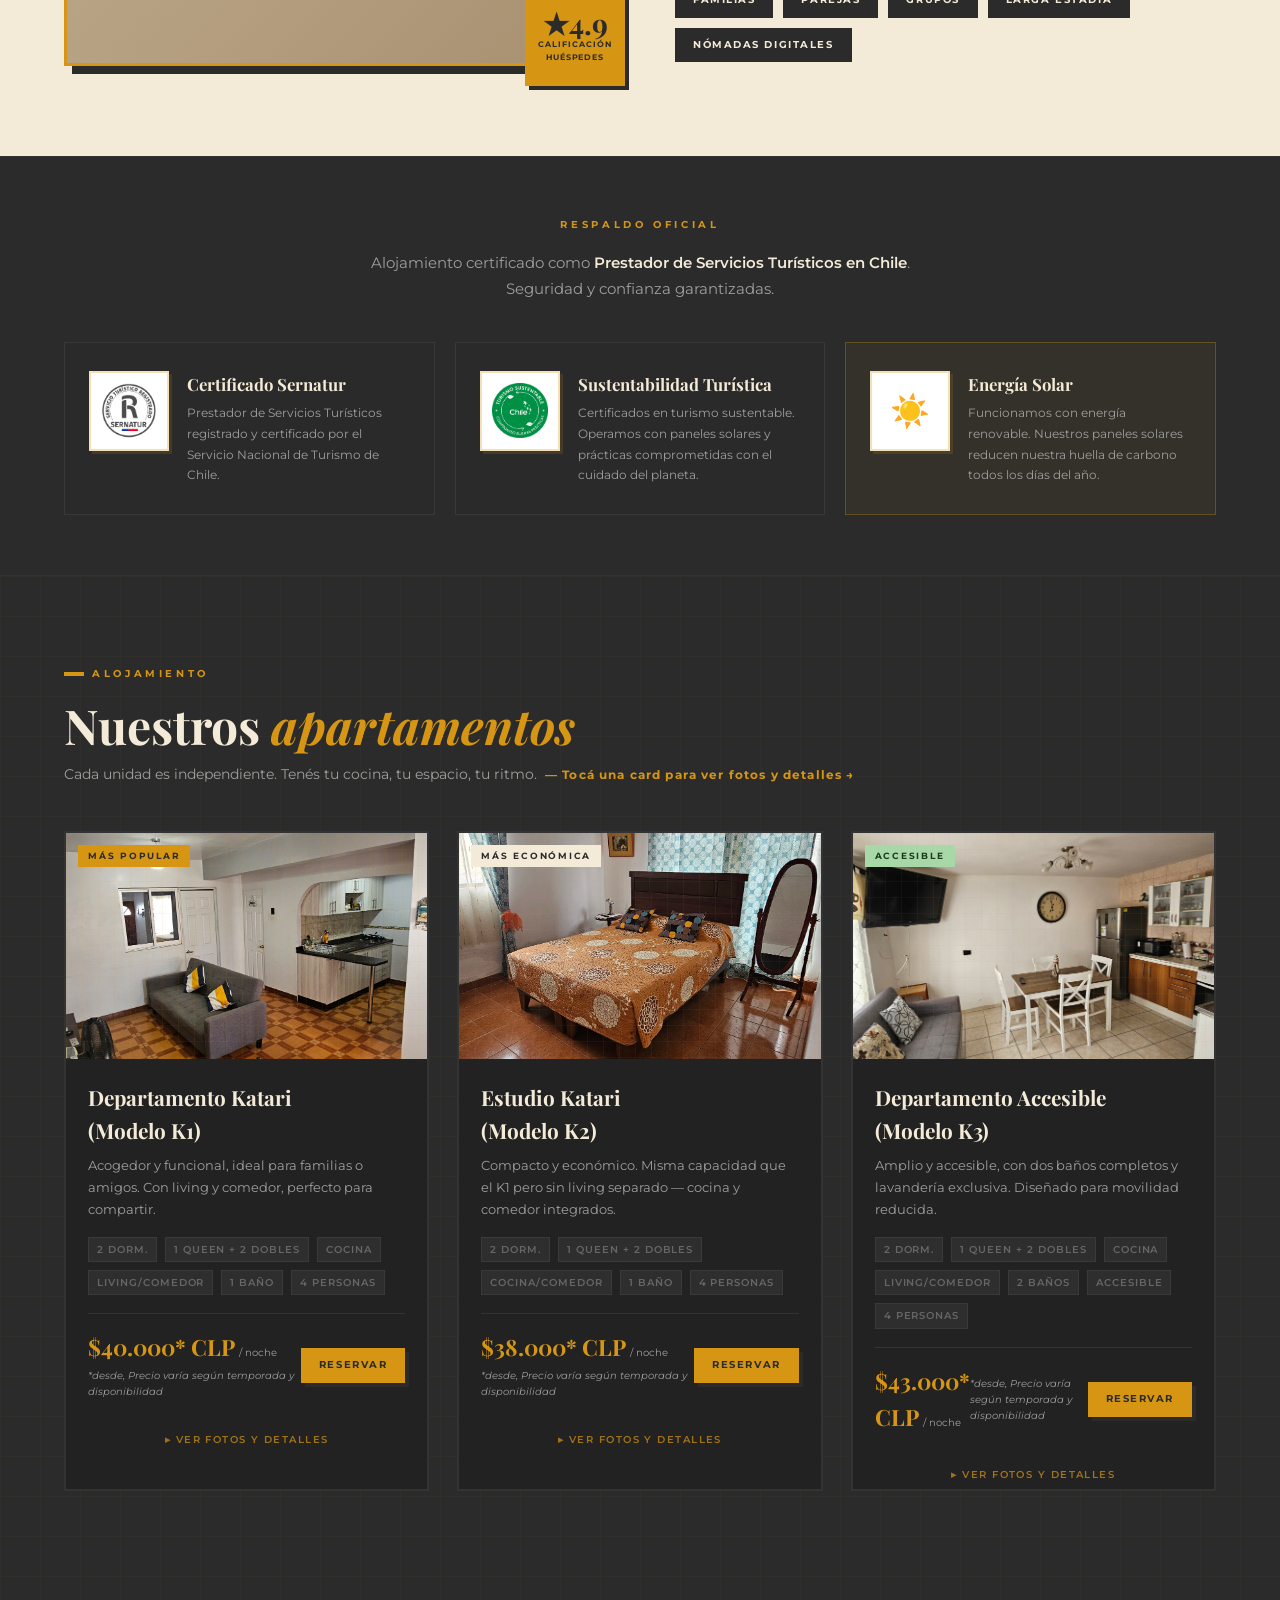
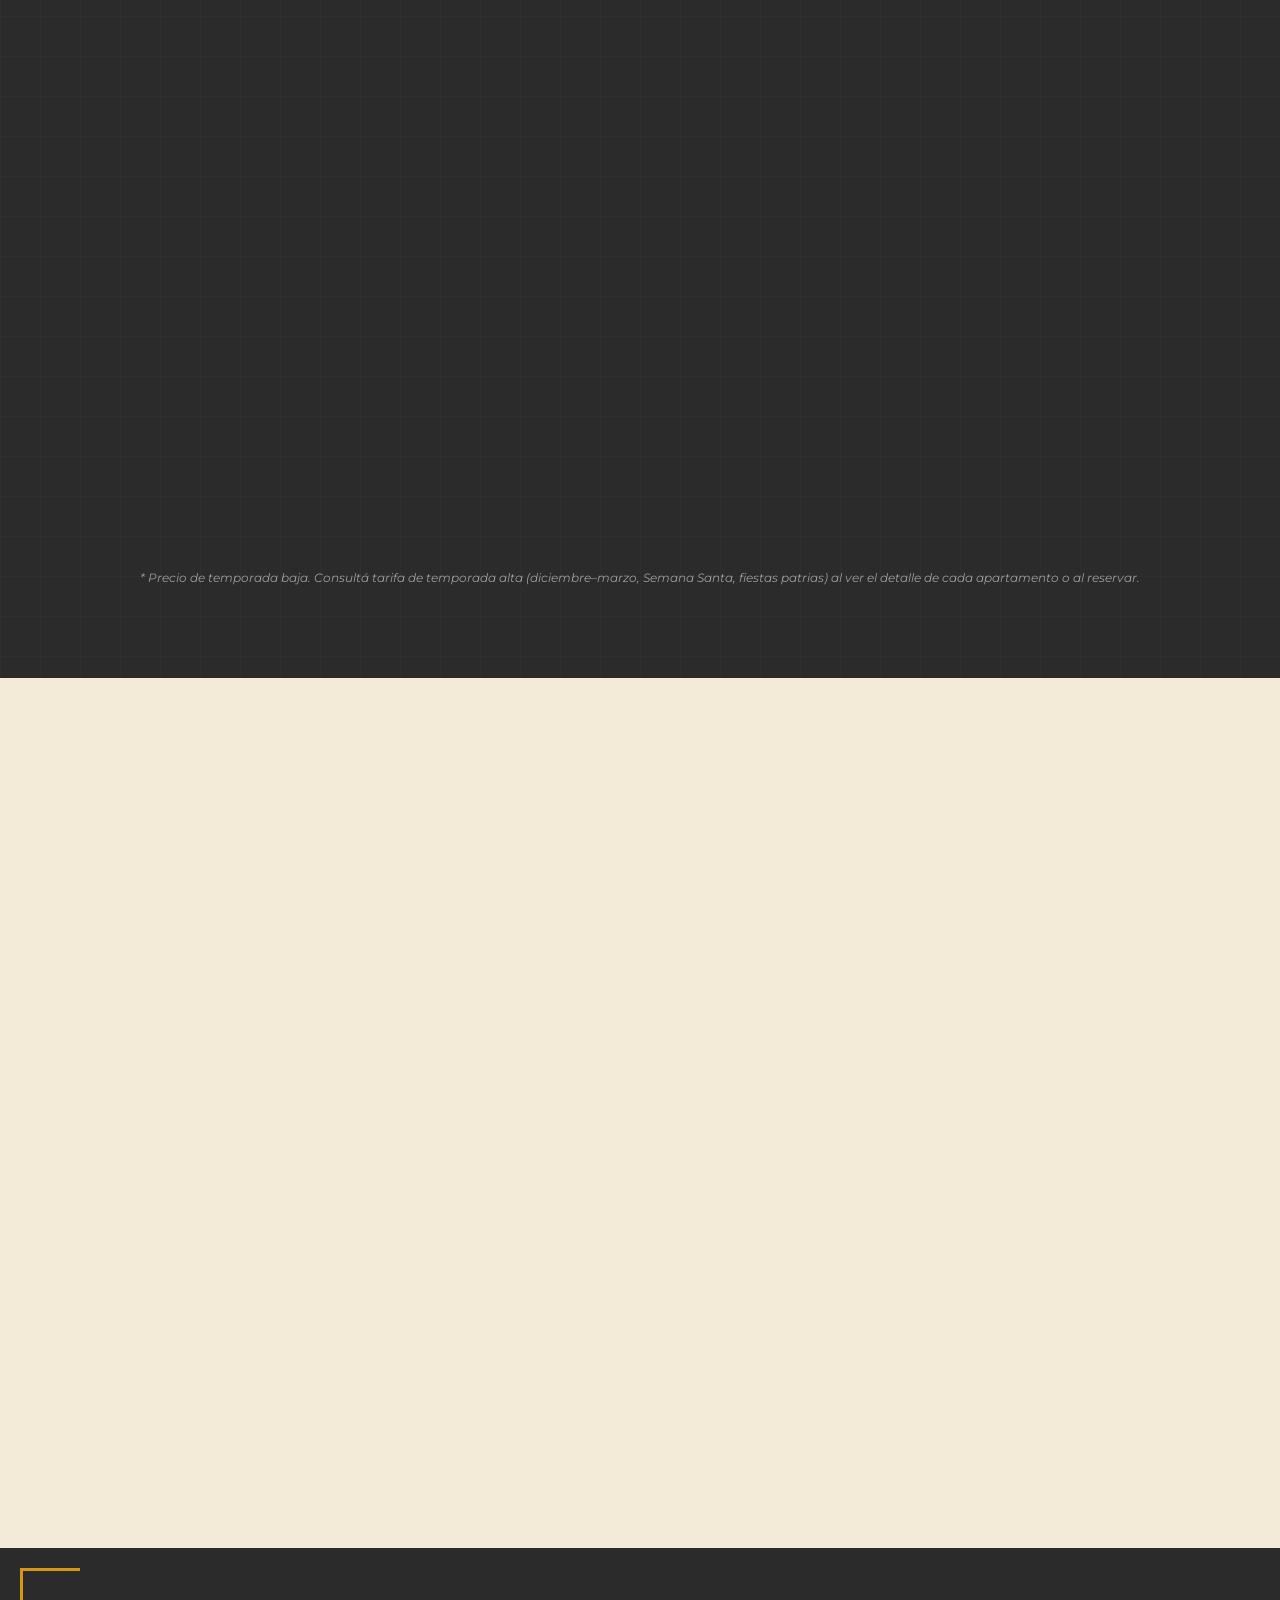
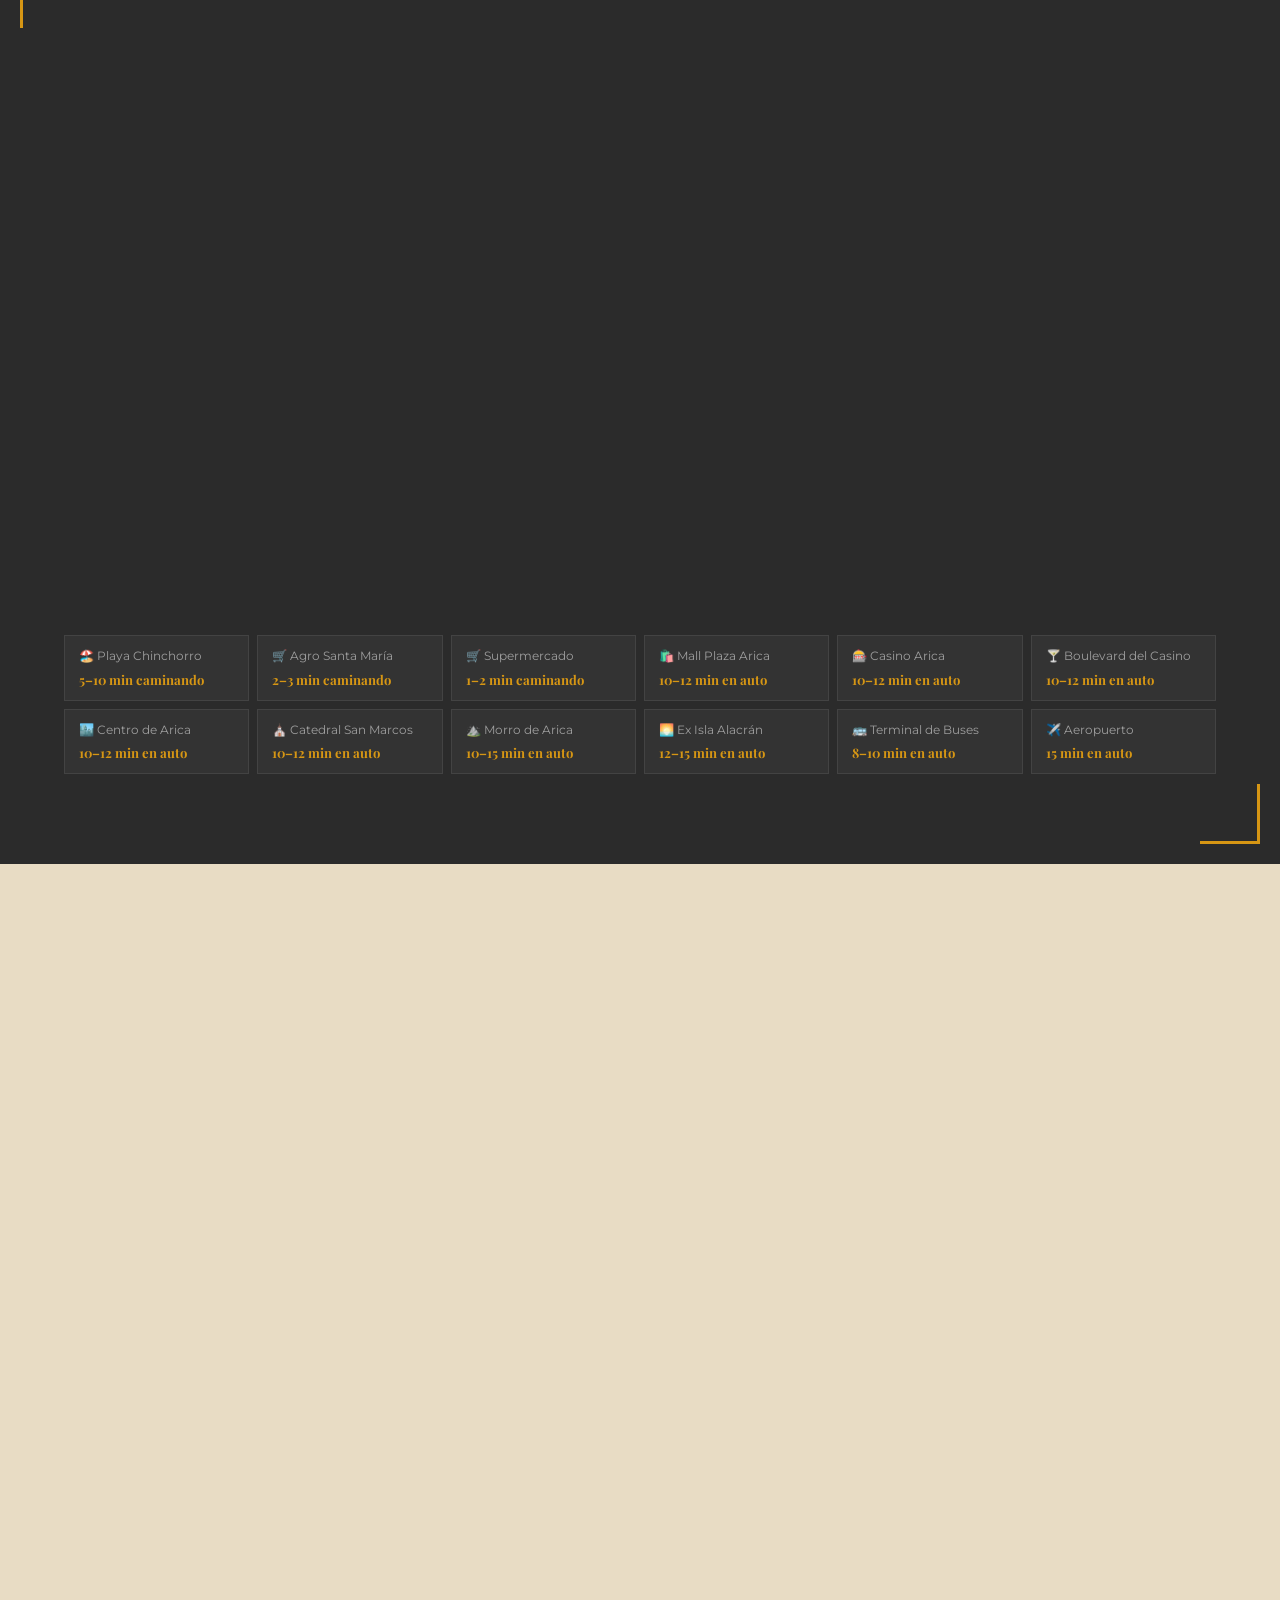
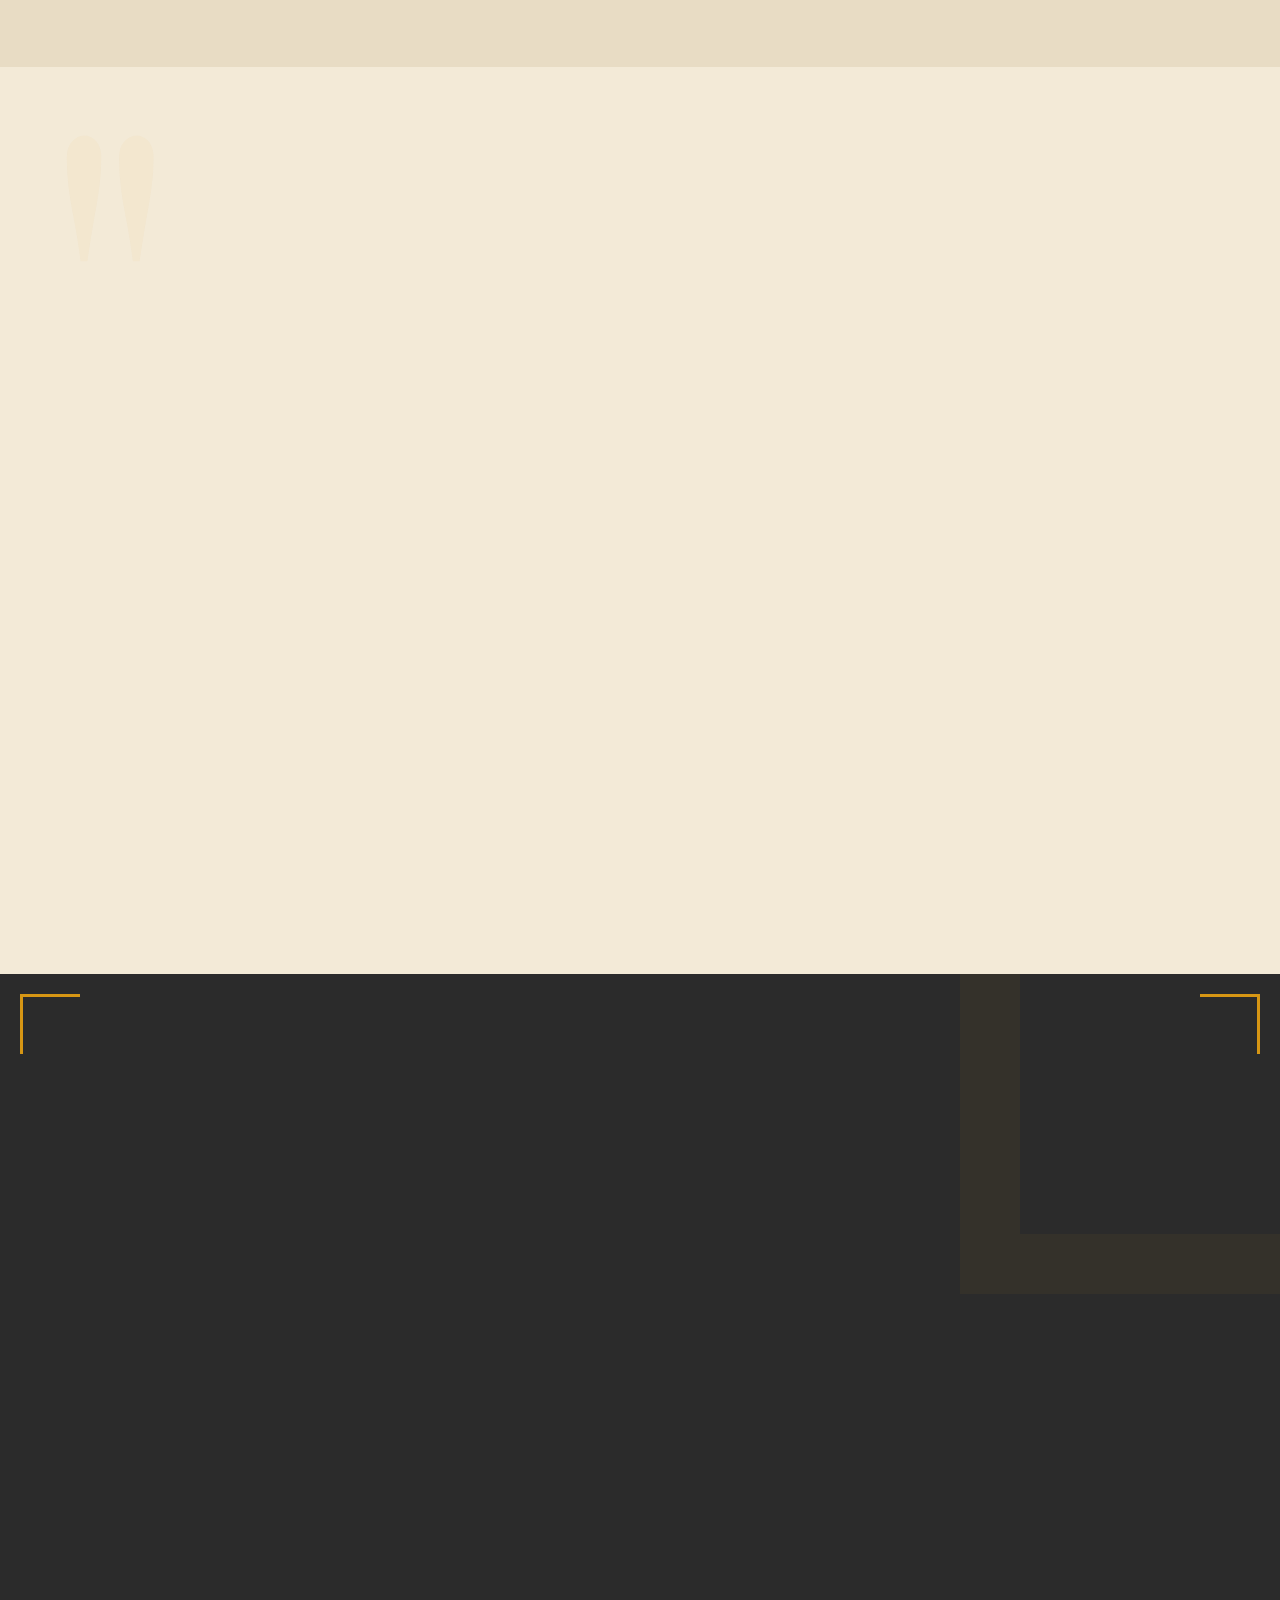
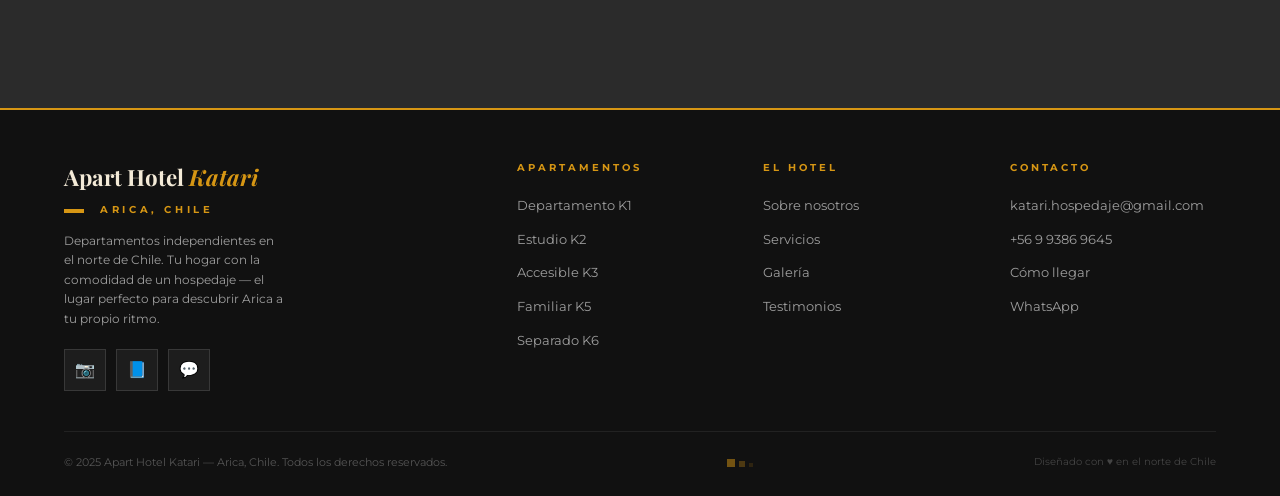
==== commit 5a970ab2: "Update index.html" ====
--- a/index.html
+++ b/index.html
@@ -319,7 +319,7 @@
            <div class="hab-footer">
   <div class="hab-price-wrap">
     <div class="hab-price">$38.000* CLP <span>/ noche</span></div>
-    <div class="hab-price-note">*desde, según temporada</div>
+    <div class="hab-price-note">*desde, Precio varía según temporada y disponibilidad</div>
   </div>
   <a href="#contacto" class="btn btn-gold" style="padding:9px 18px;font-size:0.65rem;" onclick="event.stopPropagation()">Reservar</a>
 </div>
@@ -351,7 +351,7 @@
           </div>
           <div class="hab-footer">
             <div class="hab-price">$43.000* CLP <span>/ noche</span></div>
-            <div class="hab-price-note">*desde, según temporada</div>
+            <div class="hab-price-note">*desde, Precio varía según temporada y disponibilidad</div>
   
             <a href="#contacto" class="btn btn-gold" style="padding:9px 18px;font-size:0.65rem;" onclick="event.stopPropagation()">Reservar</a>
           </div>
@@ -381,7 +381,7 @@
           </div>
           <div class="hab-footer">
             <div class="hab-price">$45.000* CLP <span>/ noche</span></div>
-            <div class="hab-price-note">*desde, según temporada</div>
+            <div class="hab-price-note">*desde, Precio varía según temporada y disponibilidad</div>
  
             <a href="#contacto" class="btn btn-gold" style="padding:9px 18px;font-size:0.65rem;" onclick="event.stopPropagation()">Reservar</a>
           </div>
@@ -411,7 +411,7 @@
           </div>
           <div class="hab-footer">
             <div class="hab-price">$40.000* CLP <span>/ noche</span></div>
-            <div class="hab-price-note">*desde, según temporada</div>
+            <div class="hab-price-note">*desde, Precio varía según temporada y disponibilidad</div>
             <a href="#contacto" class="btn btn-gold" style="padding:9px 18px;font-size:0.65rem;" onclick="event.stopPropagation()">Reservar</a>
           </div>
         </div>
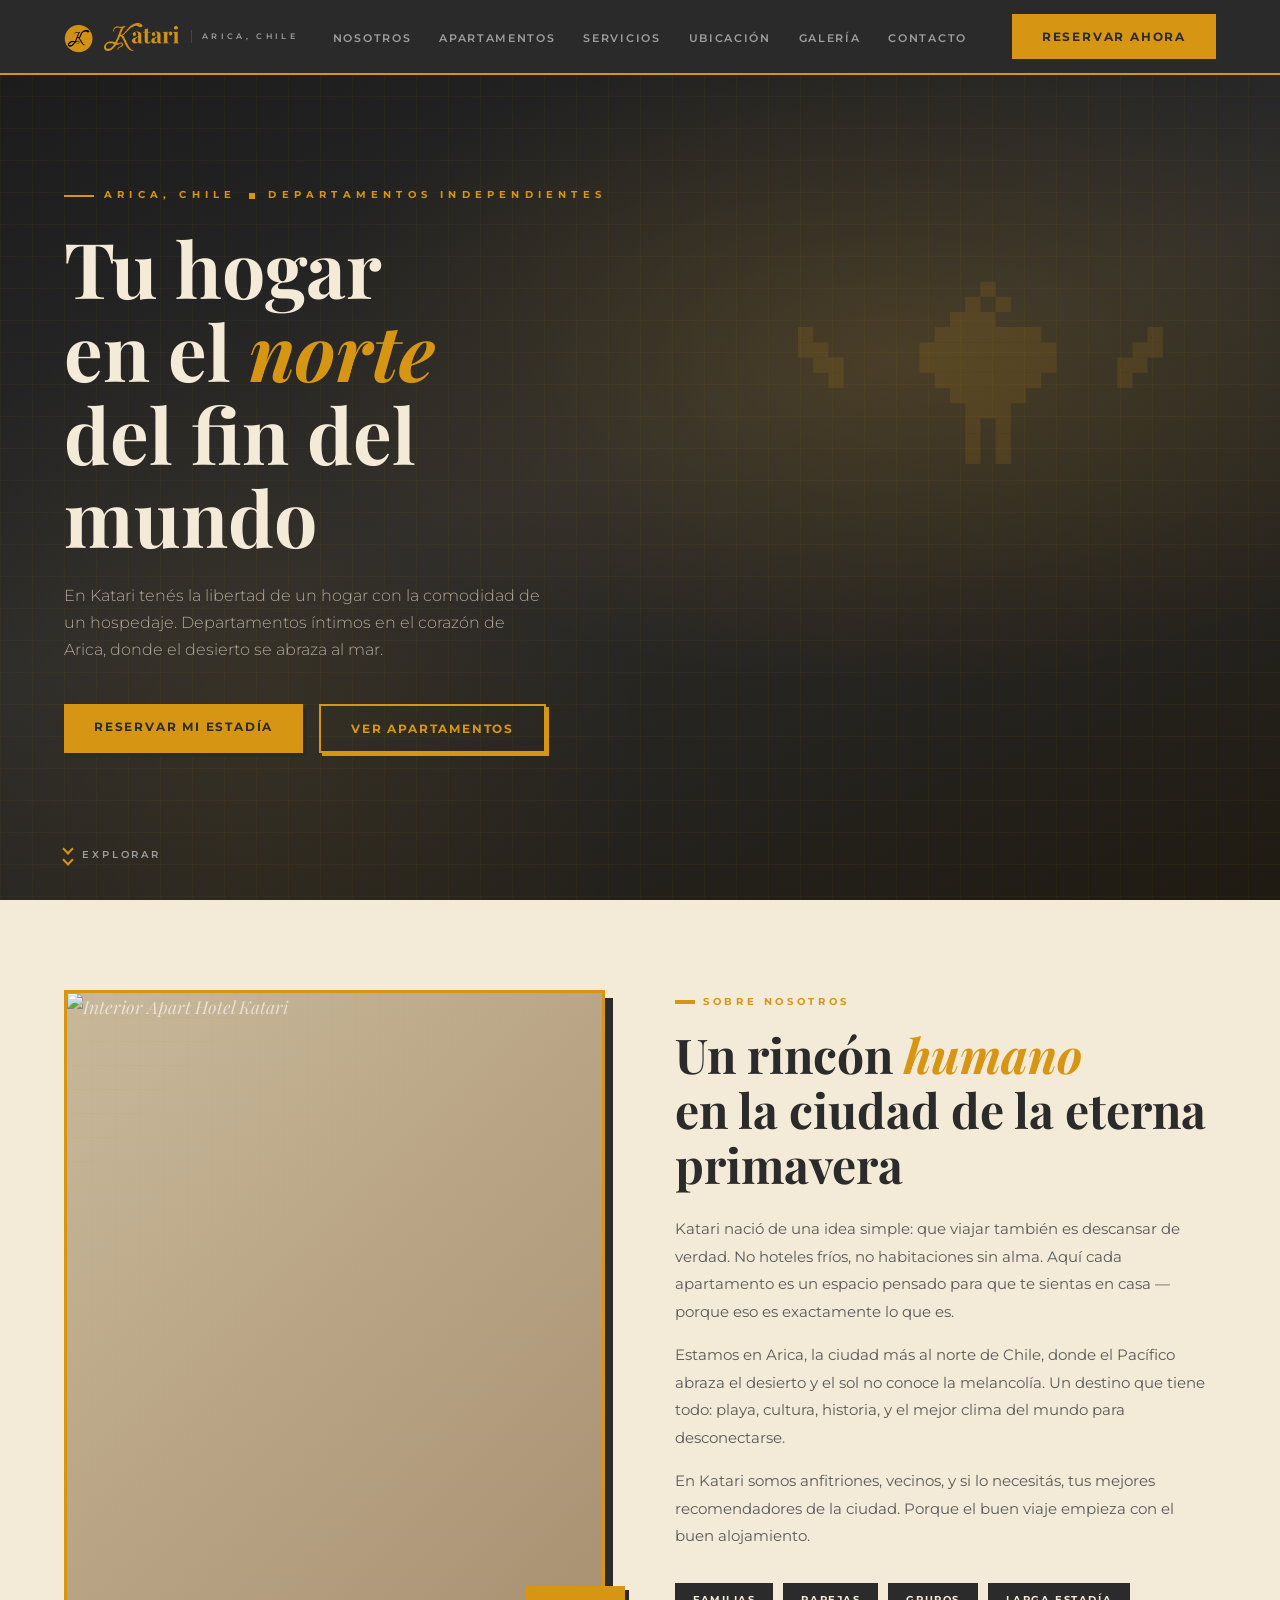
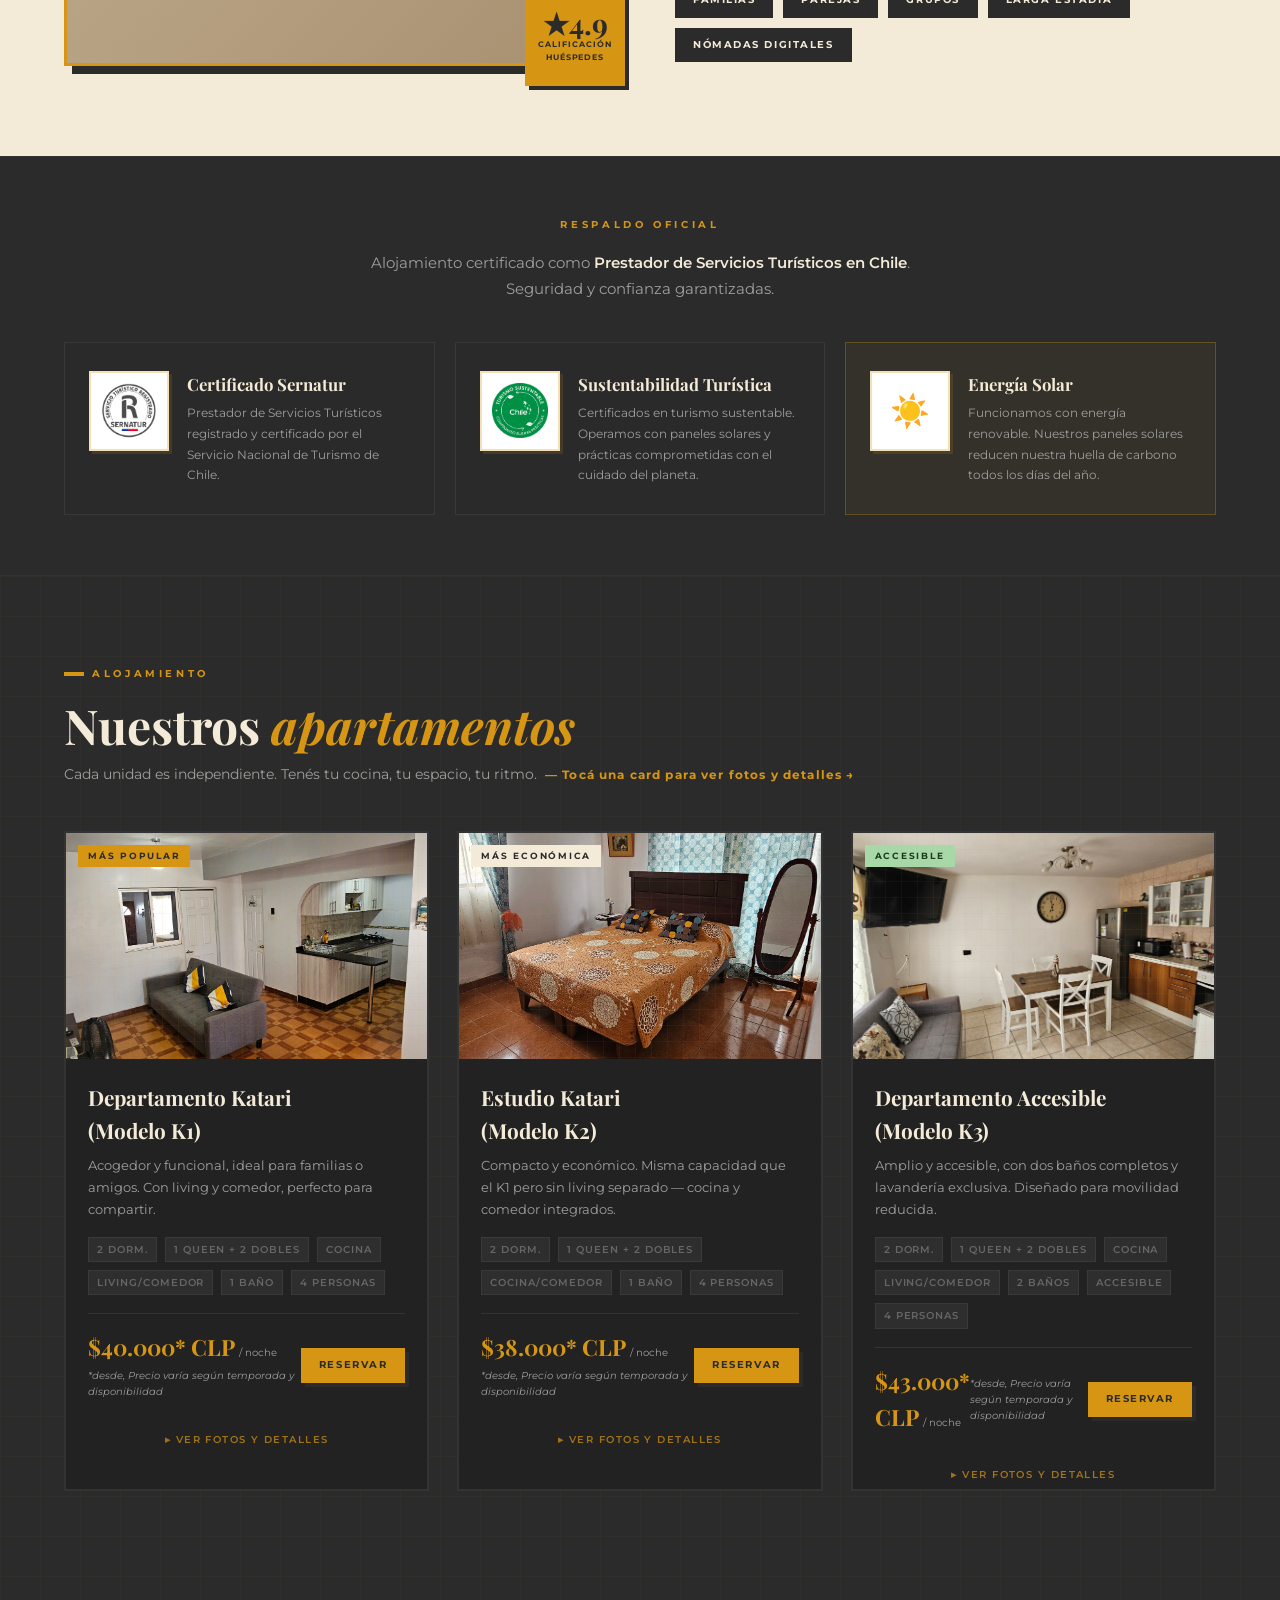
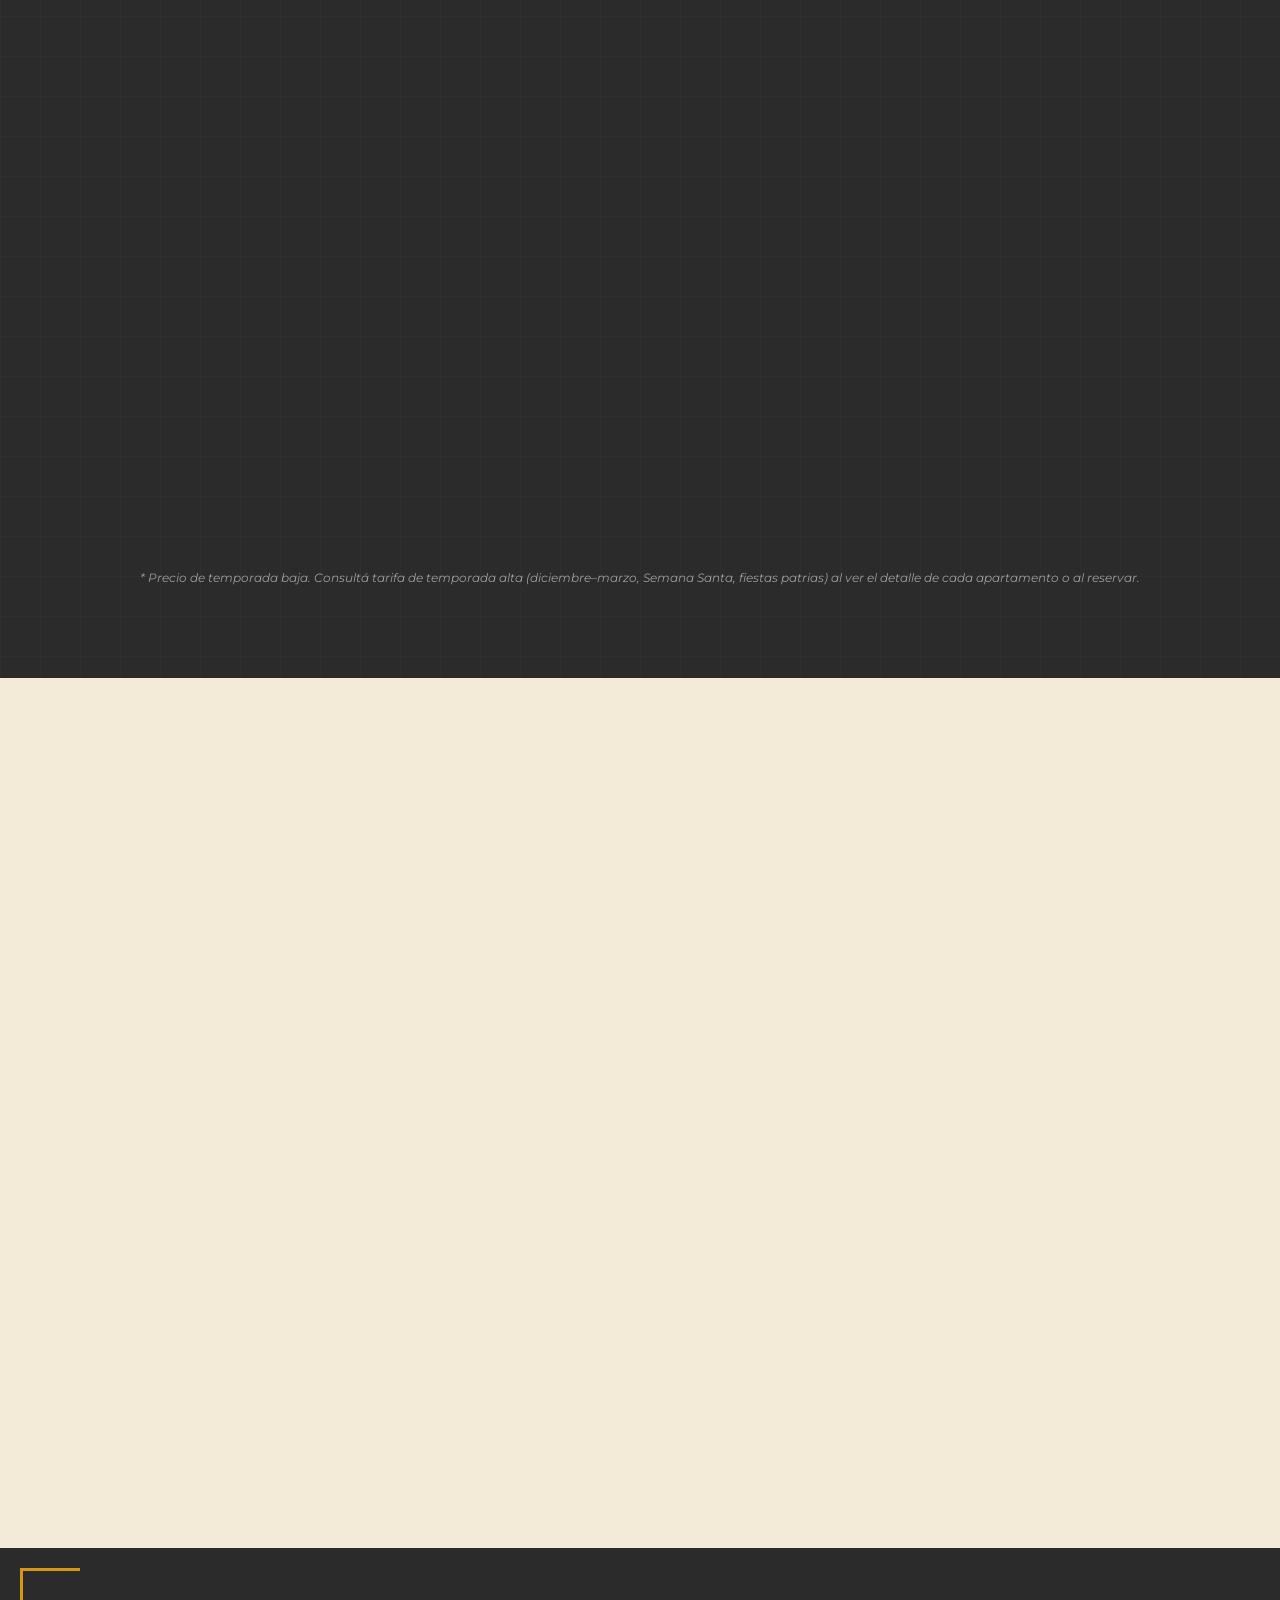
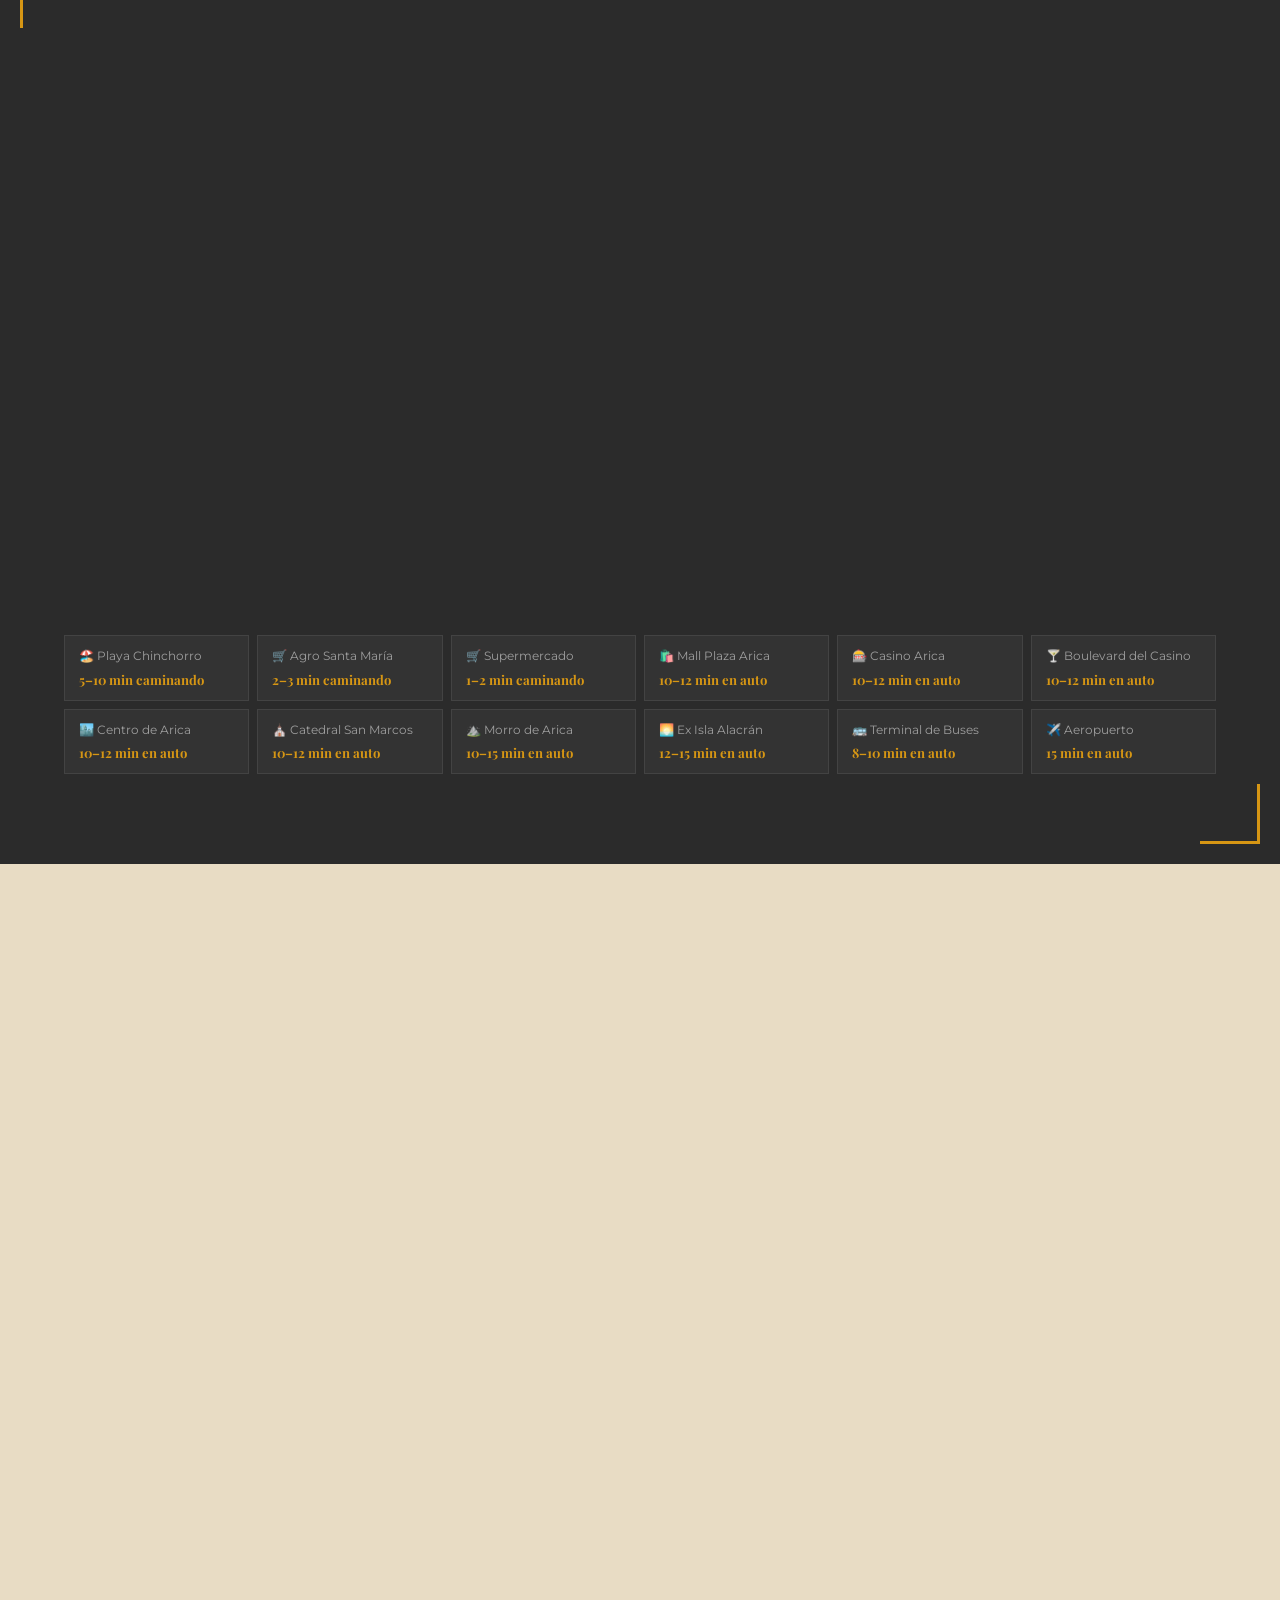
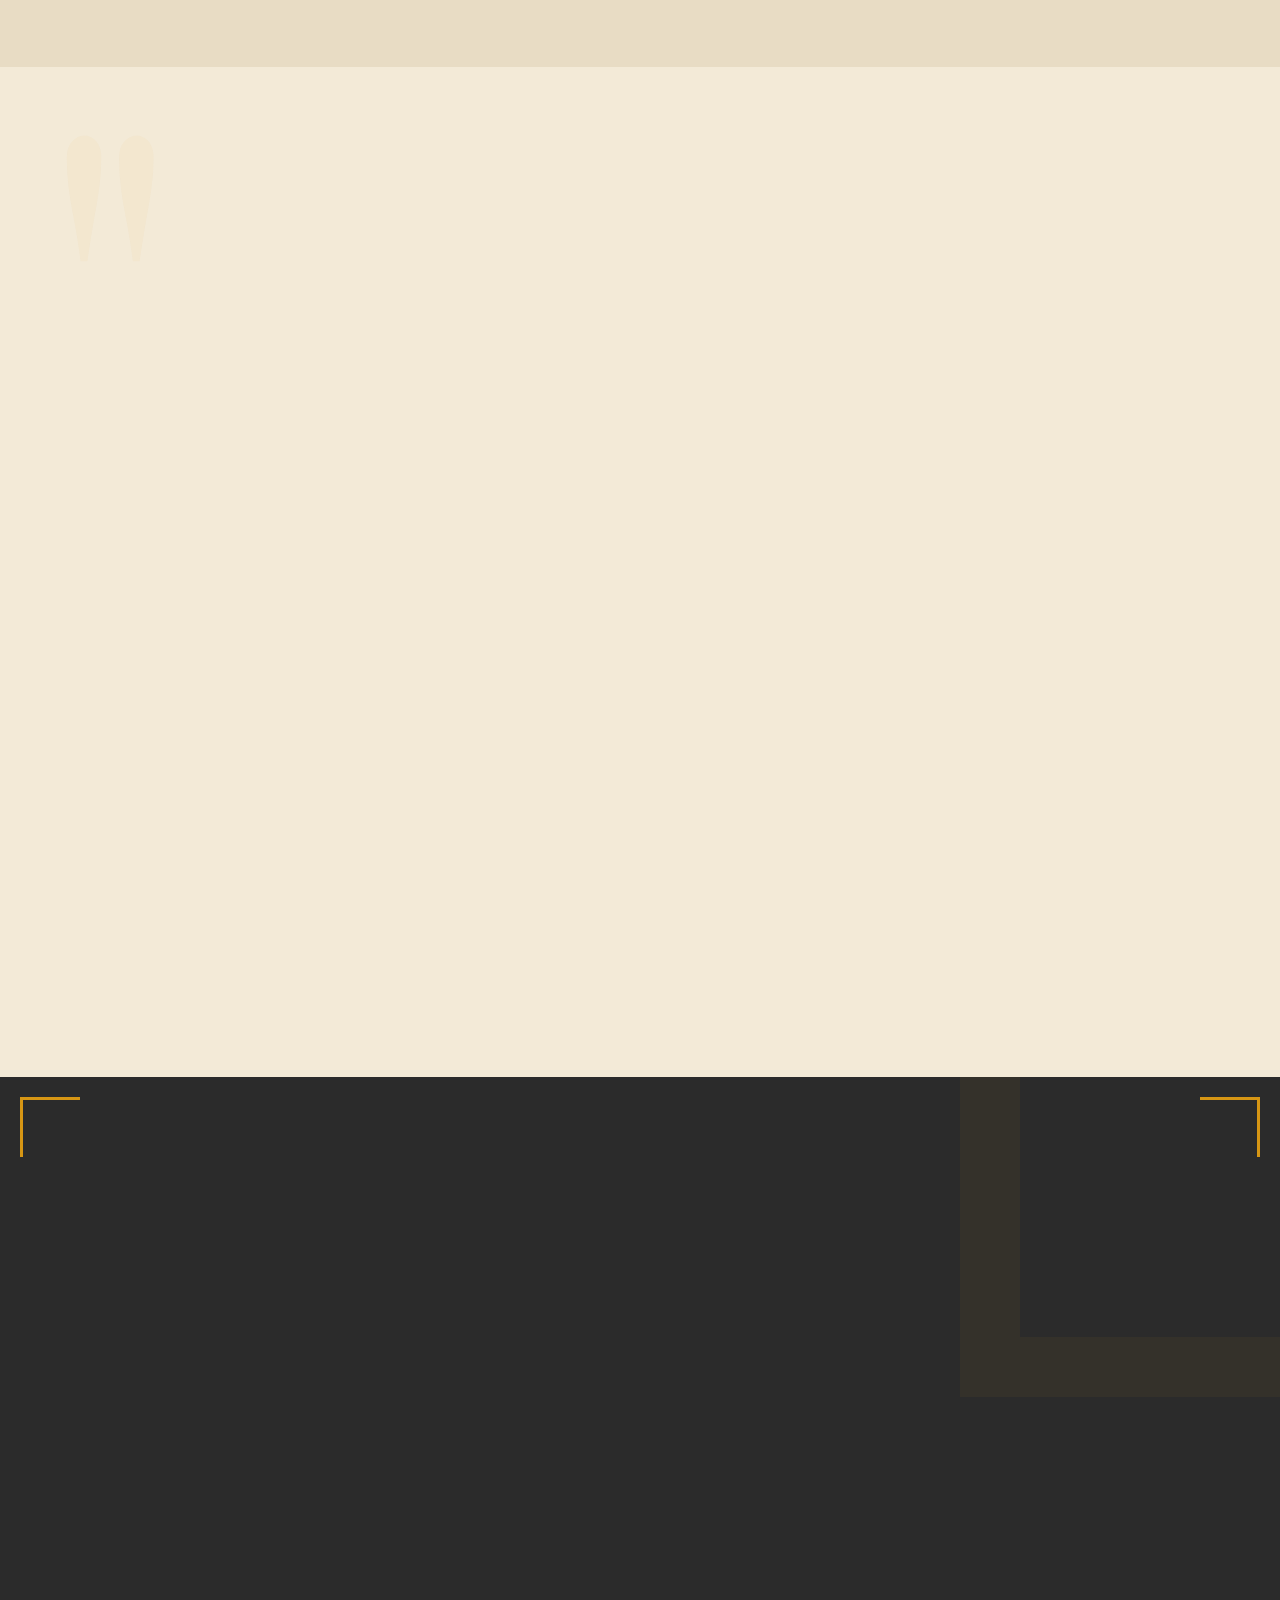
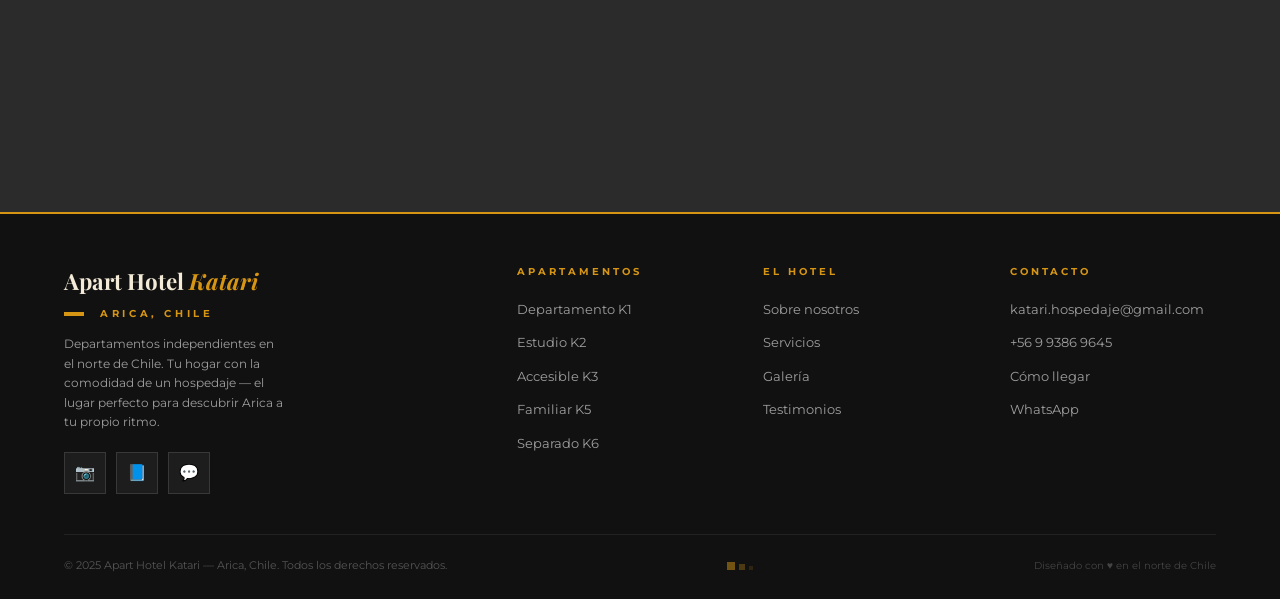
==== commit 991082d6: "Update index.html" ====
--- a/index.html
+++ b/index.html
@@ -714,12 +714,14 @@
     <div class="test-cta reveal">
       <p class="test-cta-text">¿Te quedaste con nosotros? Tu opinión ayuda a otros viajeros a elegir Katari.</p>
       
-        href="https://g.page/r/CQOo4ELFl2j6EAE/review"
+       <a href="https://g.page/r/CQOo4ELFl2j6EAE/review"
         target="_blank"
         rel="noopener"
         class="btn btn-outline"
       >⭐ Dejanos un comentario en Google</a>
     </div>
+
+
 
   </div>
 </section>
--- a/assets/css/styles.css
+++ b/assets/css/styles.css
@@ -1131,18 +1131,39 @@
 }
 .test-name { font-family: var(--ff-body); font-size: 0.8rem; font-weight: 700; color: var(--carbon); }
 .test-origin { font-size: 0.68rem; color: var(--gray); font-weight: 400; }
+
 /* ══════════ Pedir reseña ════════════════════ */
+
 .test-cta {
   text-align: center;
-  margin-top: 3rem;
-  padding-top: 2.5rem;
-  border-top: 1px solid var(--cream-dk);
-}
+  margin-top: 3.5rem;
+  padding: 2.5rem 2rem;
+  background: var(--white);
+  border: 2px solid var(--cream-dk);
+  max-width: 560px;
+  margin-left: auto;
+  margin-right: auto;
+}
+
 .test-cta-text {
-  font-size: 0.9rem;
+  font-size: 0.95rem;
   color: #666;
-  margin-bottom: 1.2rem;
-}
+  margin-bottom: 1.4rem;
+  line-height: 1.6;
+}
+
+.test-cta-btn {
+  display: inline-flex;
+  align-items: center;
+  gap: 8px;
+  font-size: 0.75rem;
+}
+
+.test-cta-btn:hover {
+  box-shadow: 6px 6px 0 var(--carbon);
+  transform: translate(-2px, -2px);
+}
+
 /* ════════════════════════════════════════════════════════════
    CONTACTO
 ════════════════════════════════════════════════════════════ */
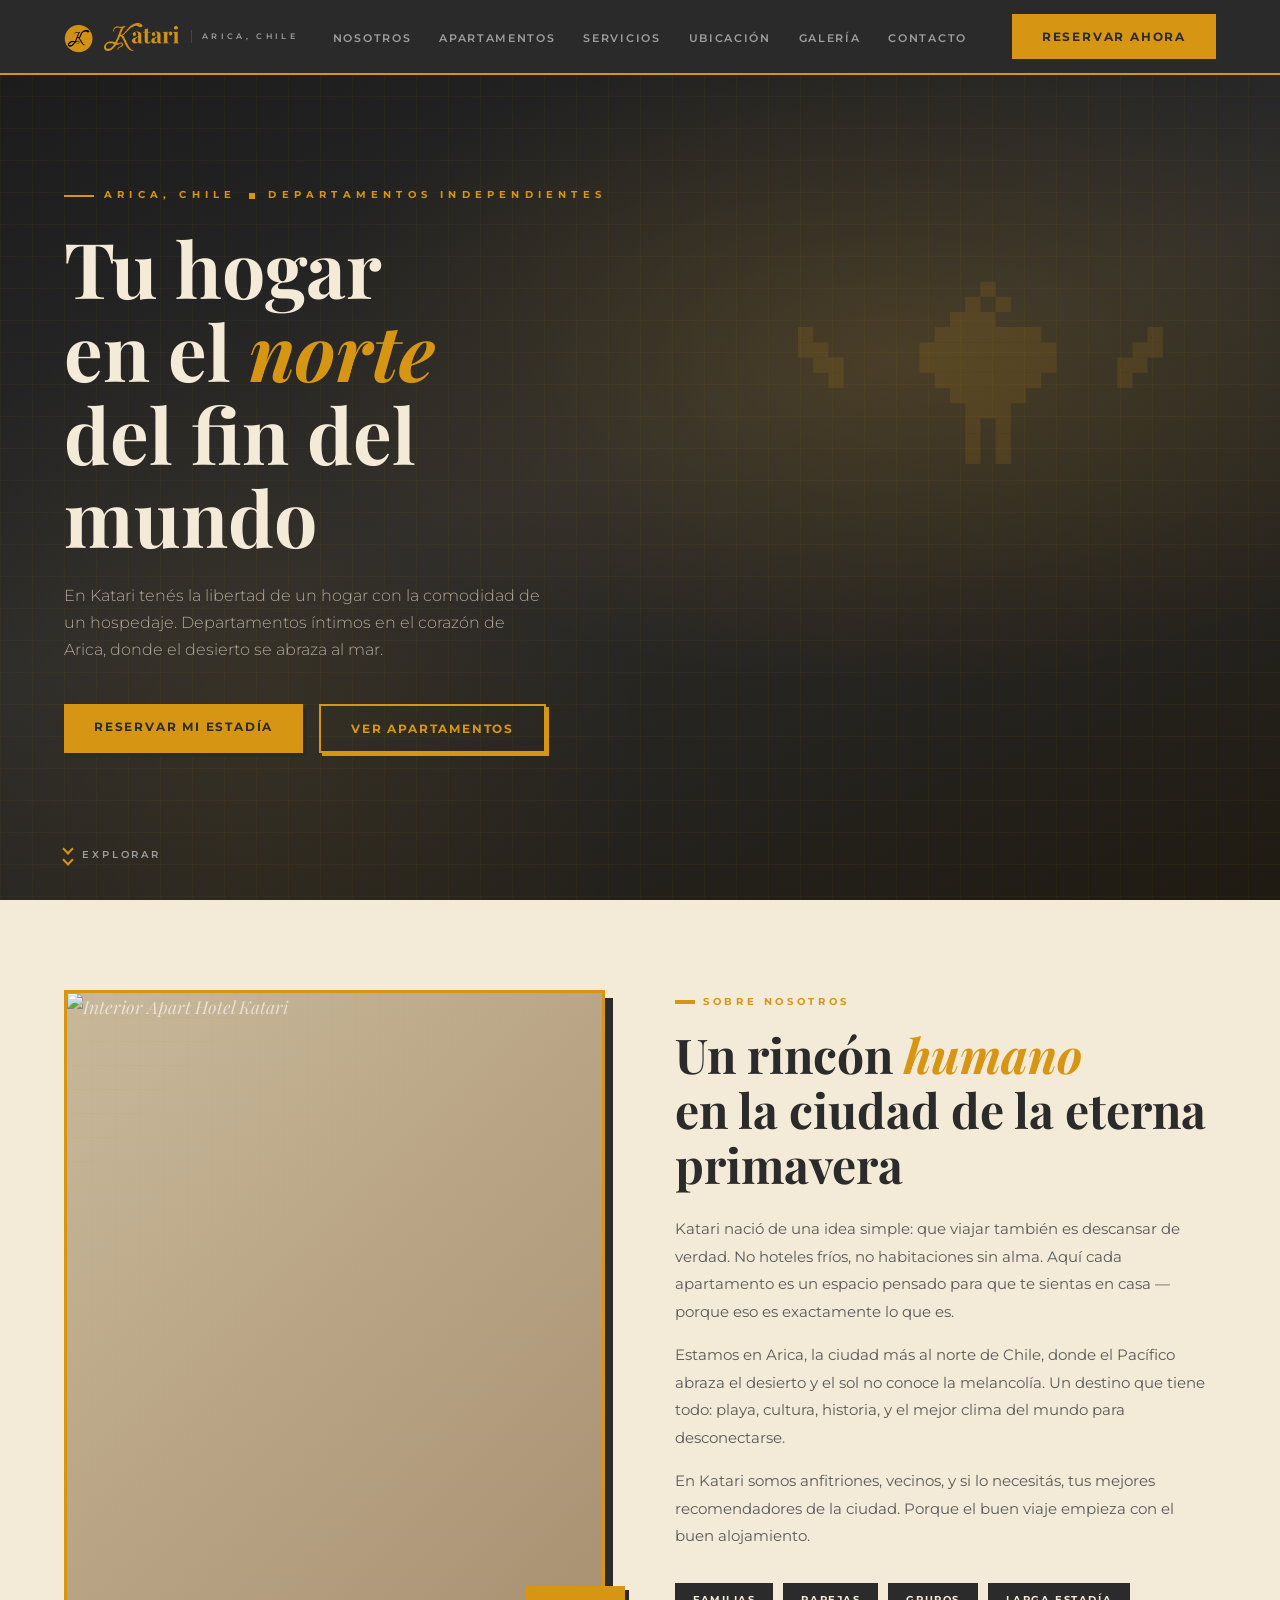
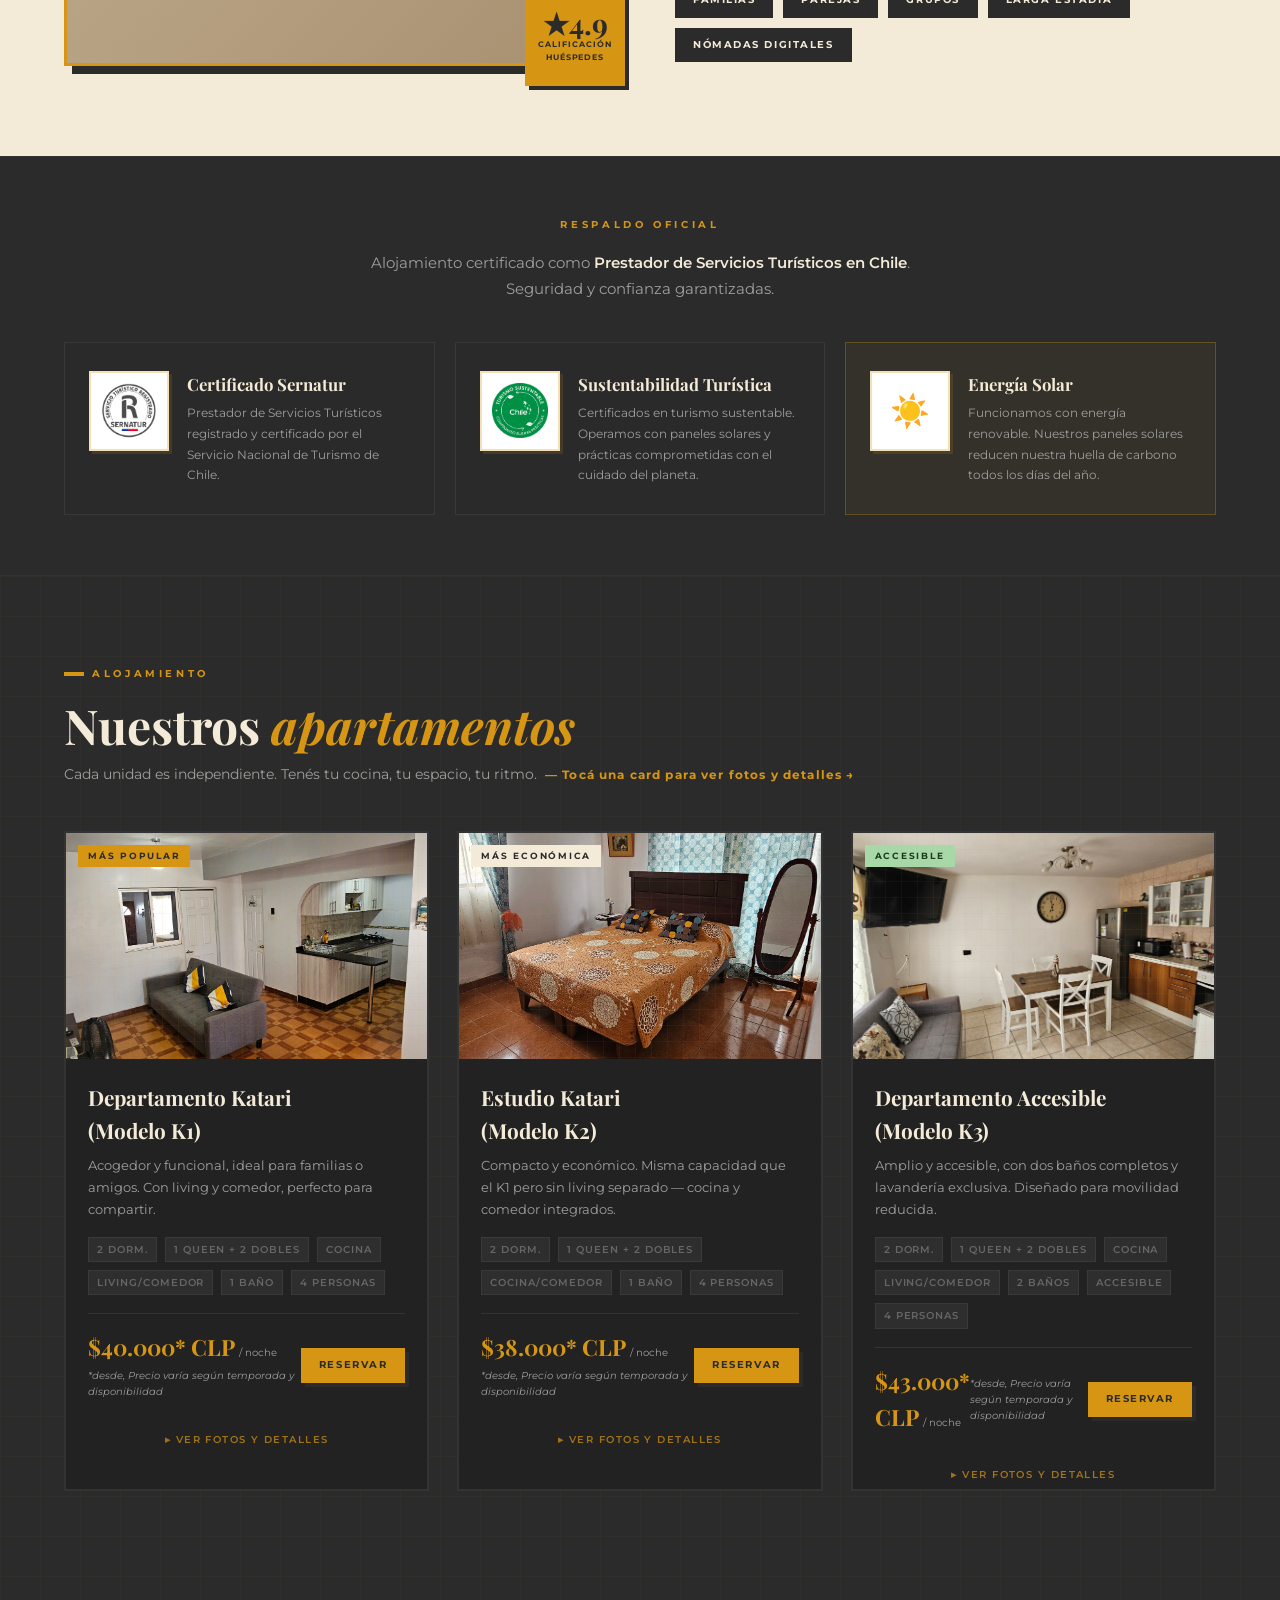
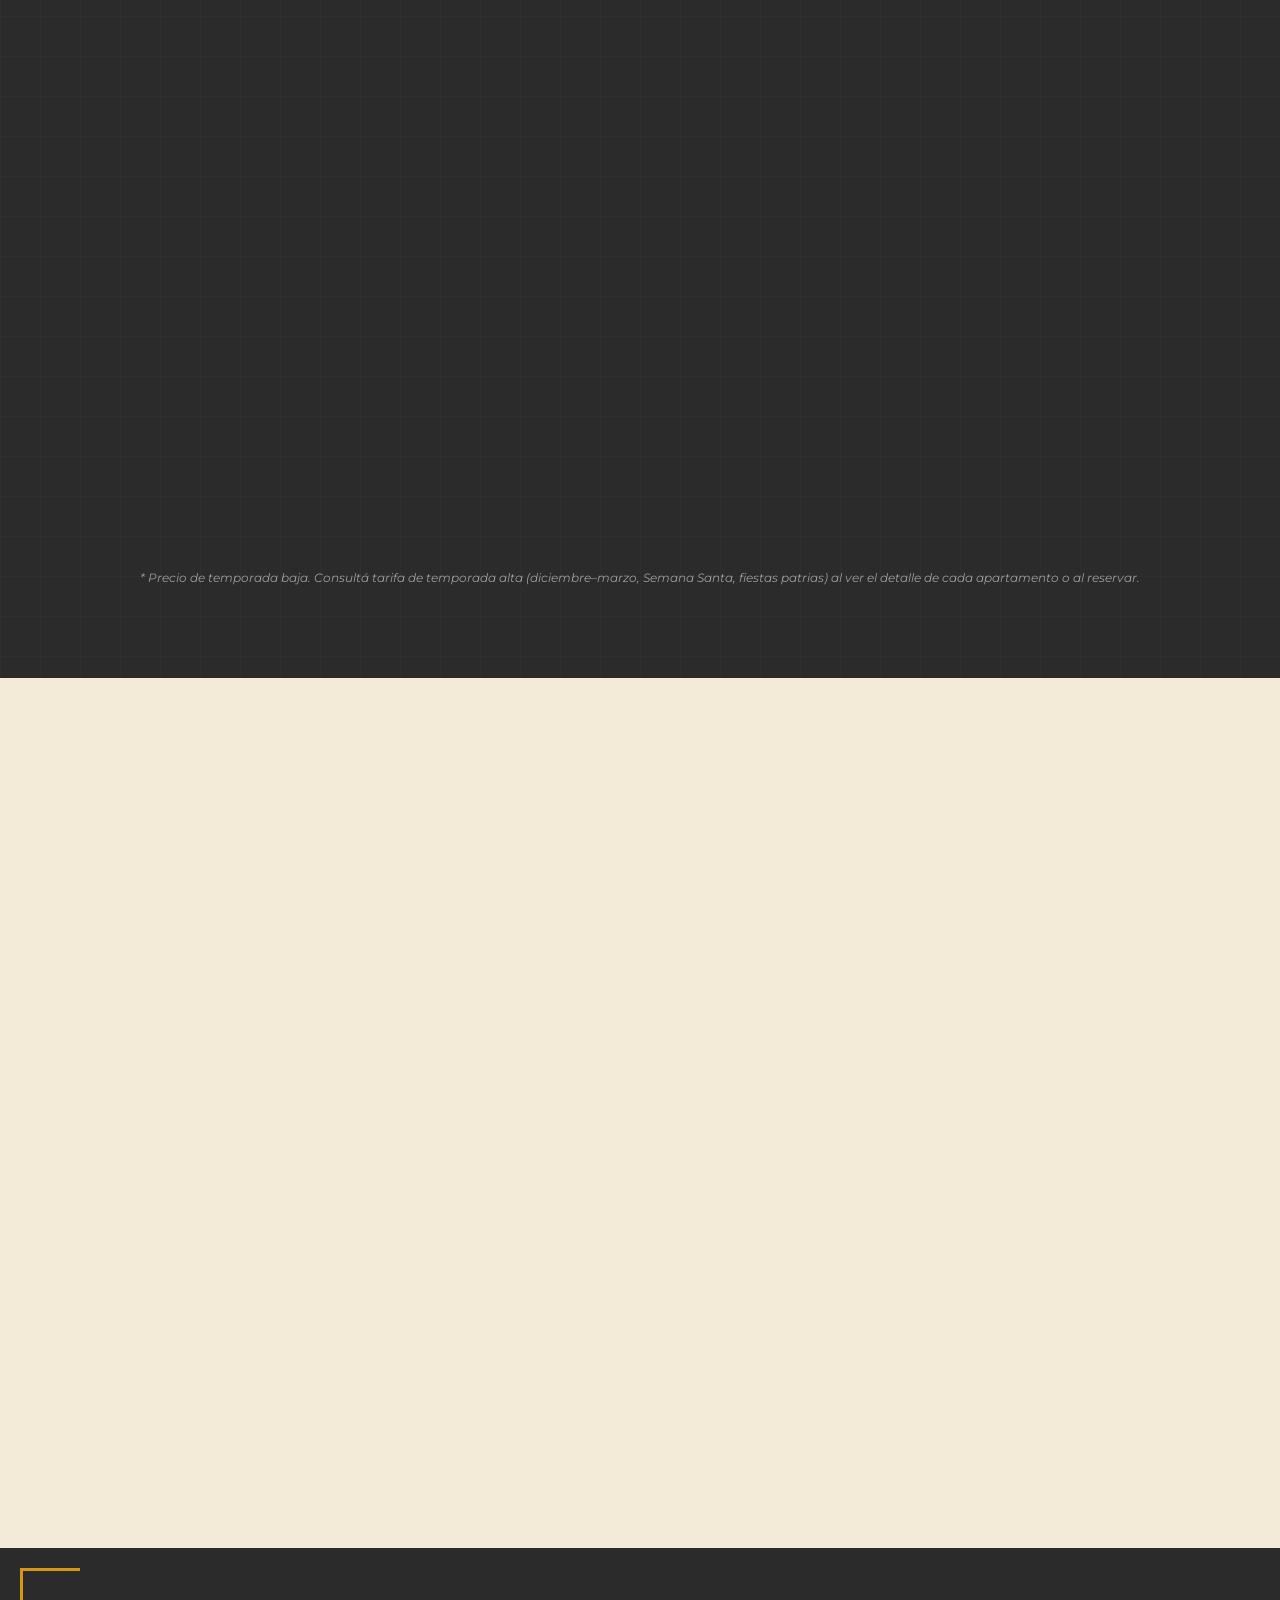
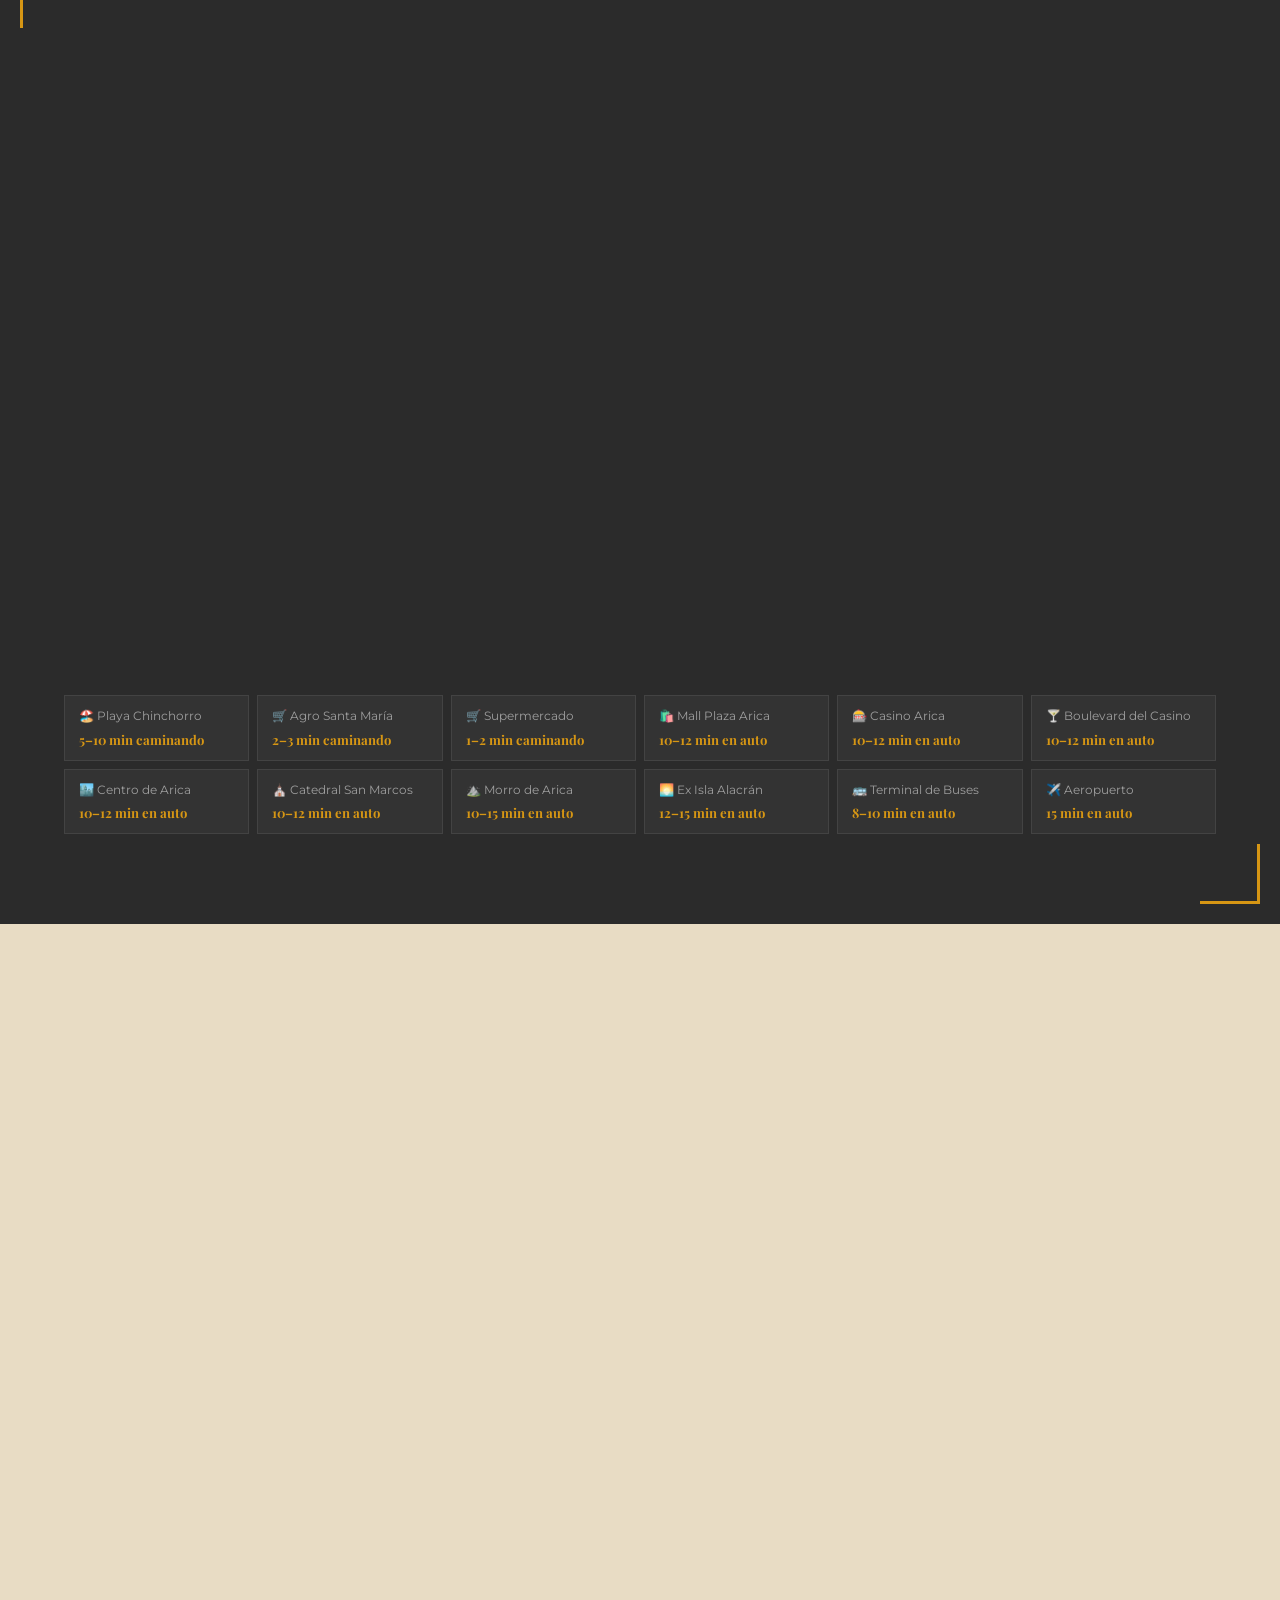
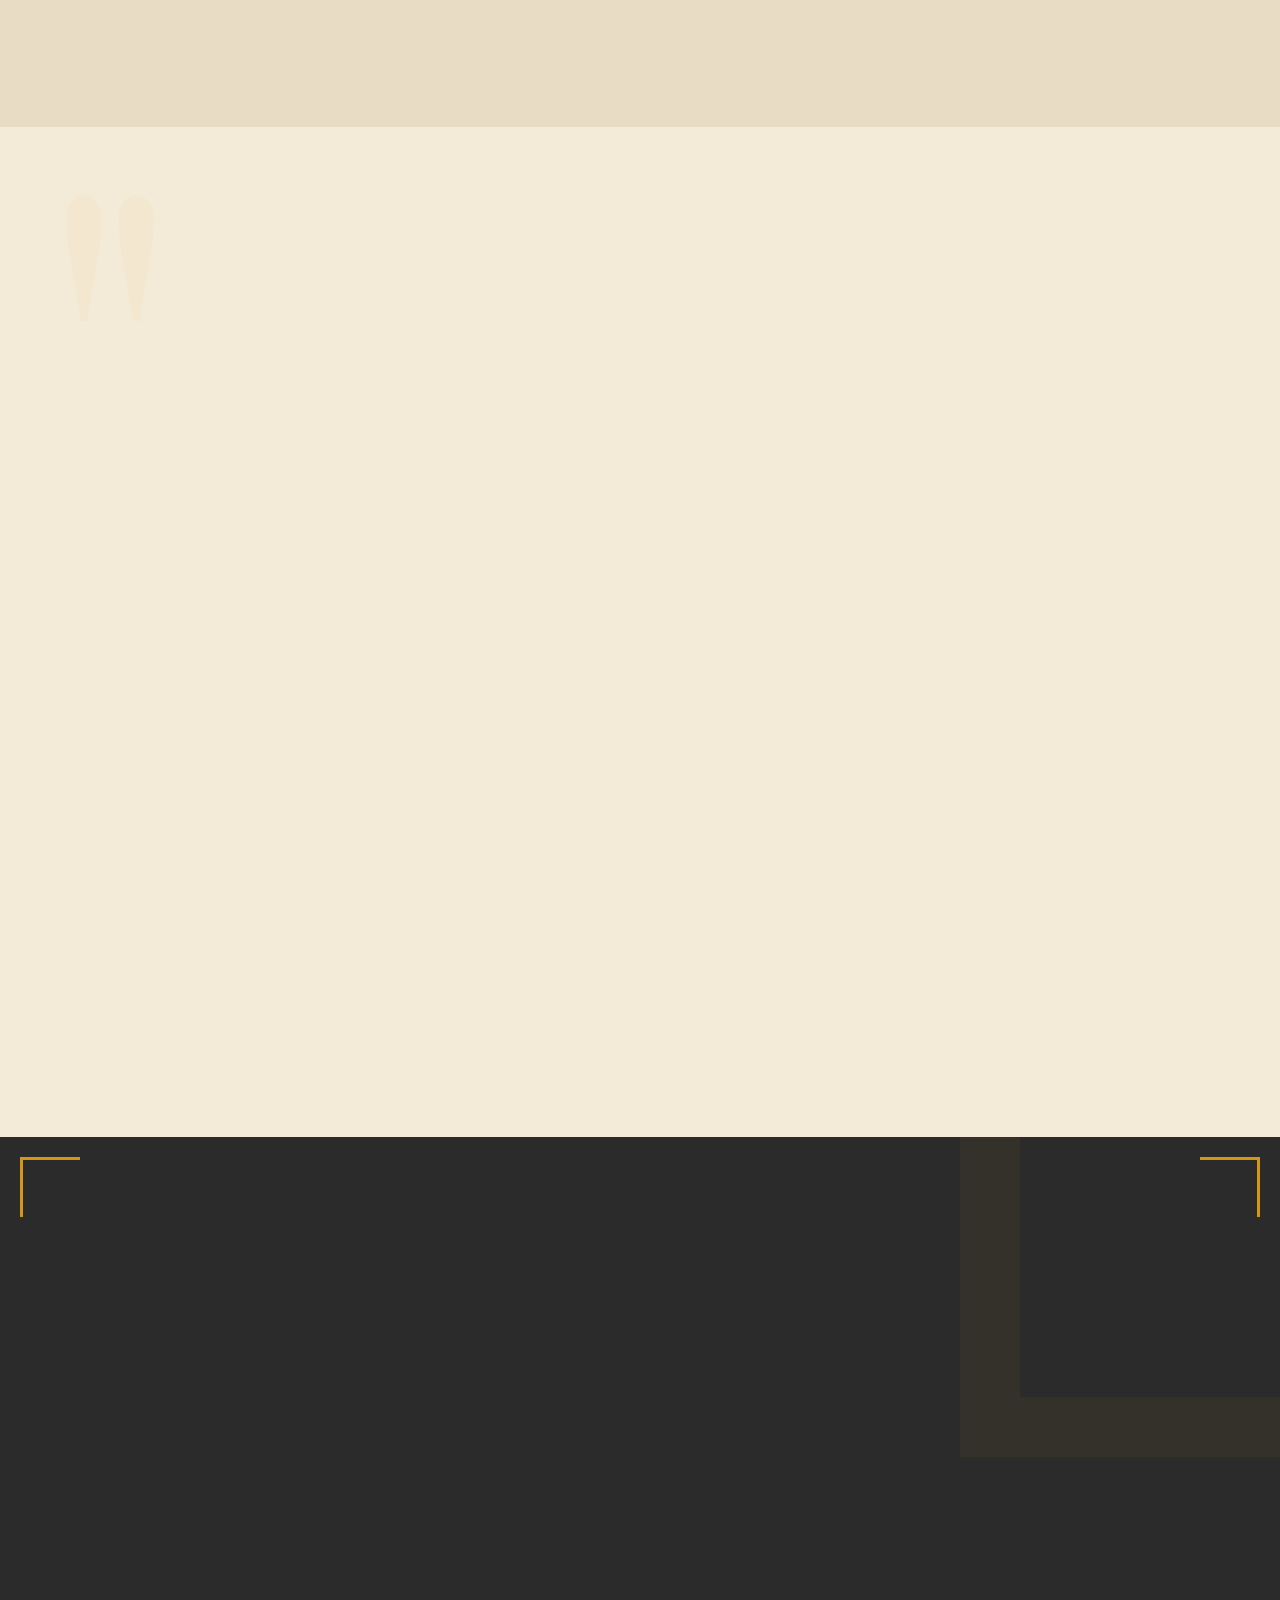
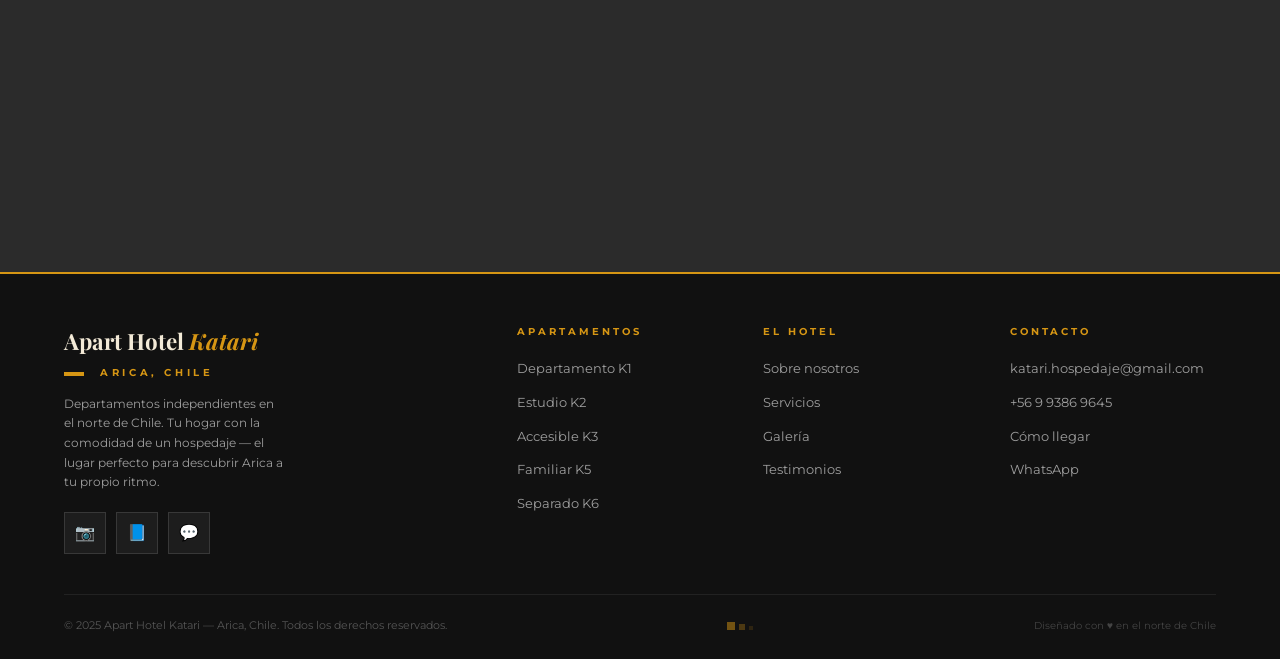
==== commit 56c702aa: "Update index.html" ====
--- a/index.html
+++ b/index.html
@@ -403,7 +403,7 @@
           <div class="hab-desc">Cuatro camas individuales en dos dormitorios. Ideal para grupos donde cada uno prefiere su propia cama.</div>
           <div class="hab-features">
             <span class="hab-feat">2 dorm.</span>
-            <span class="hab-feat">4 camas dobles</span>
+            <span class="hab-feat">4 camas simples</span>
             <span class="hab-feat">Cocina</span>
             <span class="hab-feat">Living/Comedor</span>
             <span class="hab-feat">1 baño</span>
@@ -549,7 +549,7 @@
         </div>
 <!--  mapa -->
         
- 
+ <div class="form-title">¿Quieres saber cómo llegar?</div>
   </div>
       <div class="reveal reveal-delay-2">
         <div class="map-placeholder">
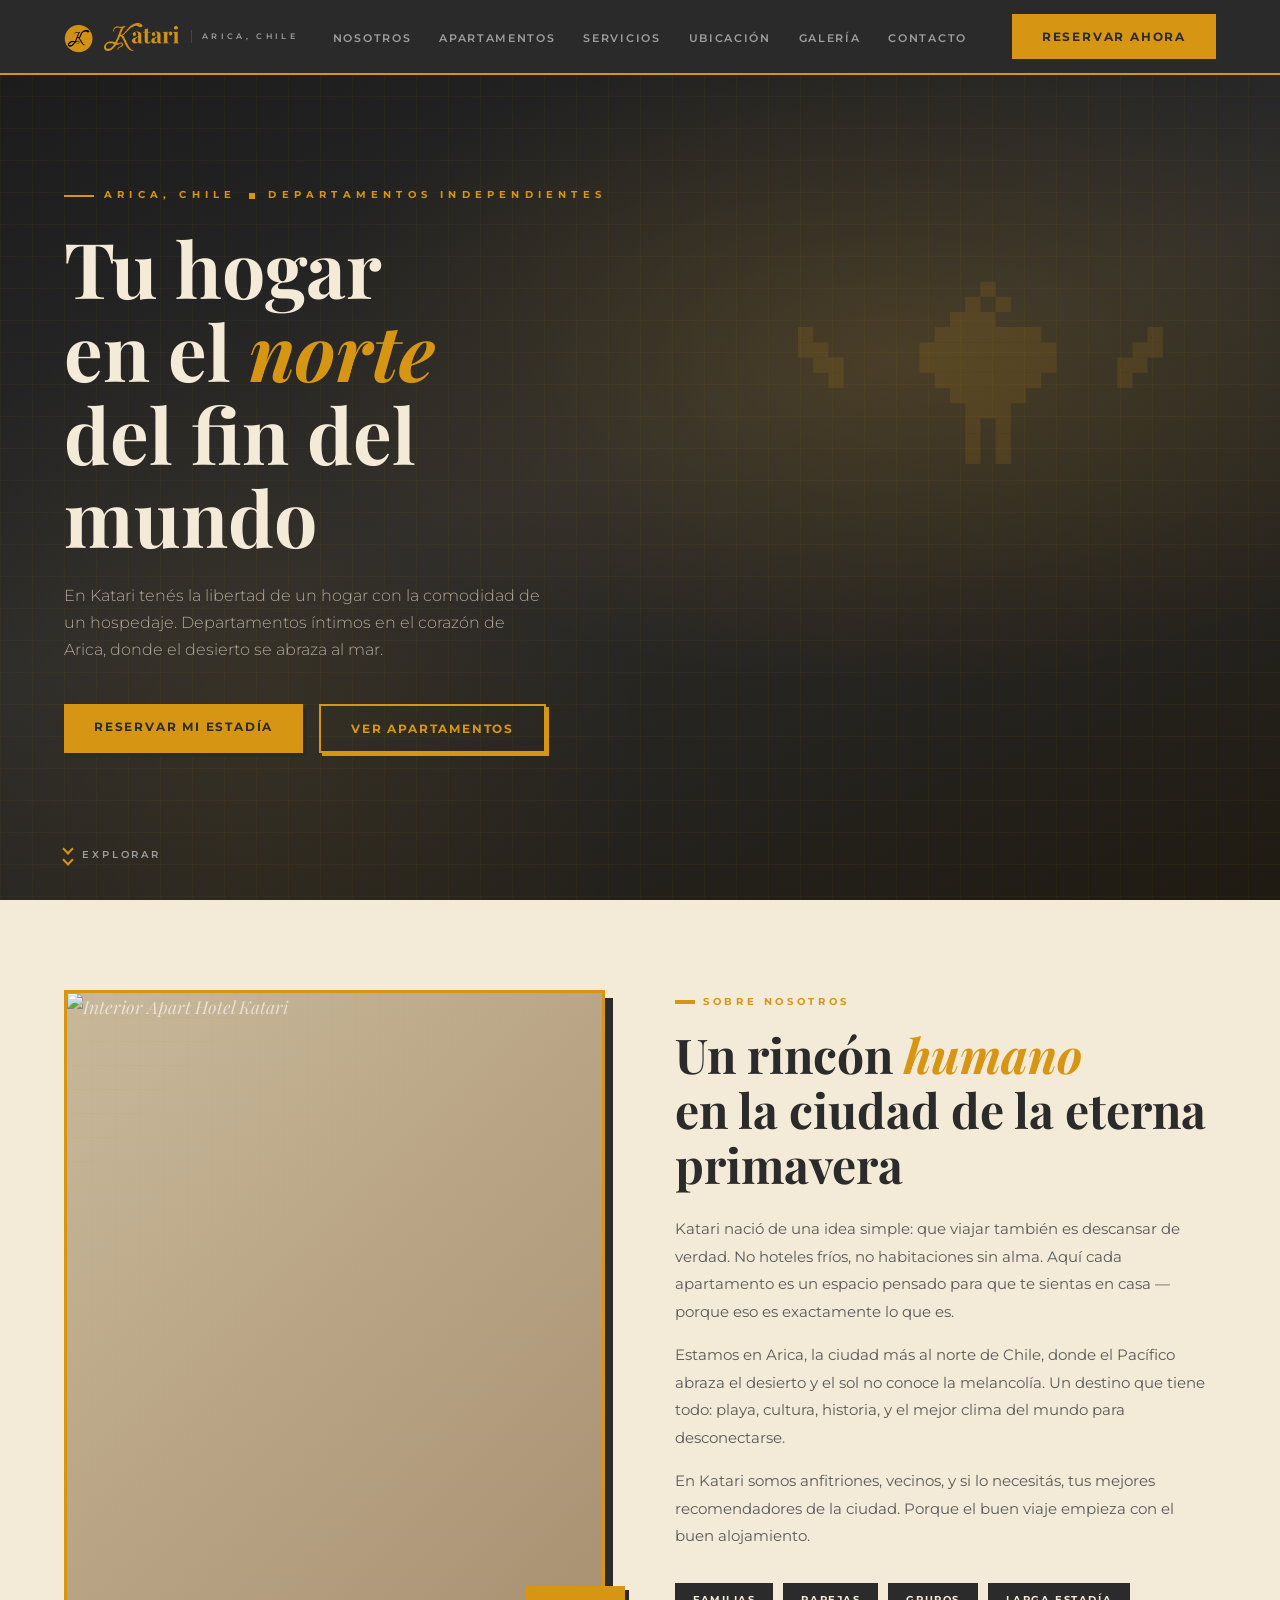
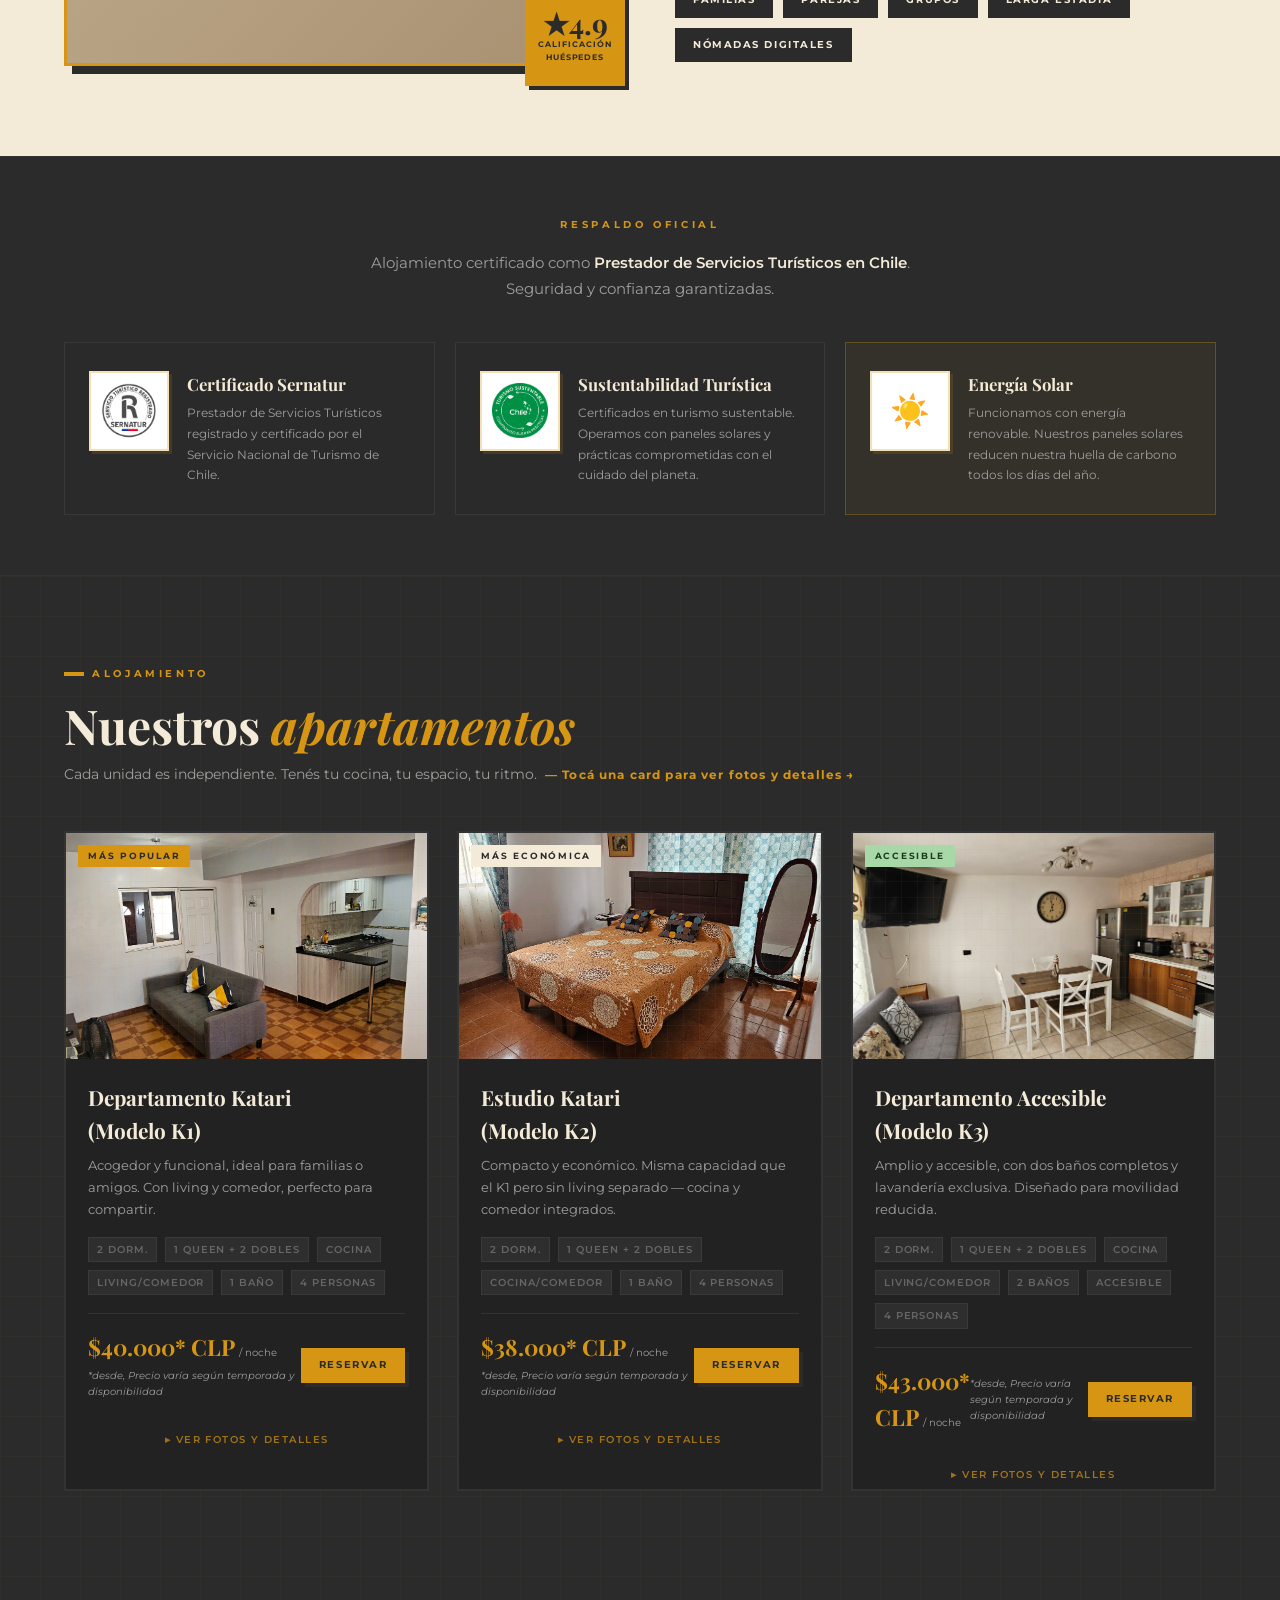
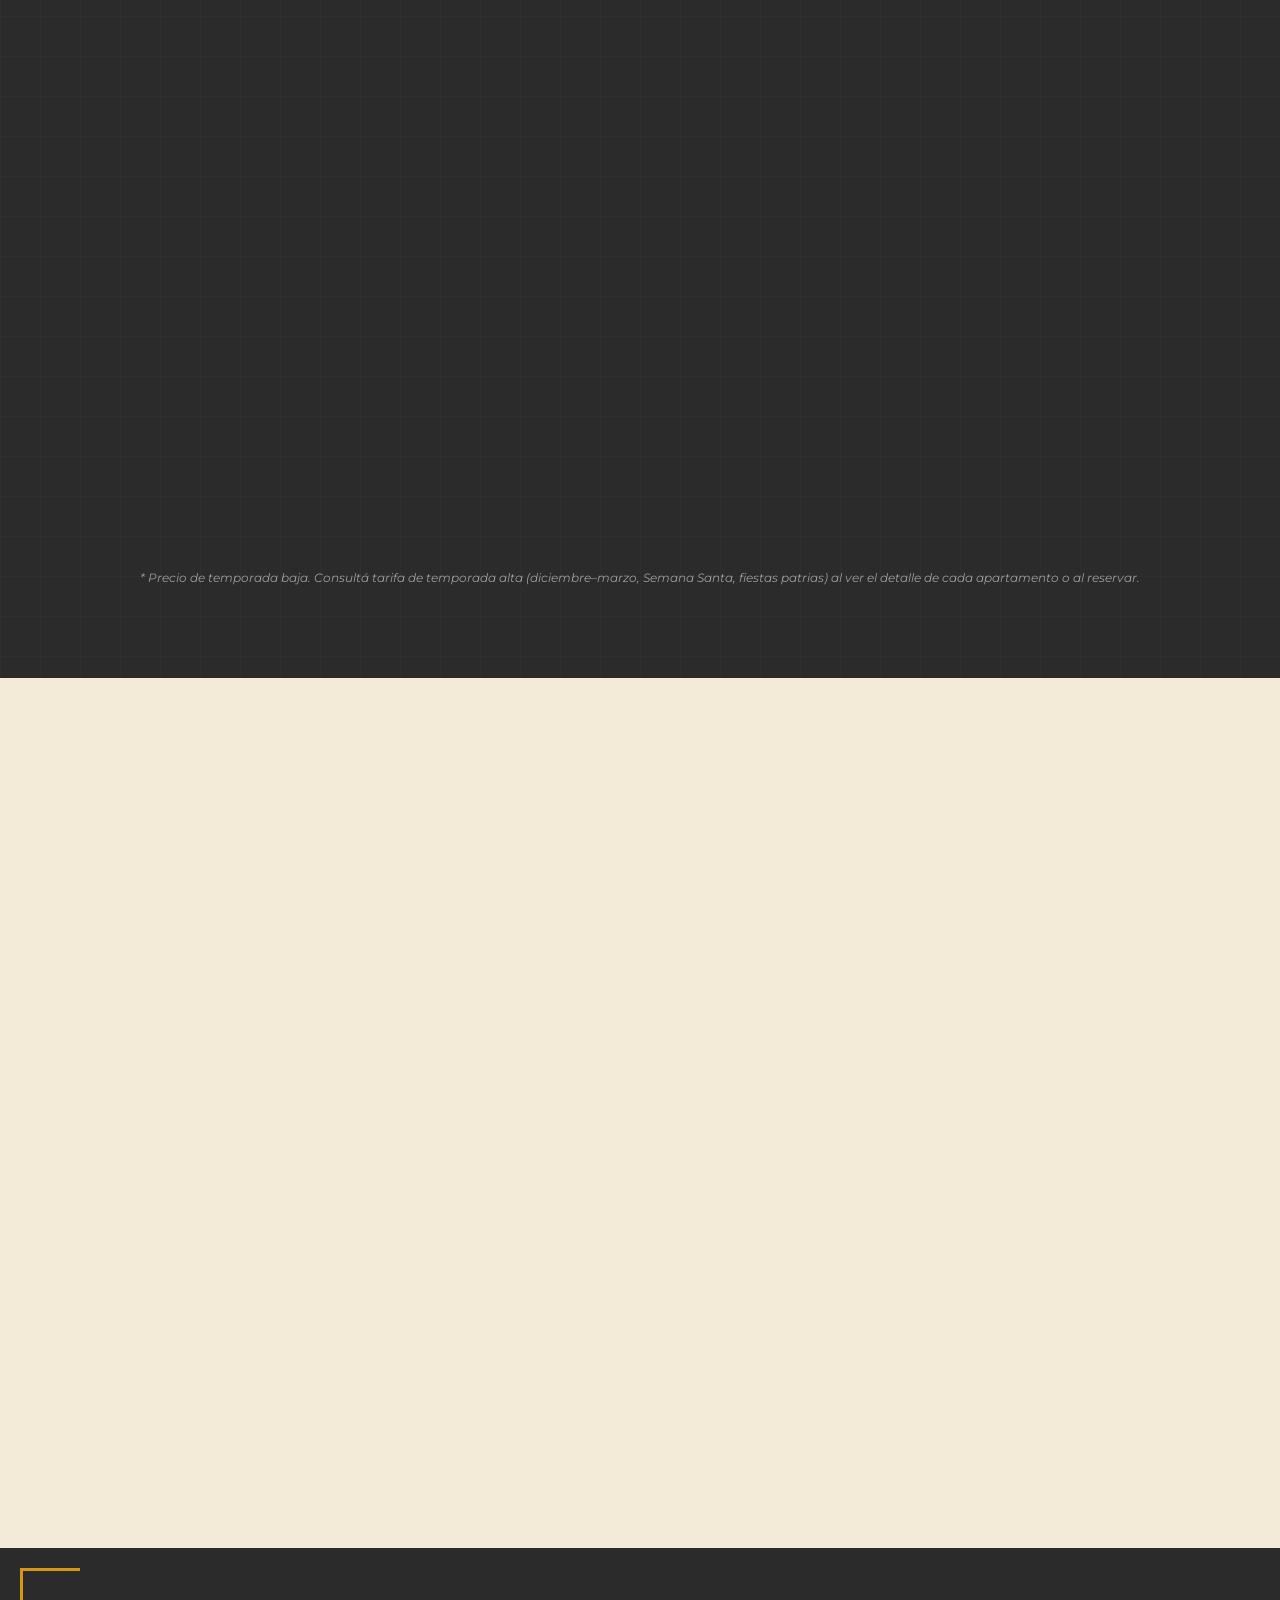
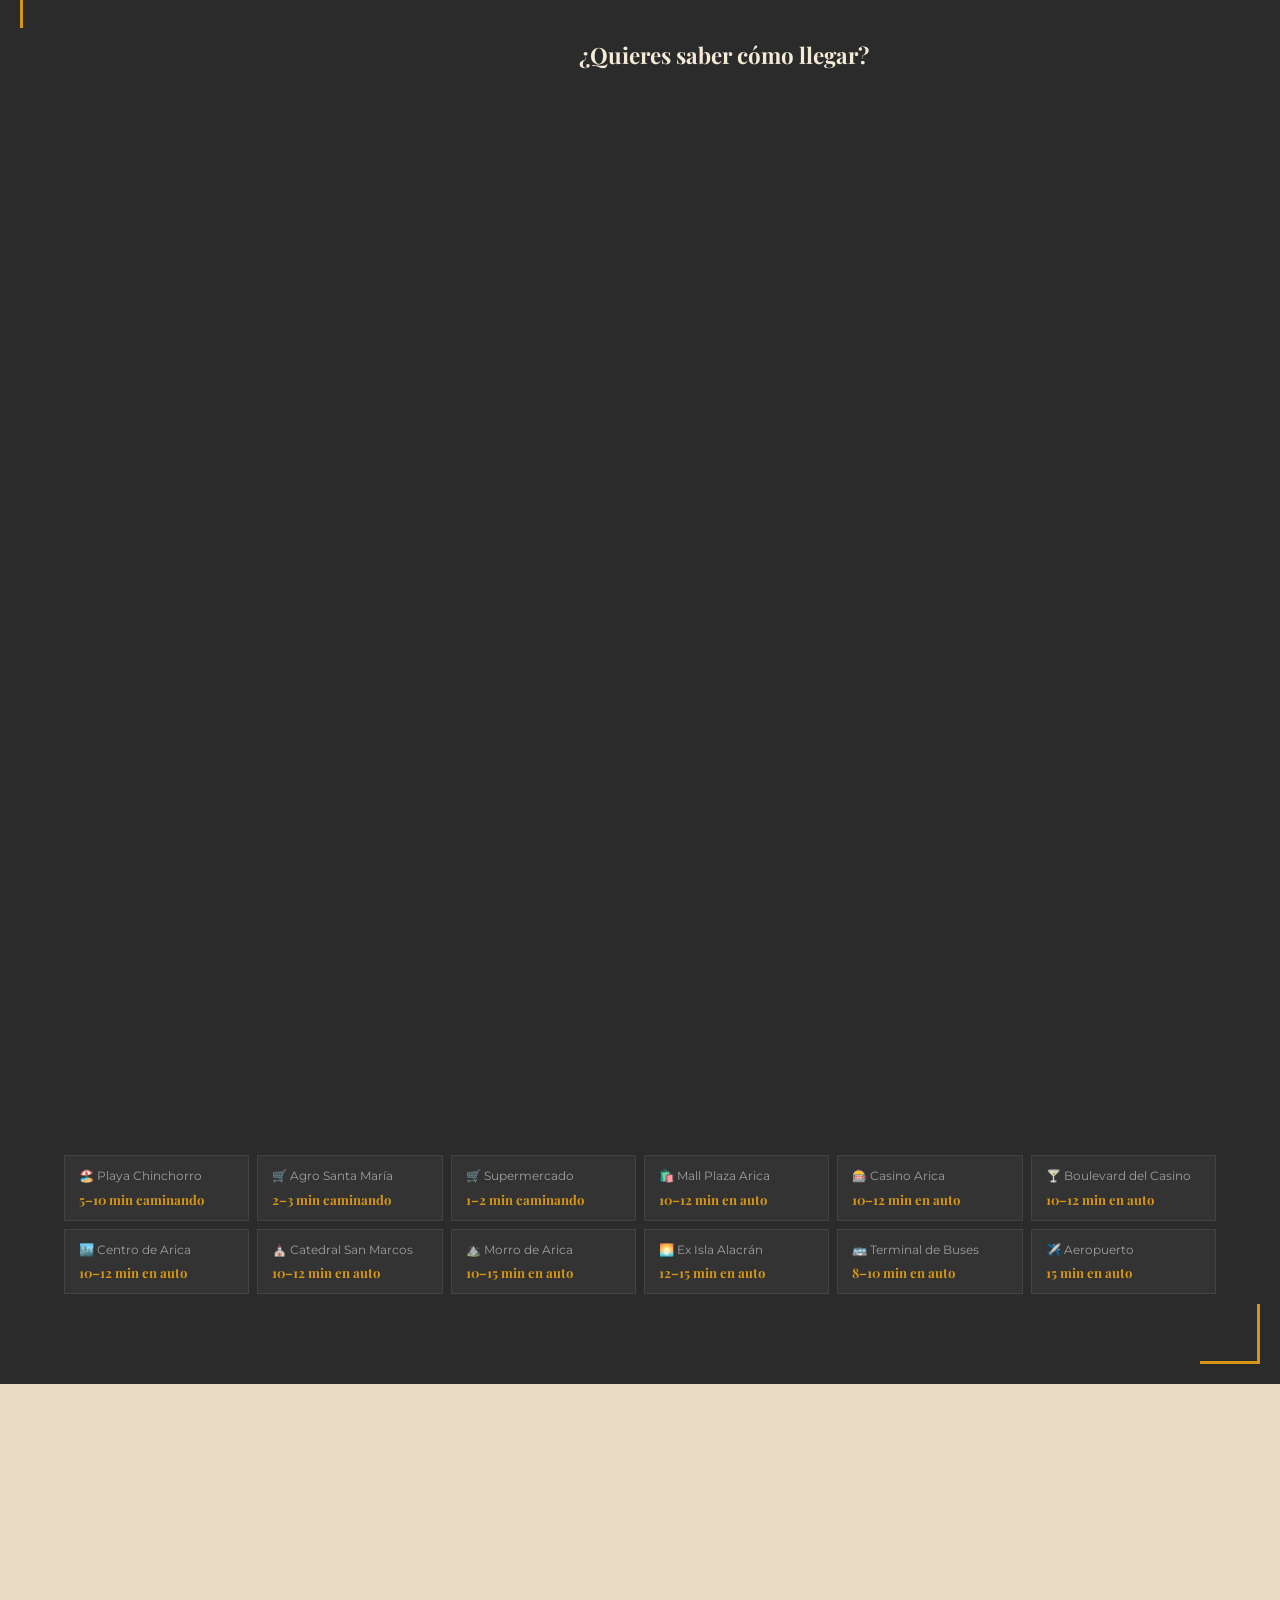
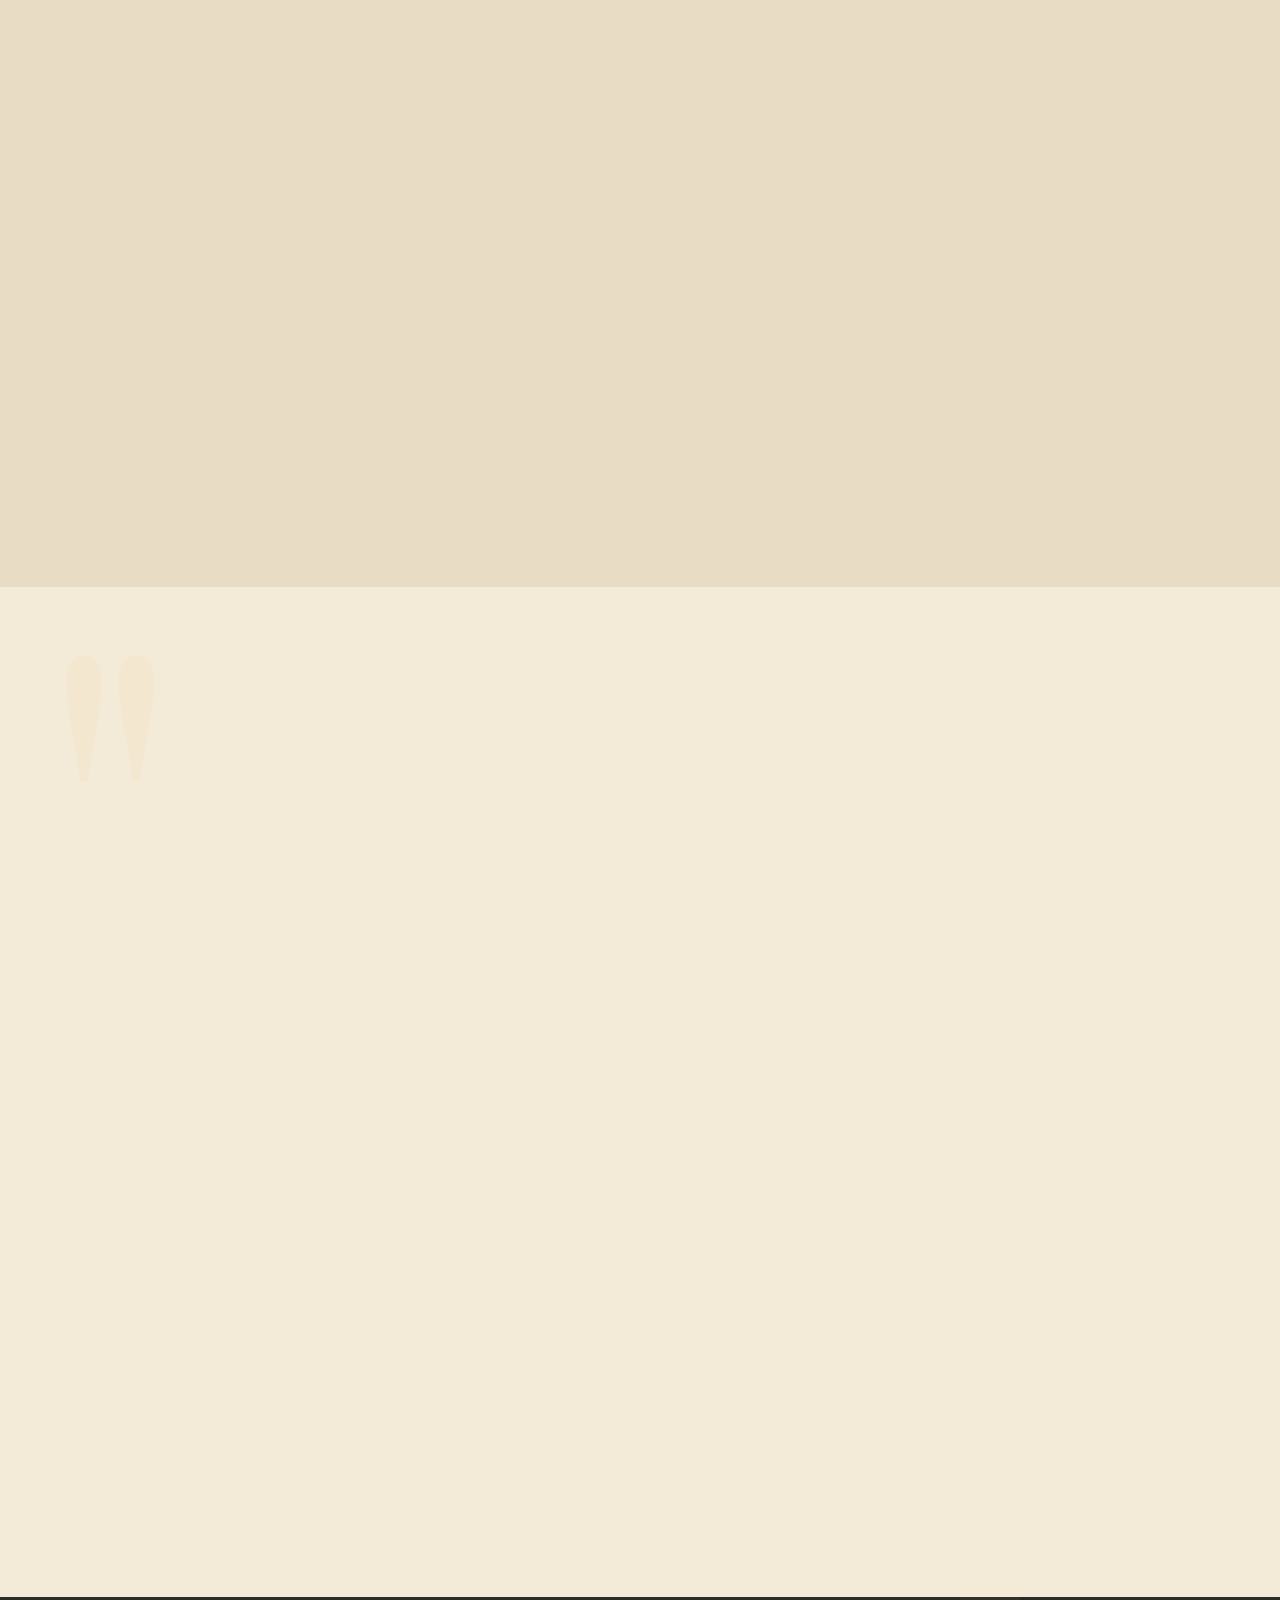
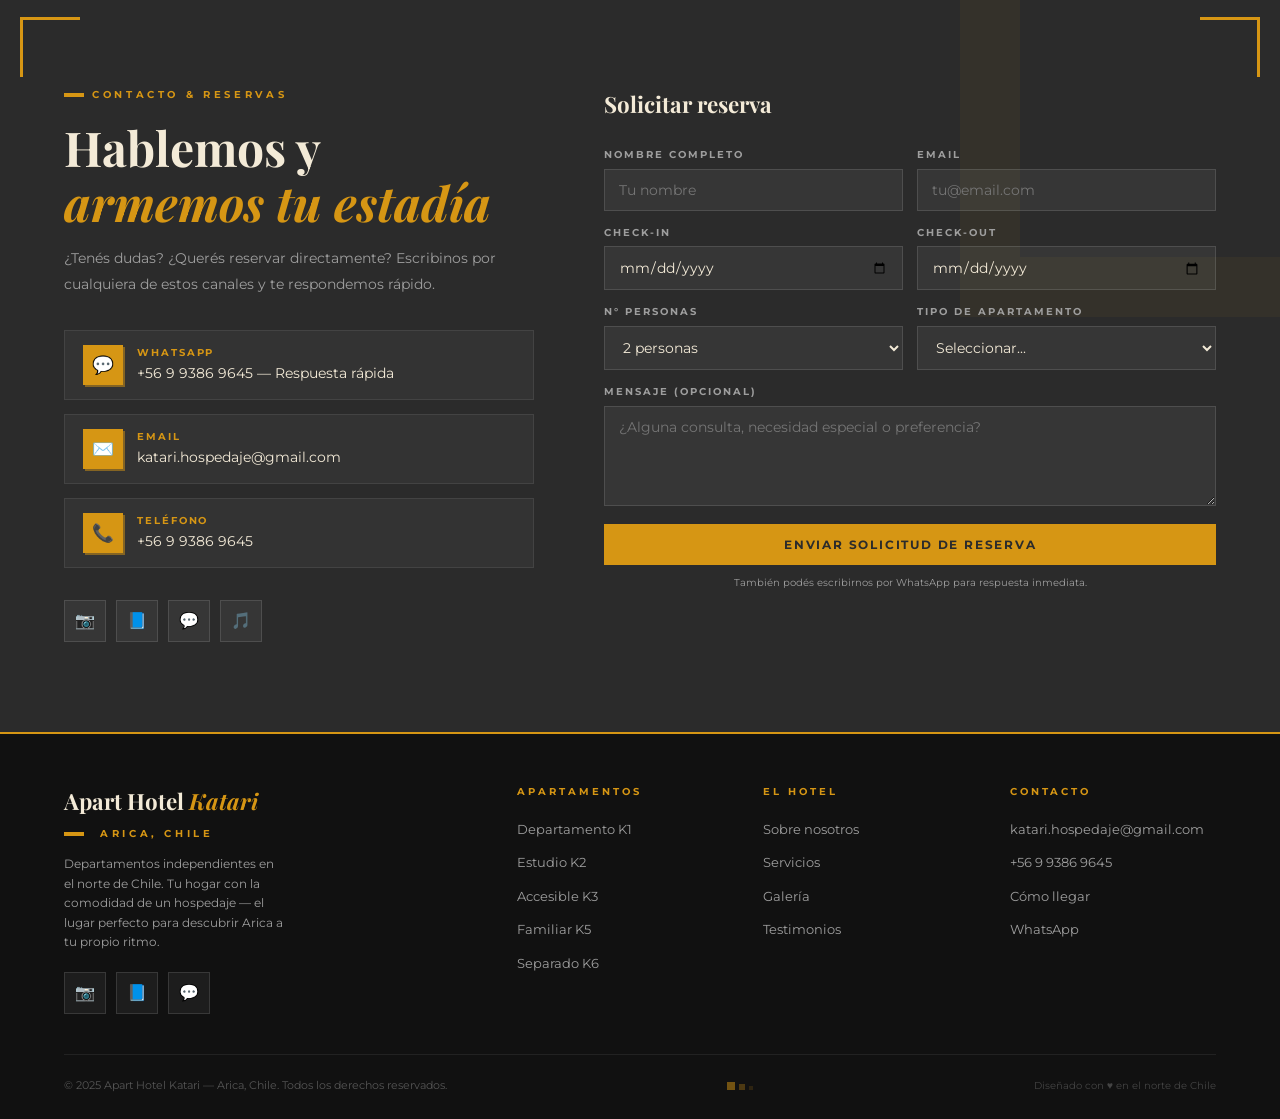
==== commit 5ec1f5f2: "Update index.html" ====
--- a/index.html
+++ b/index.html
@@ -547,10 +547,12 @@
             </div>
           </div>
         </div>
-<!--  mapa -->
-        
- <div class="form-title">¿Quieres saber cómo llegar?</div>
-  </div>
+
+        </div>
+      
+      <!--  mapa -->
+      
+      <div class="form-title">¿Quieres saber cómo llegar?</div>
       <div class="reveal reveal-delay-2">
         <div class="map-placeholder">
           <iframe
